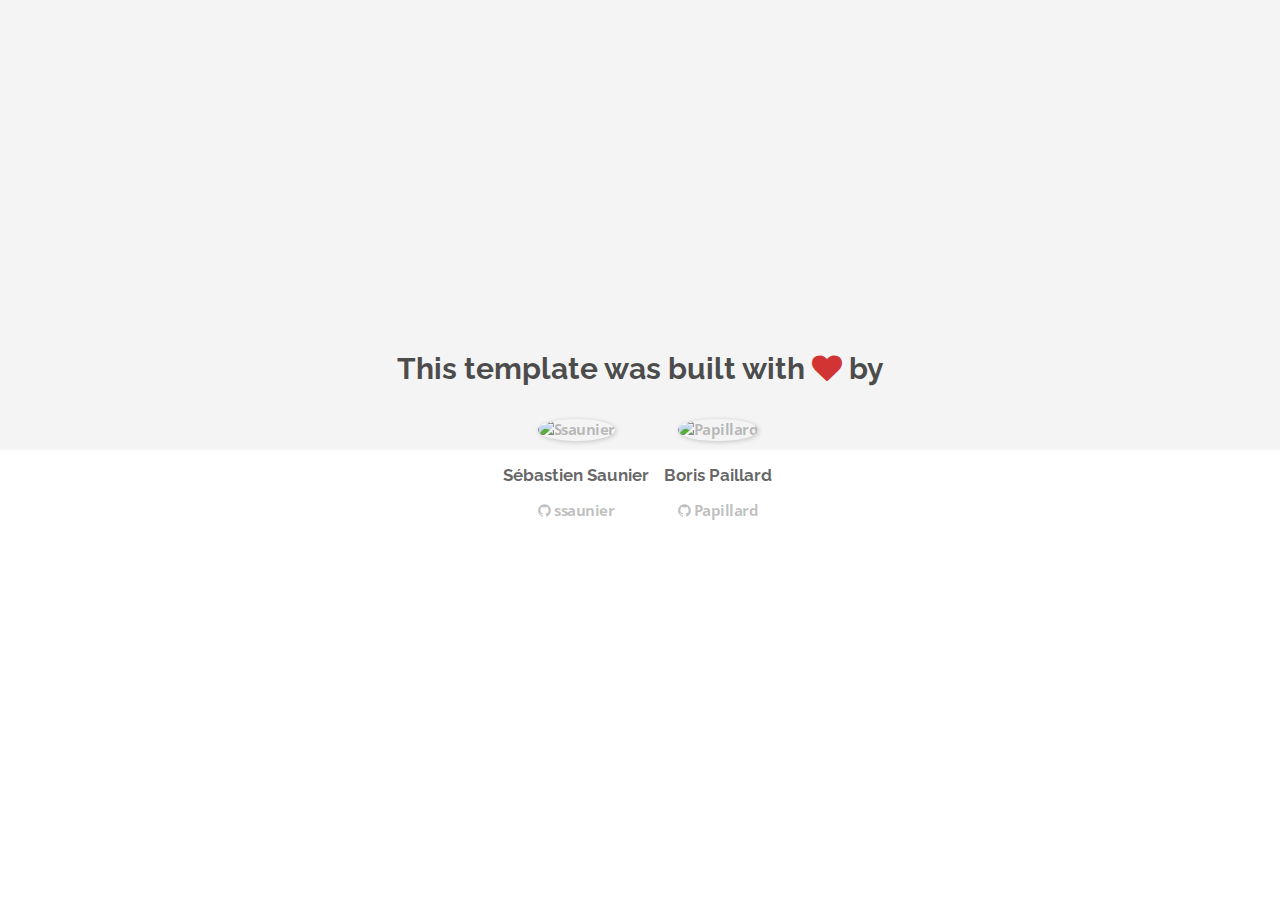
==== about.html @ ae8ff11d "Automated commit at 2017-11-06 14:00:23 UTC by middleman-deploy 2.0.0-alpha" ====
<!doctype html>
<html>
  <head>
    <meta charset="utf-8">
    <meta http-equiv="x-ua-compatible" content="ie=edge">
    <meta name="viewport"
          content="width=device-width, initial-scale=1, shrink-to-fit=no">
    <!-- Use the title from a page's frontmatter if it has one -->
    <title>Le Wagon - Middleman - About</title>
    <link href="stylesheets/application-3c48b980.css" rel="stylesheet" />
    <script src="javascripts/application-93de88c9.js"></script>
    <link href="images/favicon-f15af148.png" rel="icon" type="image/png" />
  </head>
  <body>
    <div id="about">
  <div class="about-content">
    <h1>This template was built with <i class="fa fa-heart"></i> by</h1>
    <ul class="list-inline">
        <li>
<a href="https://kitt.lewagon.com/alumni/ssaunier" target="_blank">            <img src="https://kitt.lewagon.com/placeholder/users/ssaunier" class="img-circle" alt="Ssaunier" />
</a>          <h2>Sébastien Saunier</h2>
          <p>
<a href="https://github.com/ssaunier" target="_blank">              <i class="fa fa-github"></i> ssaunier
</a>          </p>
        </li>
        <li>
<a href="https://kitt.lewagon.com/alumni/Papillard" target="_blank">            <img src="https://kitt.lewagon.com/placeholder/users/Papillard" class="img-circle" alt="Papillard" />
</a>          <h2>Boris Paillard</h2>
          <p>
<a href="https://github.com/Papillard" target="_blank">              <i class="fa fa-github"></i> Papillard
</a>          </p>
        </li>
    </ul>
  </div>
</div>

  </body>
</html>
---- stylesheets/application-3c48b980.css ----
@import url("https://fonts.googleapis.com/css?family=Open+Sans:400,300,700|Raleway:400,100,300,700,500");/*!
 * Bootstrap v3.3.7 (http://getbootstrap.com)
 * Copyright 2011-2016 Twitter, Inc.
 * Licensed under MIT (https://github.com/twbs/bootstrap/blob/master/LICENSE)
 *//*! normalize.css v3.0.3 | MIT License | github.com/necolas/normalize.css */html{font-family:sans-serif;-ms-text-size-adjust:100%;-webkit-text-size-adjust:100%}body{margin:0}article,aside,details,figcaption,figure,footer,header,hgroup,main,menu,nav,section,summary{display:block}audio,canvas,progress,video{display:inline-block;vertical-align:baseline}audio:not([controls]){display:none;height:0}[hidden],template{display:none}a{background-color:transparent}a:active,a:hover{outline:0}abbr[title]{border-bottom:1px dotted}b,strong{font-weight:bold}dfn{font-style:italic}h1{font-size:2em;margin:0.67em 0}mark{background:#ff0;color:#000}small{font-size:80%}sub,sup{font-size:75%;line-height:0;position:relative;vertical-align:baseline}sup{top:-0.5em}sub{bottom:-0.25em}img{border:0}svg:not(:root){overflow:hidden}figure{margin:1em 40px}hr{-webkit-box-sizing:content-box;box-sizing:content-box;height:0}pre{overflow:auto}code,kbd,pre,samp{font-family:monospace, monospace;font-size:1em}button,input,optgroup,select,textarea{color:inherit;font:inherit;margin:0}button{overflow:visible}button,select{text-transform:none}button,html input[type="button"],input[type="reset"],input[type="submit"]{-webkit-appearance:button;cursor:pointer}button[disabled],html input[disabled]{cursor:default}button::-moz-focus-inner,input::-moz-focus-inner{border:0;padding:0}input{line-height:normal}input[type="checkbox"],input[type="radio"]{-webkit-box-sizing:border-box;box-sizing:border-box;padding:0}input[type="number"]::-webkit-inner-spin-button,input[type="number"]::-webkit-outer-spin-button{height:auto}input[type="search"]{-webkit-appearance:textfield;-webkit-box-sizing:content-box;box-sizing:content-box}input[type="search"]::-webkit-search-cancel-button,input[type="search"]::-webkit-search-decoration{-webkit-appearance:none}fieldset{border:1px solid #c0c0c0;margin:0 2px;padding:0.35em 0.625em 0.75em}legend{border:0;padding:0}textarea{overflow:auto}optgroup{font-weight:bold}table{border-collapse:collapse;border-spacing:0}td,th{padding:0}/*! Source: https://github.com/h5bp/html5-boilerplate/blob/master/src/css/main.css */@media print{*,*:before,*:after{background:transparent !important;color:#000 !important;-webkit-box-shadow:none !important;box-shadow:none !important;text-shadow:none !important}a,a:visited{text-decoration:underline}a[href]:after{content:" (" attr(href) ")"}abbr[title]:after{content:" (" attr(title) ")"}a[href^="#"]:after,a[href^="javascript:"]:after{content:""}pre,blockquote{border:1px solid #999;page-break-inside:avoid}thead{display:table-header-group}tr,img{page-break-inside:avoid}img{max-width:100% !important}p,h2,h3{orphans:3;widows:3}h2,h3{page-break-after:avoid}.navbar{display:none}.btn>.caret,.dropup>.btn>.caret{border-top-color:#000 !important}.label{border:1px solid #000}.table{border-collapse:collapse !important}.table td,.table th{background-color:#fff !important}.table-bordered th,.table-bordered td{border:1px solid #ddd !important}}@font-face{font-family:'Glyphicons Halflings';src:url("../assets/bootstrap/glyphicons-halflings-regular-86b6f62b.eot");src:url("../assets/bootstrap/glyphicons-halflings-regular-86b6f62b.eot?#iefix") format("embedded-opentype"),url("../assets/bootstrap/glyphicons-halflings-regular-ca35b697.woff2") format("woff2"),url("../assets/bootstrap/glyphicons-halflings-regular-278e49a8.woff") format("woff"),url("../assets/bootstrap/glyphicons-halflings-regular-44bc1850.ttf") format("truetype"),url("../assets/bootstrap/glyphicons-halflings-regular-de51a849.svg#glyphicons_halflingsregular") format("svg")}.glyphicon{position:relative;top:1px;display:inline-block;font-family:'Glyphicons Halflings';font-style:normal;font-weight:normal;line-height:1;-webkit-font-smoothing:antialiased;-moz-osx-font-smoothing:grayscale}.glyphicon-asterisk:before{content:"\002a"}.glyphicon-plus:before{content:"\002b"}.glyphicon-euro:before,.glyphicon-eur:before{content:"\20ac"}.glyphicon-minus:before{content:"\2212"}.glyphicon-cloud:before{content:"\2601"}.glyphicon-envelope:before{content:"\2709"}.glyphicon-pencil:before{content:"\270f"}.glyphicon-glass:before{content:"\e001"}.glyphicon-music:before{content:"\e002"}.glyphicon-search:before{content:"\e003"}.glyphicon-heart:before{content:"\e005"}.glyphicon-star:before{content:"\e006"}.glyphicon-star-empty:before{content:"\e007"}.glyphicon-user:before{content:"\e008"}.glyphicon-film:before{content:"\e009"}.glyphicon-th-large:before{content:"\e010"}.glyphicon-th:before{content:"\e011"}.glyphicon-th-list:before{content:"\e012"}.glyphicon-ok:before{content:"\e013"}.glyphicon-remove:before{content:"\e014"}.glyphicon-zoom-in:before{content:"\e015"}.glyphicon-zoom-out:before{content:"\e016"}.glyphicon-off:before{content:"\e017"}.glyphicon-signal:before{content:"\e018"}.glyphicon-cog:before{content:"\e019"}.glyphicon-trash:before{content:"\e020"}.glyphicon-home:before{content:"\e021"}.glyphicon-file:before{content:"\e022"}.glyphicon-time:before{content:"\e023"}.glyphicon-road:before{content:"\e024"}.glyphicon-download-alt:before{content:"\e025"}.glyphicon-download:before{content:"\e026"}.glyphicon-upload:before{content:"\e027"}.glyphicon-inbox:before{content:"\e028"}.glyphicon-play-circle:before{content:"\e029"}.glyphicon-repeat:before{content:"\e030"}.glyphicon-refresh:before{content:"\e031"}.glyphicon-list-alt:before{content:"\e032"}.glyphicon-lock:before{content:"\e033"}.glyphicon-flag:before{content:"\e034"}.glyphicon-headphones:before{content:"\e035"}.glyphicon-volume-off:before{content:"\e036"}.glyphicon-volume-down:before{content:"\e037"}.glyphicon-volume-up:before{content:"\e038"}.glyphicon-qrcode:before{content:"\e039"}.glyphicon-barcode:before{content:"\e040"}.glyphicon-tag:before{content:"\e041"}.glyphicon-tags:before{content:"\e042"}.glyphicon-book:before{content:"\e043"}.glyphicon-bookmark:before{content:"\e044"}.glyphicon-print:before{content:"\e045"}.glyphicon-camera:before{content:"\e046"}.glyphicon-font:before{content:"\e047"}.glyphicon-bold:before{content:"\e048"}.glyphicon-italic:before{content:"\e049"}.glyphicon-text-height:before{content:"\e050"}.glyphicon-text-width:before{content:"\e051"}.glyphicon-align-left:before{content:"\e052"}.glyphicon-align-center:before{content:"\e053"}.glyphicon-align-right:before{content:"\e054"}.glyphicon-align-justify:before{content:"\e055"}.glyphicon-list:before{content:"\e056"}.glyphicon-indent-left:before{content:"\e057"}.glyphicon-indent-right:before{content:"\e058"}.glyphicon-facetime-video:before{content:"\e059"}.glyphicon-picture:before{content:"\e060"}.glyphicon-map-marker:before{content:"\e062"}.glyphicon-adjust:before{content:"\e063"}.glyphicon-tint:before{content:"\e064"}.glyphicon-edit:before{content:"\e065"}.glyphicon-share:before{content:"\e066"}.glyphicon-check:before{content:"\e067"}.glyphicon-move:before{content:"\e068"}.glyphicon-step-backward:before{content:"\e069"}.glyphicon-fast-backward:before{content:"\e070"}.glyphicon-backward:before{content:"\e071"}.glyphicon-play:before{content:"\e072"}.glyphicon-pause:before{content:"\e073"}.glyphicon-stop:before{content:"\e074"}.glyphicon-forward:before{content:"\e075"}.glyphicon-fast-forward:before{content:"\e076"}.glyphicon-step-forward:before{content:"\e077"}.glyphicon-eject:before{content:"\e078"}.glyphicon-chevron-left:before{content:"\e079"}.glyphicon-chevron-right:before{content:"\e080"}.glyphicon-plus-sign:before{content:"\e081"}.glyphicon-minus-sign:before{content:"\e082"}.glyphicon-remove-sign:before{content:"\e083"}.glyphicon-ok-sign:before{content:"\e084"}.glyphicon-question-sign:before{content:"\e085"}.glyphicon-info-sign:before{content:"\e086"}.glyphicon-screenshot:before{content:"\e087"}.glyphicon-remove-circle:before{content:"\e088"}.glyphicon-ok-circle:before{content:"\e089"}.glyphicon-ban-circle:before{content:"\e090"}.glyphicon-arrow-left:before{content:"\e091"}.glyphicon-arrow-right:before{content:"\e092"}.glyphicon-arrow-up:before{content:"\e093"}.glyphicon-arrow-down:before{content:"\e094"}.glyphicon-share-alt:before{content:"\e095"}.glyphicon-resize-full:before{content:"\e096"}.glyphicon-resize-small:before{content:"\e097"}.glyphicon-exclamation-sign:before{content:"\e101"}.glyphicon-gift:before{content:"\e102"}.glyphicon-leaf:before{content:"\e103"}.glyphicon-fire:before{content:"\e104"}.glyphicon-eye-open:before{content:"\e105"}.glyphicon-eye-close:before{content:"\e106"}.glyphicon-warning-sign:before{content:"\e107"}.glyphicon-plane:before{content:"\e108"}.glyphicon-calendar:before{content:"\e109"}.glyphicon-random:before{content:"\e110"}.glyphicon-comment:before{content:"\e111"}.glyphicon-magnet:before{content:"\e112"}.glyphicon-chevron-up:before{content:"\e113"}.glyphicon-chevron-down:before{content:"\e114"}.glyphicon-retweet:before{content:"\e115"}.glyphicon-shopping-cart:before{content:"\e116"}.glyphicon-folder-close:before{content:"\e117"}.glyphicon-folder-open:before{content:"\e118"}.glyphicon-resize-vertical:before{content:"\e119"}.glyphicon-resize-horizontal:before{content:"\e120"}.glyphicon-hdd:before{content:"\e121"}.glyphicon-bullhorn:before{content:"\e122"}.glyphicon-bell:before{content:"\e123"}.glyphicon-certificate:before{content:"\e124"}.glyphicon-thumbs-up:before{content:"\e125"}.glyphicon-thumbs-down:before{content:"\e126"}.glyphicon-hand-right:before{content:"\e127"}.glyphicon-hand-left:before{content:"\e128"}.glyphicon-hand-up:before{content:"\e129"}.glyphicon-hand-down:before{content:"\e130"}.glyphicon-circle-arrow-right:before{content:"\e131"}.glyphicon-circle-arrow-left:before{content:"\e132"}.glyphicon-circle-arrow-up:before{content:"\e133"}.glyphicon-circle-arrow-down:before{content:"\e134"}.glyphicon-globe:before{content:"\e135"}.glyphicon-wrench:before{content:"\e136"}.glyphicon-tasks:before{content:"\e137"}.glyphicon-filter:before{content:"\e138"}.glyphicon-briefcase:before{content:"\e139"}.glyphicon-fullscreen:before{content:"\e140"}.glyphicon-dashboard:before{content:"\e141"}.glyphicon-paperclip:before{content:"\e142"}.glyphicon-heart-empty:before{content:"\e143"}.glyphicon-link:before{content:"\e144"}.glyphicon-phone:before{content:"\e145"}.glyphicon-pushpin:before{content:"\e146"}.glyphicon-usd:before{content:"\e148"}.glyphicon-gbp:before{content:"\e149"}.glyphicon-sort:before{content:"\e150"}.glyphicon-sort-by-alphabet:before{content:"\e151"}.glyphicon-sort-by-alphabet-alt:before{content:"\e152"}.glyphicon-sort-by-order:before{content:"\e153"}.glyphicon-sort-by-order-alt:before{content:"\e154"}.glyphicon-sort-by-attributes:before{content:"\e155"}.glyphicon-sort-by-attributes-alt:before{content:"\e156"}.glyphicon-unchecked:before{content:"\e157"}.glyphicon-expand:before{content:"\e158"}.glyphicon-collapse-down:before{content:"\e159"}.glyphicon-collapse-up:before{content:"\e160"}.glyphicon-log-in:before{content:"\e161"}.glyphicon-flash:before{content:"\e162"}.glyphicon-log-out:before{content:"\e163"}.glyphicon-new-window:before{content:"\e164"}.glyphicon-record:before{content:"\e165"}.glyphicon-save:before{content:"\e166"}.glyphicon-open:before{content:"\e167"}.glyphicon-saved:before{content:"\e168"}.glyphicon-import:before{content:"\e169"}.glyphicon-export:before{content:"\e170"}.glyphicon-send:before{content:"\e171"}.glyphicon-floppy-disk:before{content:"\e172"}.glyphicon-floppy-saved:before{content:"\e173"}.glyphicon-floppy-remove:before{content:"\e174"}.glyphicon-floppy-save:before{content:"\e175"}.glyphicon-floppy-open:before{content:"\e176"}.glyphicon-credit-card:before{content:"\e177"}.glyphicon-transfer:before{content:"\e178"}.glyphicon-cutlery:before{content:"\e179"}.glyphicon-header:before{content:"\e180"}.glyphicon-compressed:before{content:"\e181"}.glyphicon-earphone:before{content:"\e182"}.glyphicon-phone-alt:before{content:"\e183"}.glyphicon-tower:before{content:"\e184"}.glyphicon-stats:before{content:"\e185"}.glyphicon-sd-video:before{content:"\e186"}.glyphicon-hd-video:before{content:"\e187"}.glyphicon-subtitles:before{content:"\e188"}.glyphicon-sound-stereo:before{content:"\e189"}.glyphicon-sound-dolby:before{content:"\e190"}.glyphicon-sound-5-1:before{content:"\e191"}.glyphicon-sound-6-1:before{content:"\e192"}.glyphicon-sound-7-1:before{content:"\e193"}.glyphicon-copyright-mark:before{content:"\e194"}.glyphicon-registration-mark:before{content:"\e195"}.glyphicon-cloud-download:before{content:"\e197"}.glyphicon-cloud-upload:before{content:"\e198"}.glyphicon-tree-conifer:before{content:"\e199"}.glyphicon-tree-deciduous:before{content:"\e200"}.glyphicon-cd:before{content:"\e201"}.glyphicon-save-file:before{content:"\e202"}.glyphicon-open-file:before{content:"\e203"}.glyphicon-level-up:before{content:"\e204"}.glyphicon-copy:before{content:"\e205"}.glyphicon-paste:before{content:"\e206"}.glyphicon-alert:before{content:"\e209"}.glyphicon-equalizer:before{content:"\e210"}.glyphicon-king:before{content:"\e211"}.glyphicon-queen:before{content:"\e212"}.glyphicon-pawn:before{content:"\e213"}.glyphicon-bishop:before{content:"\e214"}.glyphicon-knight:before{content:"\e215"}.glyphicon-baby-formula:before{content:"\e216"}.glyphicon-tent:before{content:"\26fa"}.glyphicon-blackboard:before{content:"\e218"}.glyphicon-bed:before{content:"\e219"}.glyphicon-apple:before{content:"\f8ff"}.glyphicon-erase:before{content:"\e221"}.glyphicon-hourglass:before{content:"\231b"}.glyphicon-lamp:before{content:"\e223"}.glyphicon-duplicate:before{content:"\e224"}.glyphicon-piggy-bank:before{content:"\e225"}.glyphicon-scissors:before{content:"\e226"}.glyphicon-bitcoin:before{content:"\e227"}.glyphicon-btc:before{content:"\e227"}.glyphicon-xbt:before{content:"\e227"}.glyphicon-yen:before{content:"\00a5"}.glyphicon-jpy:before{content:"\00a5"}.glyphicon-ruble:before{content:"\20bd"}.glyphicon-rub:before{content:"\20bd"}.glyphicon-scale:before{content:"\e230"}.glyphicon-ice-lolly:before{content:"\e231"}.glyphicon-ice-lolly-tasted:before{content:"\e232"}.glyphicon-education:before{content:"\e233"}.glyphicon-option-horizontal:before{content:"\e234"}.glyphicon-option-vertical:before{content:"\e235"}.glyphicon-menu-hamburger:before{content:"\e236"}.glyphicon-modal-window:before{content:"\e237"}.glyphicon-oil:before{content:"\e238"}.glyphicon-grain:before{content:"\e239"}.glyphicon-sunglasses:before{content:"\e240"}.glyphicon-text-size:before{content:"\e241"}.glyphicon-text-color:before{content:"\e242"}.glyphicon-text-background:before{content:"\e243"}.glyphicon-object-align-top:before{content:"\e244"}.glyphicon-object-align-bottom:before{content:"\e245"}.glyphicon-object-align-horizontal:before{content:"\e246"}.glyphicon-object-align-left:before{content:"\e247"}.glyphicon-object-align-vertical:before{content:"\e248"}.glyphicon-object-align-right:before{content:"\e249"}.glyphicon-triangle-right:before{content:"\e250"}.glyphicon-triangle-left:before{content:"\e251"}.glyphicon-triangle-bottom:before{content:"\e252"}.glyphicon-triangle-top:before{content:"\e253"}.glyphicon-console:before{content:"\e254"}.glyphicon-superscript:before{content:"\e255"}.glyphicon-subscript:before{content:"\e256"}.glyphicon-menu-left:before{content:"\e257"}.glyphicon-menu-right:before{content:"\e258"}.glyphicon-menu-down:before{content:"\e259"}.glyphicon-menu-up:before{content:"\e260"}*{-webkit-box-sizing:border-box;box-sizing:border-box}*:before,*:after{-webkit-box-sizing:border-box;box-sizing:border-box}html{font-size:10px;-webkit-tap-highlight-color:transparent}body{font-family:"Open Sans", "Helvetica", "sans-serif";font-size:18px;line-height:1.42857143;color:#333333;background-color:#F4F4F4}input,button,select,textarea{font-family:inherit;font-size:inherit;line-height:inherit}a{color:#469AE0;text-decoration:none}a:hover,a:focus{color:#1f74ba;text-decoration:underline}a:focus{outline:5px auto -webkit-focus-ring-color;outline-offset:-2px}figure{margin:0}img{vertical-align:middle}.img-responsive{display:block;max-width:100%;height:auto}.img-rounded{border-radius:2px}.img-thumbnail{padding:4px;line-height:1.42857143;background-color:#F4F4F4;border:1px solid #ddd;border-radius:2px;-webkit-transition:all 0.2s ease-in-out;transition:all 0.2s ease-in-out;display:inline-block;max-width:100%;height:auto}.img-circle{border-radius:50%}hr{margin-top:25px;margin-bottom:25px;border:0;border-top:1px solid #eeeeee}.sr-only{position:absolute;width:1px;height:1px;margin:-1px;padding:0;overflow:hidden;clip:rect(0, 0, 0, 0);border:0}.sr-only-focusable:active,.sr-only-focusable:focus{position:static;width:auto;height:auto;margin:0;overflow:visible;clip:auto}[role="button"]{cursor:pointer}h1,h2,h3,h4,h5,h6,.h1,.h2,.h3,.h4,.h5,.h6{font-family:"Raleway", "Helvetica", "sans-serif";font-weight:500;line-height:1.1;color:inherit}h1 small,h1 .small,h2 small,h2 .small,h3 small,h3 .small,h4 small,h4 .small,h5 small,h5 .small,h6 small,h6 .small,.h1 small,.h1 .small,.h2 small,.h2 .small,.h3 small,.h3 .small,.h4 small,.h4 .small,.h5 small,.h5 .small,.h6 small,.h6 .small{font-weight:normal;line-height:1;color:#777777}h1,.h1,h2,.h2,h3,.h3{margin-top:25px;margin-bottom:12.5px}h1 small,h1 .small,.h1 small,.h1 .small,h2 small,h2 .small,.h2 small,.h2 .small,h3 small,h3 .small,.h3 small,.h3 .small{font-size:65%}h4,.h4,h5,.h5,h6,.h6{margin-top:12.5px;margin-bottom:12.5px}h4 small,h4 .small,.h4 small,.h4 .small,h5 small,h5 .small,.h5 small,.h5 .small,h6 small,h6 .small,.h6 small,.h6 .small{font-size:75%}h1,.h1{font-size:46px}h2,.h2{font-size:38px}h3,.h3{font-size:31px}h4,.h4{font-size:23px}h5,.h5{font-size:18px}h6,.h6{font-size:16px}p{margin:0 0 12.5px}.lead{margin-bottom:25px;font-size:20px;font-weight:300;line-height:1.4}@media (min-width: 768px){.lead{font-size:27px}}small,.small{font-size:88%}mark,.mark{background-color:#fcf8e3;padding:.2em}.text-left{text-align:left}.text-right{text-align:right}.text-center{text-align:center}.text-justify{text-align:justify}.text-nowrap{white-space:nowrap}.text-lowercase{text-transform:lowercase}.text-uppercase,.initialism{text-transform:uppercase}.text-capitalize{text-transform:capitalize}.text-muted{color:#777777}.text-primary{color:#469AE0}a.text-primary:hover,a.text-primary:focus{color:#2381d0}.text-success{color:#3c763d}a.text-success:hover,a.text-success:focus{color:#2b542c}.text-info{color:#31708f}a.text-info:hover,a.text-info:focus{color:#245269}.text-warning{color:#8a6d3b}a.text-warning:hover,a.text-warning:focus{color:#66512c}.text-danger{color:#a94442}a.text-danger:hover,a.text-danger:focus{color:#843534}.bg-primary{color:#fff}.bg-primary{background-color:#469AE0}a.bg-primary:hover,a.bg-primary:focus{background-color:#2381d0}.bg-success{background-color:#dff0d8}a.bg-success:hover,a.bg-success:focus{background-color:#c1e2b3}.bg-info{background-color:#d9edf7}a.bg-info:hover,a.bg-info:focus{background-color:#afd9ee}.bg-warning{background-color:#fcf8e3}a.bg-warning:hover,a.bg-warning:focus{background-color:#f7ecb5}.bg-danger{background-color:#f2dede}a.bg-danger:hover,a.bg-danger:focus{background-color:#e4b9b9}.page-header{padding-bottom:11.5px;margin:50px 0 25px;border-bottom:1px solid #eeeeee}ul,ol{margin-top:0;margin-bottom:12.5px}ul ul,ul ol,ol ul,ol ol{margin-bottom:0}.list-unstyled{padding-left:0;list-style:none}.list-inline{padding-left:0;list-style:none;margin-left:-5px}.list-inline>li{display:inline-block;padding-left:5px;padding-right:5px}dl{margin-top:0;margin-bottom:25px}dt,dd{line-height:1.42857143}dt{font-weight:bold}dd{margin-left:0}.dl-horizontal dd:before,.dl-horizontal dd:after{content:" ";display:table}.dl-horizontal dd:after{clear:both}@media (min-width: 768px){.dl-horizontal dt{float:left;width:160px;clear:left;text-align:right;overflow:hidden;text-overflow:ellipsis;white-space:nowrap}.dl-horizontal dd{margin-left:180px}}abbr[title],abbr[data-original-title]{cursor:help;border-bottom:1px dotted #777777}.initialism{font-size:90%}blockquote{padding:12.5px 25px;margin:0 0 25px;font-size:22.5px;border-left:5px solid #eeeeee}blockquote p:last-child,blockquote ul:last-child,blockquote ol:last-child{margin-bottom:0}blockquote footer,blockquote small,blockquote .small{display:block;font-size:80%;line-height:1.42857143;color:#777777}blockquote footer:before,blockquote small:before,blockquote .small:before{content:'\2014 \00A0'}.blockquote-reverse,blockquote.pull-right{padding-right:15px;padding-left:0;border-right:5px solid #eeeeee;border-left:0;text-align:right}.blockquote-reverse footer:before,.blockquote-reverse small:before,.blockquote-reverse .small:before,blockquote.pull-right footer:before,blockquote.pull-right small:before,blockquote.pull-right .small:before{content:''}.blockquote-reverse footer:after,.blockquote-reverse small:after,.blockquote-reverse .small:after,blockquote.pull-right footer:after,blockquote.pull-right small:after,blockquote.pull-right .small:after{content:'\00A0 \2014'}address{margin-bottom:25px;font-style:normal;line-height:1.42857143}code,kbd,pre,samp{font-family:Menlo, Monaco, Consolas, "Courier New", monospace}code{padding:2px 4px;font-size:90%;color:#c7254e;background-color:#f9f2f4;border-radius:2px}kbd{padding:2px 4px;font-size:90%;color:#fff;background-color:#333;border-radius:2px;-webkit-box-shadow:inset 0 -1px 0 rgba(0,0,0,0.25);box-shadow:inset 0 -1px 0 rgba(0,0,0,0.25)}kbd kbd{padding:0;font-size:100%;font-weight:bold;-webkit-box-shadow:none;box-shadow:none}pre{display:block;padding:12px;margin:0 0 12.5px;font-size:17px;line-height:1.42857143;word-break:break-all;word-wrap:break-word;color:#333333;background-color:#f5f5f5;border:1px solid #ccc;border-radius:2px}pre code{padding:0;font-size:inherit;color:inherit;white-space:pre-wrap;background-color:transparent;border-radius:0}.pre-scrollable{max-height:340px;overflow-y:scroll}.container{margin-right:auto;margin-left:auto;padding-left:15px;padding-right:15px}.container:before,.container:after{content:" ";display:table}.container:after{clear:both}@media (min-width: 768px){.container{width:750px}}@media (min-width: 992px){.container{width:970px}}@media (min-width: 1200px){.container{width:1170px}}.container-fluid{margin-right:auto;margin-left:auto;padding-left:15px;padding-right:15px}.container-fluid:before,.container-fluid:after{content:" ";display:table}.container-fluid:after{clear:both}.row{margin-left:-15px;margin-right:-15px}.row:before,.row:after{content:" ";display:table}.row:after{clear:both}.col-xs-1,.col-sm-1,.col-md-1,.col-lg-1,.col-xs-2,.col-sm-2,.col-md-2,.col-lg-2,.col-xs-3,.col-sm-3,.col-md-3,.col-lg-3,.col-xs-4,.col-sm-4,.col-md-4,.col-lg-4,.col-xs-5,.col-sm-5,.col-md-5,.col-lg-5,.col-xs-6,.col-sm-6,.col-md-6,.col-lg-6,.col-xs-7,.col-sm-7,.col-md-7,.col-lg-7,.col-xs-8,.col-sm-8,.col-md-8,.col-lg-8,.col-xs-9,.col-sm-9,.col-md-9,.col-lg-9,.col-xs-10,.col-sm-10,.col-md-10,.col-lg-10,.col-xs-11,.col-sm-11,.col-md-11,.col-lg-11,.col-xs-12,.col-sm-12,.col-md-12,.col-lg-12{position:relative;min-height:1px;padding-left:15px;padding-right:15px}.col-xs-1,.col-xs-2,.col-xs-3,.col-xs-4,.col-xs-5,.col-xs-6,.col-xs-7,.col-xs-8,.col-xs-9,.col-xs-10,.col-xs-11,.col-xs-12{float:left}.col-xs-1{width:8.33333333%}.col-xs-2{width:16.66666667%}.col-xs-3{width:25%}.col-xs-4{width:33.33333333%}.col-xs-5{width:41.66666667%}.col-xs-6{width:50%}.col-xs-7{width:58.33333333%}.col-xs-8{width:66.66666667%}.col-xs-9{width:75%}.col-xs-10{width:83.33333333%}.col-xs-11{width:91.66666667%}.col-xs-12{width:100%}.col-xs-pull-0{right:auto}.col-xs-pull-1{right:8.33333333%}.col-xs-pull-2{right:16.66666667%}.col-xs-pull-3{right:25%}.col-xs-pull-4{right:33.33333333%}.col-xs-pull-5{right:41.66666667%}.col-xs-pull-6{right:50%}.col-xs-pull-7{right:58.33333333%}.col-xs-pull-8{right:66.66666667%}.col-xs-pull-9{right:75%}.col-xs-pull-10{right:83.33333333%}.col-xs-pull-11{right:91.66666667%}.col-xs-pull-12{right:100%}.col-xs-push-0{left:auto}.col-xs-push-1{left:8.33333333%}.col-xs-push-2{left:16.66666667%}.col-xs-push-3{left:25%}.col-xs-push-4{left:33.33333333%}.col-xs-push-5{left:41.66666667%}.col-xs-push-6{left:50%}.col-xs-push-7{left:58.33333333%}.col-xs-push-8{left:66.66666667%}.col-xs-push-9{left:75%}.col-xs-push-10{left:83.33333333%}.col-xs-push-11{left:91.66666667%}.col-xs-push-12{left:100%}.col-xs-offset-0{margin-left:0%}.col-xs-offset-1{margin-left:8.33333333%}.col-xs-offset-2{margin-left:16.66666667%}.col-xs-offset-3{margin-left:25%}.col-xs-offset-4{margin-left:33.33333333%}.col-xs-offset-5{margin-left:41.66666667%}.col-xs-offset-6{margin-left:50%}.col-xs-offset-7{margin-left:58.33333333%}.col-xs-offset-8{margin-left:66.66666667%}.col-xs-offset-9{margin-left:75%}.col-xs-offset-10{margin-left:83.33333333%}.col-xs-offset-11{margin-left:91.66666667%}.col-xs-offset-12{margin-left:100%}@media (min-width: 768px){.col-sm-1,.col-sm-2,.col-sm-3,.col-sm-4,.col-sm-5,.col-sm-6,.col-sm-7,.col-sm-8,.col-sm-9,.col-sm-10,.col-sm-11,.col-sm-12{float:left}.col-sm-1{width:8.33333333%}.col-sm-2{width:16.66666667%}.col-sm-3{width:25%}.col-sm-4{width:33.33333333%}.col-sm-5{width:41.66666667%}.col-sm-6{width:50%}.col-sm-7{width:58.33333333%}.col-sm-8{width:66.66666667%}.col-sm-9{width:75%}.col-sm-10{width:83.33333333%}.col-sm-11{width:91.66666667%}.col-sm-12{width:100%}.col-sm-pull-0{right:auto}.col-sm-pull-1{right:8.33333333%}.col-sm-pull-2{right:16.66666667%}.col-sm-pull-3{right:25%}.col-sm-pull-4{right:33.33333333%}.col-sm-pull-5{right:41.66666667%}.col-sm-pull-6{right:50%}.col-sm-pull-7{right:58.33333333%}.col-sm-pull-8{right:66.66666667%}.col-sm-pull-9{right:75%}.col-sm-pull-10{right:83.33333333%}.col-sm-pull-11{right:91.66666667%}.col-sm-pull-12{right:100%}.col-sm-push-0{left:auto}.col-sm-push-1{left:8.33333333%}.col-sm-push-2{left:16.66666667%}.col-sm-push-3{left:25%}.col-sm-push-4{left:33.33333333%}.col-sm-push-5{left:41.66666667%}.col-sm-push-6{left:50%}.col-sm-push-7{left:58.33333333%}.col-sm-push-8{left:66.66666667%}.col-sm-push-9{left:75%}.col-sm-push-10{left:83.33333333%}.col-sm-push-11{left:91.66666667%}.col-sm-push-12{left:100%}.col-sm-offset-0{margin-left:0%}.col-sm-offset-1{margin-left:8.33333333%}.col-sm-offset-2{margin-left:16.66666667%}.col-sm-offset-3{margin-left:25%}.col-sm-offset-4{margin-left:33.33333333%}.col-sm-offset-5{margin-left:41.66666667%}.col-sm-offset-6{margin-left:50%}.col-sm-offset-7{margin-left:58.33333333%}.col-sm-offset-8{margin-left:66.66666667%}.col-sm-offset-9{margin-left:75%}.col-sm-offset-10{margin-left:83.33333333%}.col-sm-offset-11{margin-left:91.66666667%}.col-sm-offset-12{margin-left:100%}}@media (min-width: 992px){.col-md-1,.col-md-2,.col-md-3,.col-md-4,.col-md-5,.col-md-6,.col-md-7,.col-md-8,.col-md-9,.col-md-10,.col-md-11,.col-md-12{float:left}.col-md-1{width:8.33333333%}.col-md-2{width:16.66666667%}.col-md-3{width:25%}.col-md-4{width:33.33333333%}.col-md-5{width:41.66666667%}.col-md-6{width:50%}.col-md-7{width:58.33333333%}.col-md-8{width:66.66666667%}.col-md-9{width:75%}.col-md-10{width:83.33333333%}.col-md-11{width:91.66666667%}.col-md-12{width:100%}.col-md-pull-0{right:auto}.col-md-pull-1{right:8.33333333%}.col-md-pull-2{right:16.66666667%}.col-md-pull-3{right:25%}.col-md-pull-4{right:33.33333333%}.col-md-pull-5{right:41.66666667%}.col-md-pull-6{right:50%}.col-md-pull-7{right:58.33333333%}.col-md-pull-8{right:66.66666667%}.col-md-pull-9{right:75%}.col-md-pull-10{right:83.33333333%}.col-md-pull-11{right:91.66666667%}.col-md-pull-12{right:100%}.col-md-push-0{left:auto}.col-md-push-1{left:8.33333333%}.col-md-push-2{left:16.66666667%}.col-md-push-3{left:25%}.col-md-push-4{left:33.33333333%}.col-md-push-5{left:41.66666667%}.col-md-push-6{left:50%}.col-md-push-7{left:58.33333333%}.col-md-push-8{left:66.66666667%}.col-md-push-9{left:75%}.col-md-push-10{left:83.33333333%}.col-md-push-11{left:91.66666667%}.col-md-push-12{left:100%}.col-md-offset-0{margin-left:0%}.col-md-offset-1{margin-left:8.33333333%}.col-md-offset-2{margin-left:16.66666667%}.col-md-offset-3{margin-left:25%}.col-md-offset-4{margin-left:33.33333333%}.col-md-offset-5{margin-left:41.66666667%}.col-md-offset-6{margin-left:50%}.col-md-offset-7{margin-left:58.33333333%}.col-md-offset-8{margin-left:66.66666667%}.col-md-offset-9{margin-left:75%}.col-md-offset-10{margin-left:83.33333333%}.col-md-offset-11{margin-left:91.66666667%}.col-md-offset-12{margin-left:100%}}@media (min-width: 1200px){.col-lg-1,.col-lg-2,.col-lg-3,.col-lg-4,.col-lg-5,.col-lg-6,.col-lg-7,.col-lg-8,.col-lg-9,.col-lg-10,.col-lg-11,.col-lg-12{float:left}.col-lg-1{width:8.33333333%}.col-lg-2{width:16.66666667%}.col-lg-3{width:25%}.col-lg-4{width:33.33333333%}.col-lg-5{width:41.66666667%}.col-lg-6{width:50%}.col-lg-7{width:58.33333333%}.col-lg-8{width:66.66666667%}.col-lg-9{width:75%}.col-lg-10{width:83.33333333%}.col-lg-11{width:91.66666667%}.col-lg-12{width:100%}.col-lg-pull-0{right:auto}.col-lg-pull-1{right:8.33333333%}.col-lg-pull-2{right:16.66666667%}.col-lg-pull-3{right:25%}.col-lg-pull-4{right:33.33333333%}.col-lg-pull-5{right:41.66666667%}.col-lg-pull-6{right:50%}.col-lg-pull-7{right:58.33333333%}.col-lg-pull-8{right:66.66666667%}.col-lg-pull-9{right:75%}.col-lg-pull-10{right:83.33333333%}.col-lg-pull-11{right:91.66666667%}.col-lg-pull-12{right:100%}.col-lg-push-0{left:auto}.col-lg-push-1{left:8.33333333%}.col-lg-push-2{left:16.66666667%}.col-lg-push-3{left:25%}.col-lg-push-4{left:33.33333333%}.col-lg-push-5{left:41.66666667%}.col-lg-push-6{left:50%}.col-lg-push-7{left:58.33333333%}.col-lg-push-8{left:66.66666667%}.col-lg-push-9{left:75%}.col-lg-push-10{left:83.33333333%}.col-lg-push-11{left:91.66666667%}.col-lg-push-12{left:100%}.col-lg-offset-0{margin-left:0%}.col-lg-offset-1{margin-left:8.33333333%}.col-lg-offset-2{margin-left:16.66666667%}.col-lg-offset-3{margin-left:25%}.col-lg-offset-4{margin-left:33.33333333%}.col-lg-offset-5{margin-left:41.66666667%}.col-lg-offset-6{margin-left:50%}.col-lg-offset-7{margin-left:58.33333333%}.col-lg-offset-8{margin-left:66.66666667%}.col-lg-offset-9{margin-left:75%}.col-lg-offset-10{margin-left:83.33333333%}.col-lg-offset-11{margin-left:91.66666667%}.col-lg-offset-12{margin-left:100%}}table{background-color:transparent}caption{padding-top:8px;padding-bottom:8px;color:#777777;text-align:left}th{text-align:left}.table{width:100%;max-width:100%;margin-bottom:25px}.table>thead>tr>th,.table>thead>tr>td,.table>tbody>tr>th,.table>tbody>tr>td,.table>tfoot>tr>th,.table>tfoot>tr>td{padding:8px;line-height:1.42857143;vertical-align:top;border-top:1px solid #ddd}.table>thead>tr>th{vertical-align:bottom;border-bottom:2px solid #ddd}.table>caption+thead>tr:first-child>th,.table>caption+thead>tr:first-child>td,.table>colgroup+thead>tr:first-child>th,.table>colgroup+thead>tr:first-child>td,.table>thead:first-child>tr:first-child>th,.table>thead:first-child>tr:first-child>td{border-top:0}.table>tbody+tbody{border-top:2px solid #ddd}.table .table{background-color:#F4F4F4}.table-condensed>thead>tr>th,.table-condensed>thead>tr>td,.table-condensed>tbody>tr>th,.table-condensed>tbody>tr>td,.table-condensed>tfoot>tr>th,.table-condensed>tfoot>tr>td{padding:5px}.table-bordered{border:1px solid #ddd}.table-bordered>thead>tr>th,.table-bordered>thead>tr>td,.table-bordered>tbody>tr>th,.table-bordered>tbody>tr>td,.table-bordered>tfoot>tr>th,.table-bordered>tfoot>tr>td{border:1px solid #ddd}.table-bordered>thead>tr>th,.table-bordered>thead>tr>td{border-bottom-width:2px}.table-striped>tbody>tr:nth-of-type(odd){background-color:#f9f9f9}.table-hover>tbody>tr:hover{background-color:#f5f5f5}table col[class*="col-"]{position:static;float:none;display:table-column}table td[class*="col-"],table th[class*="col-"]{position:static;float:none;display:table-cell}.table>thead>tr>td.active,.table>thead>tr>th.active,.table>thead>tr.active>td,.table>thead>tr.active>th,.table>tbody>tr>td.active,.table>tbody>tr>th.active,.table>tbody>tr.active>td,.table>tbody>tr.active>th,.table>tfoot>tr>td.active,.table>tfoot>tr>th.active,.table>tfoot>tr.active>td,.table>tfoot>tr.active>th{background-color:#f5f5f5}.table-hover>tbody>tr>td.active:hover,.table-hover>tbody>tr>th.active:hover,.table-hover>tbody>tr.active:hover>td,.table-hover>tbody>tr:hover>.active,.table-hover>tbody>tr.active:hover>th{background-color:#e8e8e8}.table>thead>tr>td.success,.table>thead>tr>th.success,.table>thead>tr.success>td,.table>thead>tr.success>th,.table>tbody>tr>td.success,.table>tbody>tr>th.success,.table>tbody>tr.success>td,.table>tbody>tr.success>th,.table>tfoot>tr>td.success,.table>tfoot>tr>th.success,.table>tfoot>tr.success>td,.table>tfoot>tr.success>th{background-color:#dff0d8}.table-hover>tbody>tr>td.success:hover,.table-hover>tbody>tr>th.success:hover,.table-hover>tbody>tr.success:hover>td,.table-hover>tbody>tr:hover>.success,.table-hover>tbody>tr.success:hover>th{background-color:#d0e9c6}.table>thead>tr>td.info,.table>thead>tr>th.info,.table>thead>tr.info>td,.table>thead>tr.info>th,.table>tbody>tr>td.info,.table>tbody>tr>th.info,.table>tbody>tr.info>td,.table>tbody>tr.info>th,.table>tfoot>tr>td.info,.table>tfoot>tr>th.info,.table>tfoot>tr.info>td,.table>tfoot>tr.info>th{background-color:#d9edf7}.table-hover>tbody>tr>td.info:hover,.table-hover>tbody>tr>th.info:hover,.table-hover>tbody>tr.info:hover>td,.table-hover>tbody>tr:hover>.info,.table-hover>tbody>tr.info:hover>th{background-color:#c4e3f3}.table>thead>tr>td.warning,.table>thead>tr>th.warning,.table>thead>tr.warning>td,.table>thead>tr.warning>th,.table>tbody>tr>td.warning,.table>tbody>tr>th.warning,.table>tbody>tr.warning>td,.table>tbody>tr.warning>th,.table>tfoot>tr>td.warning,.table>tfoot>tr>th.warning,.table>tfoot>tr.warning>td,.table>tfoot>tr.warning>th{background-color:#fcf8e3}.table-hover>tbody>tr>td.warning:hover,.table-hover>tbody>tr>th.warning:hover,.table-hover>tbody>tr.warning:hover>td,.table-hover>tbody>tr:hover>.warning,.table-hover>tbody>tr.warning:hover>th{background-color:#faf2cc}.table>thead>tr>td.danger,.table>thead>tr>th.danger,.table>thead>tr.danger>td,.table>thead>tr.danger>th,.table>tbody>tr>td.danger,.table>tbody>tr>th.danger,.table>tbody>tr.danger>td,.table>tbody>tr.danger>th,.table>tfoot>tr>td.danger,.table>tfoot>tr>th.danger,.table>tfoot>tr.danger>td,.table>tfoot>tr.danger>th{background-color:#f2dede}.table-hover>tbody>tr>td.danger:hover,.table-hover>tbody>tr>th.danger:hover,.table-hover>tbody>tr.danger:hover>td,.table-hover>tbody>tr:hover>.danger,.table-hover>tbody>tr.danger:hover>th{background-color:#ebcccc}.table-responsive{overflow-x:auto;min-height:0.01%}@media screen and (max-width: 767px){.table-responsive{width:100%;margin-bottom:18.75px;overflow-y:hidden;-ms-overflow-style:-ms-autohiding-scrollbar;border:1px solid #ddd}.table-responsive>.table{margin-bottom:0}.table-responsive>.table>thead>tr>th,.table-responsive>.table>thead>tr>td,.table-responsive>.table>tbody>tr>th,.table-responsive>.table>tbody>tr>td,.table-responsive>.table>tfoot>tr>th,.table-responsive>.table>tfoot>tr>td{white-space:nowrap}.table-responsive>.table-bordered{border:0}.table-responsive>.table-bordered>thead>tr>th:first-child,.table-responsive>.table-bordered>thead>tr>td:first-child,.table-responsive>.table-bordered>tbody>tr>th:first-child,.table-responsive>.table-bordered>tbody>tr>td:first-child,.table-responsive>.table-bordered>tfoot>tr>th:first-child,.table-responsive>.table-bordered>tfoot>tr>td:first-child{border-left:0}.table-responsive>.table-bordered>thead>tr>th:last-child,.table-responsive>.table-bordered>thead>tr>td:last-child,.table-responsive>.table-bordered>tbody>tr>th:last-child,.table-responsive>.table-bordered>tbody>tr>td:last-child,.table-responsive>.table-bordered>tfoot>tr>th:last-child,.table-responsive>.table-bordered>tfoot>tr>td:last-child{border-right:0}.table-responsive>.table-bordered>tbody>tr:last-child>th,.table-responsive>.table-bordered>tbody>tr:last-child>td,.table-responsive>.table-bordered>tfoot>tr:last-child>th,.table-responsive>.table-bordered>tfoot>tr:last-child>td{border-bottom:0}}fieldset{padding:0;margin:0;border:0;min-width:0}legend{display:block;width:100%;padding:0;margin-bottom:25px;font-size:27px;line-height:inherit;color:#333333;border:0;border-bottom:1px solid #e5e5e5}label{display:inline-block;max-width:100%;margin-bottom:5px;font-weight:bold}input[type="search"]{-webkit-box-sizing:border-box;box-sizing:border-box}input[type="radio"],input[type="checkbox"]{margin:4px 0 0;margin-top:1px \9;line-height:normal}input[type="file"]{display:block}input[type="range"]{display:block;width:100%}select[multiple],select[size]{height:auto}input[type="file"]:focus,input[type="radio"]:focus,input[type="checkbox"]:focus{outline:5px auto -webkit-focus-ring-color;outline-offset:-2px}output{display:block;padding-top:7px;font-size:18px;line-height:1.42857143;color:#000000}.form-control{display:block;width:100%;height:39px;padding:6px 12px;font-size:18px;line-height:1.42857143;color:#000000;background-color:#fff;background-image:none;border:1px solid #ccc;border-radius:2px;-webkit-box-shadow:inset 0 1px 1px rgba(0,0,0,0.075);box-shadow:inset 0 1px 1px rgba(0,0,0,0.075);-webkit-transition:border-color ease-in-out 0.15s, box-shadow ease-in-out 0.15s;-webkit-transition:border-color ease-in-out 0.15s, -webkit-box-shadow ease-in-out 0.15s;transition:border-color ease-in-out 0.15s, -webkit-box-shadow ease-in-out 0.15s;transition:border-color ease-in-out 0.15s, box-shadow ease-in-out 0.15s;transition:border-color ease-in-out 0.15s, box-shadow ease-in-out 0.15s, -webkit-box-shadow ease-in-out 0.15s}.form-control:focus{border-color:#66afe9;outline:0;-webkit-box-shadow:inset 0 1px 1px rgba(0,0,0,0.075),0 0 8px rgba(102,175,233,0.6);box-shadow:inset 0 1px 1px rgba(0,0,0,0.075),0 0 8px rgba(102,175,233,0.6)}.form-control::-moz-placeholder{color:#999;opacity:1}.form-control:-ms-input-placeholder{color:#999}.form-control::-webkit-input-placeholder{color:#999}.form-control::-ms-expand{border:0;background-color:transparent}.form-control[disabled],.form-control[readonly],fieldset[disabled] .form-control{background-color:#eeeeee;opacity:1}.form-control[disabled],fieldset[disabled] .form-control{cursor:not-allowed}textarea.form-control{height:auto}input[type="search"]{-webkit-appearance:none}@media screen and (-webkit-min-device-pixel-ratio: 0){input[type="date"].form-control,input[type="time"].form-control,input[type="datetime-local"].form-control,input[type="month"].form-control{line-height:39px}input[type="date"].input-sm,.input-group-sm>input[type="date"].form-control,.input-group-sm>input[type="date"].input-group-addon,.input-group-sm>.input-group-btn>input[type="date"].btn,.input-group-sm input[type="date"],input[type="time"].input-sm,.input-group-sm>input[type="time"].form-control,.input-group-sm>input[type="time"].input-group-addon,.input-group-sm>.input-group-btn>input[type="time"].btn,.input-group-sm input[type="time"],input[type="datetime-local"].input-sm,.input-group-sm>input[type="datetime-local"].form-control,.input-group-sm>input[type="datetime-local"].input-group-addon,.input-group-sm>.input-group-btn>input[type="datetime-local"].btn,.input-group-sm input[type="datetime-local"],input[type="month"].input-sm,.input-group-sm>input[type="month"].form-control,.input-group-sm>input[type="month"].input-group-addon,.input-group-sm>.input-group-btn>input[type="month"].btn,.input-group-sm input[type="month"]{line-height:36px}input[type="date"].input-lg,.input-group-lg>input[type="date"].form-control,.input-group-lg>input[type="date"].input-group-addon,.input-group-lg>.input-group-btn>input[type="date"].btn,.input-group-lg input[type="date"],input[type="time"].input-lg,.input-group-lg>input[type="time"].form-control,.input-group-lg>input[type="time"].input-group-addon,.input-group-lg>.input-group-btn>input[type="time"].btn,.input-group-lg input[type="time"],input[type="datetime-local"].input-lg,.input-group-lg>input[type="datetime-local"].form-control,.input-group-lg>input[type="datetime-local"].input-group-addon,.input-group-lg>.input-group-btn>input[type="datetime-local"].btn,.input-group-lg input[type="datetime-local"],input[type="month"].input-lg,.input-group-lg>input[type="month"].form-control,.input-group-lg>input[type="month"].input-group-addon,.input-group-lg>.input-group-btn>input[type="month"].btn,.input-group-lg input[type="month"]{line-height:53px}}.form-group{margin-bottom:15px}.radio,.checkbox{position:relative;display:block;margin-top:10px;margin-bottom:10px}.radio label,.checkbox label{min-height:25px;padding-left:20px;margin-bottom:0;font-weight:normal;cursor:pointer}.radio input[type="radio"],.radio-inline input[type="radio"],.checkbox input[type="checkbox"],.checkbox-inline input[type="checkbox"]{position:absolute;margin-left:-20px;margin-top:4px \9}.radio+.radio,.checkbox+.checkbox{margin-top:-5px}.radio-inline,.checkbox-inline{position:relative;display:inline-block;padding-left:20px;margin-bottom:0;vertical-align:middle;font-weight:normal;cursor:pointer}.radio-inline+.radio-inline,.checkbox-inline+.checkbox-inline{margin-top:0;margin-left:10px}input[type="radio"][disabled],input[type="radio"].disabled,fieldset[disabled] input[type="radio"],input[type="checkbox"][disabled],input[type="checkbox"].disabled,fieldset[disabled] input[type="checkbox"]{cursor:not-allowed}.radio-inline.disabled,fieldset[disabled] .radio-inline,.checkbox-inline.disabled,fieldset[disabled] .checkbox-inline{cursor:not-allowed}.radio.disabled label,fieldset[disabled] .radio label,.checkbox.disabled label,fieldset[disabled] .checkbox label{cursor:not-allowed}.form-control-static{padding-top:7px;padding-bottom:7px;margin-bottom:0;min-height:43px}.form-control-static.input-lg,.input-group-lg>.form-control-static.form-control,.input-group-lg>.form-control-static.input-group-addon,.input-group-lg>.input-group-btn>.form-control-static.btn,.form-control-static.input-sm,.input-group-sm>.form-control-static.form-control,.input-group-sm>.form-control-static.input-group-addon,.input-group-sm>.input-group-btn>.form-control-static.btn{padding-left:0;padding-right:0}.input-sm,.input-group-sm>.form-control,.input-group-sm>.input-group-addon,.input-group-sm>.input-group-btn>.btn{height:36px;padding:5px 10px;font-size:16px;line-height:1.5;border-radius:2px}select.input-sm,.input-group-sm>select.form-control,.input-group-sm>select.input-group-addon,.input-group-sm>.input-group-btn>select.btn{height:36px;line-height:36px}textarea.input-sm,.input-group-sm>textarea.form-control,.input-group-sm>textarea.input-group-addon,.input-group-sm>.input-group-btn>textarea.btn,select[multiple].input-sm,.input-group-sm>select[multiple].form-control,.input-group-sm>select[multiple].input-group-addon,.input-group-sm>.input-group-btn>select[multiple].btn{height:auto}.form-group-sm .form-control{height:36px;padding:5px 10px;font-size:16px;line-height:1.5;border-radius:2px}.form-group-sm select.form-control{height:36px;line-height:36px}.form-group-sm textarea.form-control,.form-group-sm select[multiple].form-control{height:auto}.form-group-sm .form-control-static{height:36px;min-height:41px;padding:6px 10px;font-size:16px;line-height:1.5}.input-lg,.input-group-lg>.form-control,.input-group-lg>.input-group-addon,.input-group-lg>.input-group-btn>.btn{height:53px;padding:10px 16px;font-size:23px;line-height:1.3333333;border-radius:2px}select.input-lg,.input-group-lg>select.form-control,.input-group-lg>select.input-group-addon,.input-group-lg>.input-group-btn>select.btn{height:53px;line-height:53px}textarea.input-lg,.input-group-lg>textarea.form-control,.input-group-lg>textarea.input-group-addon,.input-group-lg>.input-group-btn>textarea.btn,select[multiple].input-lg,.input-group-lg>select[multiple].form-control,.input-group-lg>select[multiple].input-group-addon,.input-group-lg>.input-group-btn>select[multiple].btn{height:auto}.form-group-lg .form-control{height:53px;padding:10px 16px;font-size:23px;line-height:1.3333333;border-radius:2px}.form-group-lg select.form-control{height:53px;line-height:53px}.form-group-lg textarea.form-control,.form-group-lg select[multiple].form-control{height:auto}.form-group-lg .form-control-static{height:53px;min-height:48px;padding:11px 16px;font-size:23px;line-height:1.3333333}.has-feedback{position:relative}.has-feedback .form-control{padding-right:48.75px}.form-control-feedback{position:absolute;top:0;right:0;z-index:2;display:block;width:39px;height:39px;line-height:39px;text-align:center;pointer-events:none}.input-lg+.form-control-feedback,.input-group-lg>.form-control+.form-control-feedback,.input-group-lg>.input-group-addon+.form-control-feedback,.input-group-lg>.input-group-btn>.btn+.form-control-feedback,.input-group-lg+.form-control-feedback,.form-group-lg .form-control+.form-control-feedback{width:53px;height:53px;line-height:53px}.input-sm+.form-control-feedback,.input-group-sm>.form-control+.form-control-feedback,.input-group-sm>.input-group-addon+.form-control-feedback,.input-group-sm>.input-group-btn>.btn+.form-control-feedback,.input-group-sm+.form-control-feedback,.form-group-sm .form-control+.form-control-feedback{width:36px;height:36px;line-height:36px}.has-success .help-block,.has-success .control-label,.has-success .radio,.has-success .checkbox,.has-success .radio-inline,.has-success .checkbox-inline,.has-success.radio label,.has-success.checkbox label,.has-success.radio-inline label,.has-success.checkbox-inline label{color:#3c763d}.has-success .form-control{border-color:#3c763d;-webkit-box-shadow:inset 0 1px 1px rgba(0,0,0,0.075);box-shadow:inset 0 1px 1px rgba(0,0,0,0.075)}.has-success .form-control:focus{border-color:#2b542c;-webkit-box-shadow:inset 0 1px 1px rgba(0,0,0,0.075),0 0 6px #67b168;box-shadow:inset 0 1px 1px rgba(0,0,0,0.075),0 0 6px #67b168}.has-success .input-group-addon{color:#3c763d;border-color:#3c763d;background-color:#dff0d8}.has-success .form-control-feedback{color:#3c763d}.has-warning .help-block,.has-warning .control-label,.has-warning .radio,.has-warning .checkbox,.has-warning .radio-inline,.has-warning .checkbox-inline,.has-warning.radio label,.has-warning.checkbox label,.has-warning.radio-inline label,.has-warning.checkbox-inline label{color:#8a6d3b}.has-warning .form-control{border-color:#8a6d3b;-webkit-box-shadow:inset 0 1px 1px rgba(0,0,0,0.075);box-shadow:inset 0 1px 1px rgba(0,0,0,0.075)}.has-warning .form-control:focus{border-color:#66512c;-webkit-box-shadow:inset 0 1px 1px rgba(0,0,0,0.075),0 0 6px #c0a16b;box-shadow:inset 0 1px 1px rgba(0,0,0,0.075),0 0 6px #c0a16b}.has-warning .input-group-addon{color:#8a6d3b;border-color:#8a6d3b;background-color:#fcf8e3}.has-warning .form-control-feedback{color:#8a6d3b}.has-error .help-block,.has-error .control-label,.has-error .radio,.has-error .checkbox,.has-error .radio-inline,.has-error .checkbox-inline,.has-error.radio label,.has-error.checkbox label,.has-error.radio-inline label,.has-error.checkbox-inline label{color:#a94442}.has-error .form-control{border-color:#a94442;-webkit-box-shadow:inset 0 1px 1px rgba(0,0,0,0.075);box-shadow:inset 0 1px 1px rgba(0,0,0,0.075)}.has-error .form-control:focus{border-color:#843534;-webkit-box-shadow:inset 0 1px 1px rgba(0,0,0,0.075),0 0 6px #ce8483;box-shadow:inset 0 1px 1px rgba(0,0,0,0.075),0 0 6px #ce8483}.has-error .input-group-addon{color:#a94442;border-color:#a94442;background-color:#f2dede}.has-error .form-control-feedback{color:#a94442}.has-feedback label ~ .form-control-feedback{top:30px}.has-feedback label.sr-only ~ .form-control-feedback{top:0}.help-block{display:block;margin-top:5px;margin-bottom:10px;color:#737373}@media (min-width: 768px){.form-inline .form-group{display:inline-block;margin-bottom:0;vertical-align:middle}.form-inline .form-control{display:inline-block;width:auto;vertical-align:middle}.form-inline .form-control-static{display:inline-block}.form-inline .input-group{display:inline-table;vertical-align:middle}.form-inline .input-group .input-group-addon,.form-inline .input-group .input-group-btn,.form-inline .input-group .form-control{width:auto}.form-inline .input-group>.form-control{width:100%}.form-inline .control-label{margin-bottom:0;vertical-align:middle}.form-inline .radio,.form-inline .checkbox{display:inline-block;margin-top:0;margin-bottom:0;vertical-align:middle}.form-inline .radio label,.form-inline .checkbox label{padding-left:0}.form-inline .radio input[type="radio"],.form-inline .checkbox input[type="checkbox"]{position:relative;margin-left:0}.form-inline .has-feedback .form-control-feedback{top:0}}.form-horizontal .radio,.form-horizontal .checkbox,.form-horizontal .radio-inline,.form-horizontal .checkbox-inline{margin-top:0;margin-bottom:0;padding-top:7px}.form-horizontal .radio,.form-horizontal .checkbox{min-height:32px}.form-horizontal .form-group{margin-left:-15px;margin-right:-15px}.form-horizontal .form-group:before,.form-horizontal .form-group:after{content:" ";display:table}.form-horizontal .form-group:after{clear:both}@media (min-width: 768px){.form-horizontal .control-label{text-align:right;margin-bottom:0;padding-top:7px}}.form-horizontal .has-feedback .form-control-feedback{right:15px}@media (min-width: 768px){.form-horizontal .form-group-lg .control-label{padding-top:11px;font-size:23px}}@media (min-width: 768px){.form-horizontal .form-group-sm .control-label{padding-top:6px;font-size:16px}}.btn{display:inline-block;margin-bottom:0;font-weight:normal;text-align:center;vertical-align:middle;-ms-touch-action:manipulation;touch-action:manipulation;cursor:pointer;background-image:none;border:1px solid transparent;white-space:nowrap;padding:6px 12px;font-size:18px;line-height:1.42857143;border-radius:2px;-webkit-user-select:none;-moz-user-select:none;-ms-user-select:none;user-select:none}.btn:focus,.btn.focus,.btn:active:focus,.btn:active.focus,.btn.active:focus,.btn.active.focus{outline:5px auto -webkit-focus-ring-color;outline-offset:-2px}.btn:hover,.btn:focus,.btn.focus{color:#333;text-decoration:none}.btn:active,.btn.active{outline:0;background-image:none;-webkit-box-shadow:inset 0 3px 5px rgba(0,0,0,0.125);box-shadow:inset 0 3px 5px rgba(0,0,0,0.125)}.btn.disabled,.btn[disabled],fieldset[disabled] .btn{cursor:not-allowed;opacity:0.65;filter:alpha(opacity=65);-webkit-box-shadow:none;box-shadow:none}a.btn.disabled,fieldset[disabled] a.btn{pointer-events:none}.btn-default{color:#333;background-color:#fff;border-color:#ccc}.btn-default:focus,.btn-default.focus{color:#333;background-color:#e6e6e6;border-color:#8c8c8c}.btn-default:hover{color:#333;background-color:#e6e6e6;border-color:#adadad}.btn-default:active,.btn-default.active,.open>.btn-default.dropdown-toggle{color:#333;background-color:#e6e6e6;border-color:#adadad}.btn-default:active:hover,.btn-default:active:focus,.btn-default:active.focus,.btn-default.active:hover,.btn-default.active:focus,.btn-default.active.focus,.open>.btn-default.dropdown-toggle:hover,.open>.btn-default.dropdown-toggle:focus,.open>.btn-default.dropdown-toggle.focus{color:#333;background-color:#d4d4d4;border-color:#8c8c8c}.btn-default:active,.btn-default.active,.open>.btn-default.dropdown-toggle{background-image:none}.btn-default.disabled:hover,.btn-default.disabled:focus,.btn-default.disabled.focus,.btn-default[disabled]:hover,.btn-default[disabled]:focus,.btn-default[disabled].focus,fieldset[disabled] .btn-default:hover,fieldset[disabled] .btn-default:focus,fieldset[disabled] .btn-default.focus{background-color:#fff;border-color:#ccc}.btn-default .badge{color:#fff;background-color:#333}.btn-primary{color:#fff;background-color:#469AE0;border-color:#308edc}.btn-primary:focus,.btn-primary.focus{color:#fff;background-color:#2381d0;border-color:#144b79}.btn-primary:hover{color:#fff;background-color:#2381d0;border-color:#1e6eb2}.btn-primary:active,.btn-primary.active,.open>.btn-primary.dropdown-toggle{color:#fff;background-color:#2381d0;border-color:#1e6eb2}.btn-primary:active:hover,.btn-primary:active:focus,.btn-primary:active.focus,.btn-primary.active:hover,.btn-primary.active:focus,.btn-primary.active.focus,.open>.btn-primary.dropdown-toggle:hover,.open>.btn-primary.dropdown-toggle:focus,.open>.btn-primary.dropdown-toggle.focus{color:#fff;background-color:#1e6eb2;border-color:#144b79}.btn-primary:active,.btn-primary.active,.open>.btn-primary.dropdown-toggle{background-image:none}.btn-primary.disabled:hover,.btn-primary.disabled:focus,.btn-primary.disabled.focus,.btn-primary[disabled]:hover,.btn-primary[disabled]:focus,.btn-primary[disabled].focus,fieldset[disabled] .btn-primary:hover,fieldset[disabled] .btn-primary:focus,fieldset[disabled] .btn-primary.focus{background-color:#469AE0;border-color:#308edc}.btn-primary .badge{color:#469AE0;background-color:#fff}.btn-success{color:#fff;background-color:#32B796;border-color:#2da386}.btn-success:focus,.btn-success.focus{color:#fff;background-color:#278f75;border-color:#113f34}.btn-success:hover{color:#fff;background-color:#278f75;border-color:#1f735e}.btn-success:active,.btn-success.active,.open>.btn-success.dropdown-toggle{color:#fff;background-color:#278f75;border-color:#1f735e}.btn-success:active:hover,.btn-success:active:focus,.btn-success:active.focus,.btn-success.active:hover,.btn-success.active:focus,.btn-success.active.focus,.open>.btn-success.dropdown-toggle:hover,.open>.btn-success.dropdown-toggle:focus,.open>.btn-success.dropdown-toggle.focus{color:#fff;background-color:#1f735e;border-color:#113f34}.btn-success:active,.btn-success.active,.open>.btn-success.dropdown-toggle{background-image:none}.btn-success.disabled:hover,.btn-success.disabled:focus,.btn-success.disabled.focus,.btn-success[disabled]:hover,.btn-success[disabled]:focus,.btn-success[disabled].focus,fieldset[disabled] .btn-success:hover,fieldset[disabled] .btn-success:focus,fieldset[disabled] .btn-success.focus{background-color:#32B796;border-color:#2da386}.btn-success .badge{color:#32B796;background-color:#fff}.btn-info{color:#fff;background-color:#FDB631;border-color:#fdad18}.btn-info:focus,.btn-info.focus{color:#fff;background-color:#f9a302;border-color:#946101}.btn-info:hover{color:#fff;background-color:#f9a302;border-color:#d58c02}.btn-info:active,.btn-info.active,.open>.btn-info.dropdown-toggle{color:#fff;background-color:#f9a302;border-color:#d58c02}.btn-info:active:hover,.btn-info:active:focus,.btn-info:active.focus,.btn-info.active:hover,.btn-info.active:focus,.btn-info.active.focus,.open>.btn-info.dropdown-toggle:hover,.open>.btn-info.dropdown-toggle:focus,.open>.btn-info.dropdown-toggle.focus{color:#fff;background-color:#d58c02;border-color:#946101}.btn-info:active,.btn-info.active,.open>.btn-info.dropdown-toggle{background-image:none}.btn-info.disabled:hover,.btn-info.disabled:focus,.btn-info.disabled.focus,.btn-info[disabled]:hover,.btn-info[disabled]:focus,.btn-info[disabled].focus,fieldset[disabled] .btn-info:hover,fieldset[disabled] .btn-info:focus,fieldset[disabled] .btn-info.focus{background-color:#FDB631;border-color:#fdad18}.btn-info .badge{color:#FDB631;background-color:#fff}.btn-warning{color:#fff;background-color:#E67E22;border-color:#d67118}.btn-warning:focus,.btn-warning.focus{color:#fff;background-color:#bf6516;border-color:#64350b}.btn-warning:hover{color:#fff;background-color:#bf6516;border-color:#9f5412}.btn-warning:active,.btn-warning.active,.open>.btn-warning.dropdown-toggle{color:#fff;background-color:#bf6516;border-color:#9f5412}.btn-warning:active:hover,.btn-warning:active:focus,.btn-warning:active.focus,.btn-warning.active:hover,.btn-warning.active:focus,.btn-warning.active.focus,.open>.btn-warning.dropdown-toggle:hover,.open>.btn-warning.dropdown-toggle:focus,.open>.btn-warning.dropdown-toggle.focus{color:#fff;background-color:#9f5412;border-color:#64350b}.btn-warning:active,.btn-warning.active,.open>.btn-warning.dropdown-toggle{background-image:none}.btn-warning.disabled:hover,.btn-warning.disabled:focus,.btn-warning.disabled.focus,.btn-warning[disabled]:hover,.btn-warning[disabled]:focus,.btn-warning[disabled].focus,fieldset[disabled] .btn-warning:hover,fieldset[disabled] .btn-warning:focus,fieldset[disabled] .btn-warning.focus{background-color:#E67E22;border-color:#d67118}.btn-warning .badge{color:#E67E22;background-color:#fff}.btn-danger{color:#fff;background-color:#EE5F5B;border-color:#ec4844}.btn-danger:focus,.btn-danger.focus{color:#fff;background-color:#e9322d;border-color:#9f1411}.btn-danger:hover{color:#fff;background-color:#e9322d;border-color:#dc1c17}.btn-danger:active,.btn-danger.active,.open>.btn-danger.dropdown-toggle{color:#fff;background-color:#e9322d;border-color:#dc1c17}.btn-danger:active:hover,.btn-danger:active:focus,.btn-danger:active.focus,.btn-danger.active:hover,.btn-danger.active:focus,.btn-danger.active.focus,.open>.btn-danger.dropdown-toggle:hover,.open>.btn-danger.dropdown-toggle:focus,.open>.btn-danger.dropdown-toggle.focus{color:#fff;background-color:#dc1c17;border-color:#9f1411}.btn-danger:active,.btn-danger.active,.open>.btn-danger.dropdown-toggle{background-image:none}.btn-danger.disabled:hover,.btn-danger.disabled:focus,.btn-danger.disabled.focus,.btn-danger[disabled]:hover,.btn-danger[disabled]:focus,.btn-danger[disabled].focus,fieldset[disabled] .btn-danger:hover,fieldset[disabled] .btn-danger:focus,fieldset[disabled] .btn-danger.focus{background-color:#EE5F5B;border-color:#ec4844}.btn-danger .badge{color:#EE5F5B;background-color:#fff}.btn-link{color:#469AE0;font-weight:normal;border-radius:0}.btn-link,.btn-link:active,.btn-link.active,.btn-link[disabled],fieldset[disabled] .btn-link{background-color:transparent;-webkit-box-shadow:none;box-shadow:none}.btn-link,.btn-link:hover,.btn-link:focus,.btn-link:active{border-color:transparent}.btn-link:hover,.btn-link:focus{color:#1f74ba;text-decoration:underline;background-color:transparent}.btn-link[disabled]:hover,.btn-link[disabled]:focus,fieldset[disabled] .btn-link:hover,fieldset[disabled] .btn-link:focus{color:#777777;text-decoration:none}.btn-lg,.btn-group-lg>.btn{padding:10px 16px;font-size:23px;line-height:1.3333333;border-radius:2px}.btn-sm,.btn-group-sm>.btn{padding:5px 10px;font-size:16px;line-height:1.5;border-radius:2px}.btn-xs,.btn-group-xs>.btn{padding:1px 5px;font-size:16px;line-height:1.5;border-radius:2px}.btn-block{display:block;width:100%}.btn-block+.btn-block{margin-top:5px}input[type="submit"].btn-block,input[type="reset"].btn-block,input[type="button"].btn-block{width:100%}.fade{opacity:0;-webkit-transition:opacity 0.15s linear;transition:opacity 0.15s linear}.fade.in{opacity:1}.collapse{display:none}.collapse.in{display:block}tr.collapse.in{display:table-row}tbody.collapse.in{display:table-row-group}.collapsing{position:relative;height:0;overflow:hidden;-webkit-transition-property:height, visibility;transition-property:height, visibility;-webkit-transition-duration:0.35s;transition-duration:0.35s;-webkit-transition-timing-function:ease;transition-timing-function:ease}.caret{display:inline-block;width:0;height:0;margin-left:2px;vertical-align:middle;border-top:4px dashed;border-top:4px solid \9;border-right:4px solid transparent;border-left:4px solid transparent}.dropup,.dropdown{position:relative}.dropdown-toggle:focus{outline:0}.dropdown-menu{position:absolute;top:100%;left:0;z-index:1000;display:none;float:left;min-width:160px;padding:5px 0;margin:2px 0 0;list-style:none;font-size:18px;text-align:left;background-color:#fff;border:1px solid #ccc;border:1px solid rgba(0,0,0,0.15);border-radius:2px;-webkit-box-shadow:0 6px 12px rgba(0,0,0,0.175);box-shadow:0 6px 12px rgba(0,0,0,0.175);background-clip:padding-box}.dropdown-menu.pull-right{right:0;left:auto}.dropdown-menu .divider{height:1px;margin:11.5px 0;overflow:hidden;background-color:#e5e5e5}.dropdown-menu>li>a{display:block;padding:3px 20px;clear:both;font-weight:normal;line-height:1.42857143;color:#333333;white-space:nowrap}.dropdown-menu>li>a:hover,.dropdown-menu>li>a:focus{text-decoration:none;color:#262626;background-color:#f5f5f5}.dropdown-menu>.active>a,.dropdown-menu>.active>a:hover,.dropdown-menu>.active>a:focus{color:#fff;text-decoration:none;outline:0;background-color:#469AE0}.dropdown-menu>.disabled>a,.dropdown-menu>.disabled>a:hover,.dropdown-menu>.disabled>a:focus{color:#777777}.dropdown-menu>.disabled>a:hover,.dropdown-menu>.disabled>a:focus{text-decoration:none;background-color:transparent;background-image:none;filter:progid:DXImageTransform.Microsoft.gradient(enabled = false);cursor:not-allowed}.open>.dropdown-menu{display:block}.open>a{outline:0}.dropdown-menu-right{left:auto;right:0}.dropdown-menu-left{left:0;right:auto}.dropdown-header{display:block;padding:3px 20px;font-size:16px;line-height:1.42857143;color:#777777;white-space:nowrap}.dropdown-backdrop{position:fixed;left:0;right:0;bottom:0;top:0;z-index:990}.pull-right>.dropdown-menu{right:0;left:auto}.dropup .caret,.navbar-fixed-bottom .dropdown .caret{border-top:0;border-bottom:4px dashed;border-bottom:4px solid \9;content:""}.dropup .dropdown-menu,.navbar-fixed-bottom .dropdown .dropdown-menu{top:auto;bottom:100%;margin-bottom:2px}@media (min-width: 768px){.navbar-right .dropdown-menu{right:0;left:auto}.navbar-right .dropdown-menu-left{left:0;right:auto}}.btn-group,.btn-group-vertical{position:relative;display:inline-block;vertical-align:middle}.btn-group>.btn,.btn-group-vertical>.btn{position:relative;float:left}.btn-group>.btn:hover,.btn-group>.btn:focus,.btn-group>.btn:active,.btn-group>.btn.active,.btn-group-vertical>.btn:hover,.btn-group-vertical>.btn:focus,.btn-group-vertical>.btn:active,.btn-group-vertical>.btn.active{z-index:2}.btn-group .btn+.btn,.btn-group .btn+.btn-group,.btn-group .btn-group+.btn,.btn-group .btn-group+.btn-group{margin-left:-1px}.btn-toolbar{margin-left:-5px}.btn-toolbar:before,.btn-toolbar:after{content:" ";display:table}.btn-toolbar:after{clear:both}.btn-toolbar .btn,.btn-toolbar .btn-group,.btn-toolbar .input-group{float:left}.btn-toolbar>.btn,.btn-toolbar>.btn-group,.btn-toolbar>.input-group{margin-left:5px}.btn-group>.btn:not(:first-child):not(:last-child):not(.dropdown-toggle){border-radius:0}.btn-group>.btn:first-child{margin-left:0}.btn-group>.btn:first-child:not(:last-child):not(.dropdown-toggle){border-bottom-right-radius:0;border-top-right-radius:0}.btn-group>.btn:last-child:not(:first-child),.btn-group>.dropdown-toggle:not(:first-child){border-bottom-left-radius:0;border-top-left-radius:0}.btn-group>.btn-group{float:left}.btn-group>.btn-group:not(:first-child):not(:last-child)>.btn{border-radius:0}.btn-group>.btn-group:first-child:not(:last-child)>.btn:last-child,.btn-group>.btn-group:first-child:not(:last-child)>.dropdown-toggle{border-bottom-right-radius:0;border-top-right-radius:0}.btn-group>.btn-group:last-child:not(:first-child)>.btn:first-child{border-bottom-left-radius:0;border-top-left-radius:0}.btn-group .dropdown-toggle:active,.btn-group.open .dropdown-toggle{outline:0}.btn-group>.btn+.dropdown-toggle{padding-left:8px;padding-right:8px}.btn-group>.btn-lg+.dropdown-toggle,.btn-group-lg.btn-group>.btn+.dropdown-toggle{padding-left:12px;padding-right:12px}.btn-group.open .dropdown-toggle{-webkit-box-shadow:inset 0 3px 5px rgba(0,0,0,0.125);box-shadow:inset 0 3px 5px rgba(0,0,0,0.125)}.btn-group.open .dropdown-toggle.btn-link{-webkit-box-shadow:none;box-shadow:none}.btn .caret{margin-left:0}.btn-lg .caret,.btn-group-lg>.btn .caret{border-width:5px 5px 0;border-bottom-width:0}.dropup .btn-lg .caret,.dropup .btn-group-lg>.btn .caret{border-width:0 5px 5px}.btn-group-vertical>.btn,.btn-group-vertical>.btn-group,.btn-group-vertical>.btn-group>.btn{display:block;float:none;width:100%;max-width:100%}.btn-group-vertical>.btn-group:before,.btn-group-vertical>.btn-group:after{content:" ";display:table}.btn-group-vertical>.btn-group:after{clear:both}.btn-group-vertical>.btn-group>.btn{float:none}.btn-group-vertical>.btn+.btn,.btn-group-vertical>.btn+.btn-group,.btn-group-vertical>.btn-group+.btn,.btn-group-vertical>.btn-group+.btn-group{margin-top:-1px;margin-left:0}.btn-group-vertical>.btn:not(:first-child):not(:last-child){border-radius:0}.btn-group-vertical>.btn:first-child:not(:last-child){border-top-right-radius:2px;border-top-left-radius:2px;border-bottom-right-radius:0;border-bottom-left-radius:0}.btn-group-vertical>.btn:last-child:not(:first-child){border-top-right-radius:0;border-top-left-radius:0;border-bottom-right-radius:2px;border-bottom-left-radius:2px}.btn-group-vertical>.btn-group:not(:first-child):not(:last-child)>.btn{border-radius:0}.btn-group-vertical>.btn-group:first-child:not(:last-child)>.btn:last-child,.btn-group-vertical>.btn-group:first-child:not(:last-child)>.dropdown-toggle{border-bottom-right-radius:0;border-bottom-left-radius:0}.btn-group-vertical>.btn-group:last-child:not(:first-child)>.btn:first-child{border-top-right-radius:0;border-top-left-radius:0}.btn-group-justified{display:table;width:100%;table-layout:fixed;border-collapse:separate}.btn-group-justified>.btn,.btn-group-justified>.btn-group{float:none;display:table-cell;width:1%}.btn-group-justified>.btn-group .btn{width:100%}.btn-group-justified>.btn-group .dropdown-menu{left:auto}[data-toggle="buttons"]>.btn input[type="radio"],[data-toggle="buttons"]>.btn input[type="checkbox"],[data-toggle="buttons"]>.btn-group>.btn input[type="radio"],[data-toggle="buttons"]>.btn-group>.btn input[type="checkbox"]{position:absolute;clip:rect(0, 0, 0, 0);pointer-events:none}.input-group{position:relative;display:table;border-collapse:separate}.input-group[class*="col-"]{float:none;padding-left:0;padding-right:0}.input-group .form-control{position:relative;z-index:2;float:left;width:100%;margin-bottom:0}.input-group .form-control:focus{z-index:3}.input-group-addon,.input-group-btn,.input-group .form-control{display:table-cell}.input-group-addon:not(:first-child):not(:last-child),.input-group-btn:not(:first-child):not(:last-child),.input-group .form-control:not(:first-child):not(:last-child){border-radius:0}.input-group-addon,.input-group-btn{width:1%;white-space:nowrap;vertical-align:middle}.input-group-addon{padding:6px 12px;font-size:18px;font-weight:normal;line-height:1;color:#000000;text-align:center;background-color:#eeeeee;border:1px solid #ccc;border-radius:2px}.input-group-addon.input-sm,.input-group-sm>.input-group-addon,.input-group-sm>.input-group-btn>.input-group-addon.btn{padding:5px 10px;font-size:16px;border-radius:2px}.input-group-addon.input-lg,.input-group-lg>.input-group-addon,.input-group-lg>.input-group-btn>.input-group-addon.btn{padding:10px 16px;font-size:23px;border-radius:2px}.input-group-addon input[type="radio"],.input-group-addon input[type="checkbox"]{margin-top:0}.input-group .form-control:first-child,.input-group-addon:first-child,.input-group-btn:first-child>.btn,.input-group-btn:first-child>.btn-group>.btn,.input-group-btn:first-child>.dropdown-toggle,.input-group-btn:last-child>.btn:not(:last-child):not(.dropdown-toggle),.input-group-btn:last-child>.btn-group:not(:last-child)>.btn{border-bottom-right-radius:0;border-top-right-radius:0}.input-group-addon:first-child{border-right:0}.input-group .form-control:last-child,.input-group-addon:last-child,.input-group-btn:last-child>.btn,.input-group-btn:last-child>.btn-group>.btn,.input-group-btn:last-child>.dropdown-toggle,.input-group-btn:first-child>.btn:not(:first-child),.input-group-btn:first-child>.btn-group:not(:first-child)>.btn{border-bottom-left-radius:0;border-top-left-radius:0}.input-group-addon:last-child{border-left:0}.input-group-btn{position:relative;font-size:0;white-space:nowrap}.input-group-btn>.btn{position:relative}.input-group-btn>.btn+.btn{margin-left:-1px}.input-group-btn>.btn:hover,.input-group-btn>.btn:focus,.input-group-btn>.btn:active{z-index:2}.input-group-btn:first-child>.btn,.input-group-btn:first-child>.btn-group{margin-right:-1px}.input-group-btn:last-child>.btn,.input-group-btn:last-child>.btn-group{z-index:2;margin-left:-1px}.nav{margin-bottom:0;padding-left:0;list-style:none}.nav:before,.nav:after{content:" ";display:table}.nav:after{clear:both}.nav>li{position:relative;display:block}.nav>li>a{position:relative;display:block;padding:10px 15px}.nav>li>a:hover,.nav>li>a:focus{text-decoration:none;background-color:#eeeeee}.nav>li.disabled>a{color:#777777}.nav>li.disabled>a:hover,.nav>li.disabled>a:focus{color:#777777;text-decoration:none;background-color:transparent;cursor:not-allowed}.nav .open>a,.nav .open>a:hover,.nav .open>a:focus{background-color:#eeeeee;border-color:#469AE0}.nav .nav-divider{height:1px;margin:11.5px 0;overflow:hidden;background-color:#e5e5e5}.nav>li>a>img{max-width:none}.nav-tabs{border-bottom:1px solid #ddd}.nav-tabs>li{float:left;margin-bottom:-1px}.nav-tabs>li>a{margin-right:2px;line-height:1.42857143;border:1px solid transparent;border-radius:2px 2px 0 0}.nav-tabs>li>a:hover{border-color:#eeeeee #eeeeee #ddd}.nav-tabs>li.active>a,.nav-tabs>li.active>a:hover,.nav-tabs>li.active>a:focus{color:#000000;background-color:#F4F4F4;border:1px solid #ddd;border-bottom-color:transparent;cursor:default}.nav-pills>li{float:left}.nav-pills>li>a{border-radius:2px}.nav-pills>li+li{margin-left:2px}.nav-pills>li.active>a,.nav-pills>li.active>a:hover,.nav-pills>li.active>a:focus{color:#fff;background-color:#469AE0}.nav-stacked>li{float:none}.nav-stacked>li+li{margin-top:2px;margin-left:0}.nav-justified,.nav-tabs.nav-justified{width:100%}.nav-justified>li,.nav-tabs.nav-justified>li{float:none}.nav-justified>li>a,.nav-tabs.nav-justified>li>a{text-align:center;margin-bottom:5px}.nav-justified>.dropdown .dropdown-menu{top:auto;left:auto}@media (min-width: 768px){.nav-justified>li,.nav-tabs.nav-justified>li{display:table-cell;width:1%}.nav-justified>li>a,.nav-tabs.nav-justified>li>a{margin-bottom:0}}.nav-tabs-justified,.nav-tabs.nav-justified{border-bottom:0}.nav-tabs-justified>li>a,.nav-tabs.nav-justified>li>a{margin-right:0;border-radius:2px}.nav-tabs-justified>.active>a,.nav-tabs.nav-justified>.active>a,.nav-tabs-justified>.active>a:hover,.nav-tabs.nav-justified>.active>a:hover,.nav-tabs-justified>.active>a:focus,.nav-tabs.nav-justified>.active>a:focus{border:1px solid #ddd}@media (min-width: 768px){.nav-tabs-justified>li>a,.nav-tabs.nav-justified>li>a{border-bottom:1px solid #ddd;border-radius:2px 2px 0 0}.nav-tabs-justified>.active>a,.nav-tabs.nav-justified>.active>a,.nav-tabs-justified>.active>a:hover,.nav-tabs.nav-justified>.active>a:hover,.nav-tabs-justified>.active>a:focus,.nav-tabs.nav-justified>.active>a:focus{border-bottom-color:#F4F4F4}}.tab-content>.tab-pane{display:none}.tab-content>.active{display:block}.nav-tabs .dropdown-menu{margin-top:-1px;border-top-right-radius:0;border-top-left-radius:0}.navbar{position:relative;min-height:50px;margin-bottom:25px;border:1px solid transparent}.navbar:before,.navbar:after{content:" ";display:table}.navbar:after{clear:both}@media (min-width: 768px){.navbar{border-radius:2px}}.navbar-header:before,.navbar-header:after{content:" ";display:table}.navbar-header:after{clear:both}@media (min-width: 768px){.navbar-header{float:left}}.navbar-collapse{overflow-x:visible;padding-right:15px;padding-left:15px;border-top:1px solid transparent;-webkit-box-shadow:inset 0 1px 0 rgba(255,255,255,0.1);box-shadow:inset 0 1px 0 rgba(255,255,255,0.1);-webkit-overflow-scrolling:touch}.navbar-collapse:before,.navbar-collapse:after{content:" ";display:table}.navbar-collapse:after{clear:both}.navbar-collapse.in{overflow-y:auto}@media (min-width: 768px){.navbar-collapse{width:auto;border-top:0;-webkit-box-shadow:none;box-shadow:none}.navbar-collapse.collapse{display:block !important;height:auto !important;padding-bottom:0;overflow:visible !important}.navbar-collapse.in{overflow-y:visible}.navbar-fixed-top .navbar-collapse,.navbar-static-top .navbar-collapse,.navbar-fixed-bottom .navbar-collapse{padding-left:0;padding-right:0}}.navbar-fixed-top .navbar-collapse,.navbar-fixed-bottom .navbar-collapse{max-height:340px}@media (max-device-width: 480px) and (orientation: landscape){.navbar-fixed-top .navbar-collapse,.navbar-fixed-bottom .navbar-collapse{max-height:200px}}.container>.navbar-header,.container>.navbar-collapse,.container-fluid>.navbar-header,.container-fluid>.navbar-collapse{margin-right:-15px;margin-left:-15px}@media (min-width: 768px){.container>.navbar-header,.container>.navbar-collapse,.container-fluid>.navbar-header,.container-fluid>.navbar-collapse{margin-right:0;margin-left:0}}.navbar-static-top{z-index:1000;border-width:0 0 1px}@media (min-width: 768px){.navbar-static-top{border-radius:0}}.navbar-fixed-top,.navbar-fixed-bottom{position:fixed;right:0;left:0;z-index:1030}@media (min-width: 768px){.navbar-fixed-top,.navbar-fixed-bottom{border-radius:0}}.navbar-fixed-top{top:0;border-width:0 0 1px}.navbar-fixed-bottom{bottom:0;margin-bottom:0;border-width:1px 0 0}.navbar-brand{float:left;padding:12.5px 15px;font-size:23px;line-height:25px;height:50px}.navbar-brand:hover,.navbar-brand:focus{text-decoration:none}.navbar-brand>img{display:block}@media (min-width: 768px){.navbar>.container .navbar-brand,.navbar>.container-fluid .navbar-brand{margin-left:-15px}}.navbar-toggle{position:relative;float:right;margin-right:15px;padding:9px 10px;margin-top:8px;margin-bottom:8px;background-color:transparent;background-image:none;border:1px solid transparent;border-radius:2px}.navbar-toggle:focus{outline:0}.navbar-toggle .icon-bar{display:block;width:22px;height:2px;border-radius:1px}.navbar-toggle .icon-bar+.icon-bar{margin-top:4px}@media (min-width: 768px){.navbar-toggle{display:none}}.navbar-nav{margin:6.25px -15px}.navbar-nav>li>a{padding-top:10px;padding-bottom:10px;line-height:25px}@media (max-width: 767px){.navbar-nav .open .dropdown-menu{position:static;float:none;width:auto;margin-top:0;background-color:transparent;border:0;-webkit-box-shadow:none;box-shadow:none}.navbar-nav .open .dropdown-menu>li>a,.navbar-nav .open .dropdown-menu .dropdown-header{padding:5px 15px 5px 25px}.navbar-nav .open .dropdown-menu>li>a{line-height:25px}.navbar-nav .open .dropdown-menu>li>a:hover,.navbar-nav .open .dropdown-menu>li>a:focus{background-image:none}}@media (min-width: 768px){.navbar-nav{float:left;margin:0}.navbar-nav>li{float:left}.navbar-nav>li>a{padding-top:12.5px;padding-bottom:12.5px}}.navbar-form{margin-left:-15px;margin-right:-15px;padding:10px 15px;border-top:1px solid transparent;border-bottom:1px solid transparent;-webkit-box-shadow:inset 0 1px 0 rgba(255,255,255,0.1),0 1px 0 rgba(255,255,255,0.1);box-shadow:inset 0 1px 0 rgba(255,255,255,0.1),0 1px 0 rgba(255,255,255,0.1);margin-top:5.5px;margin-bottom:5.5px}@media (min-width: 768px){.navbar-form .form-group{display:inline-block;margin-bottom:0;vertical-align:middle}.navbar-form .form-control{display:inline-block;width:auto;vertical-align:middle}.navbar-form .form-control-static{display:inline-block}.navbar-form .input-group{display:inline-table;vertical-align:middle}.navbar-form .input-group .input-group-addon,.navbar-form .input-group .input-group-btn,.navbar-form .input-group .form-control{width:auto}.navbar-form .input-group>.form-control{width:100%}.navbar-form .control-label{margin-bottom:0;vertical-align:middle}.navbar-form .radio,.navbar-form .checkbox{display:inline-block;margin-top:0;margin-bottom:0;vertical-align:middle}.navbar-form .radio label,.navbar-form .checkbox label{padding-left:0}.navbar-form .radio input[type="radio"],.navbar-form .checkbox input[type="checkbox"]{position:relative;margin-left:0}.navbar-form .has-feedback .form-control-feedback{top:0}}@media (max-width: 767px){.navbar-form .form-group{margin-bottom:5px}.navbar-form .form-group:last-child{margin-bottom:0}}@media (min-width: 768px){.navbar-form{width:auto;border:0;margin-left:0;margin-right:0;padding-top:0;padding-bottom:0;-webkit-box-shadow:none;box-shadow:none}}.navbar-nav>li>.dropdown-menu{margin-top:0;border-top-right-radius:0;border-top-left-radius:0}.navbar-fixed-bottom .navbar-nav>li>.dropdown-menu{margin-bottom:0;border-top-right-radius:2px;border-top-left-radius:2px;border-bottom-right-radius:0;border-bottom-left-radius:0}.navbar-btn{margin-top:5.5px;margin-bottom:5.5px}.navbar-btn.btn-sm,.btn-group-sm>.navbar-btn.btn{margin-top:7px;margin-bottom:7px}.navbar-btn.btn-xs,.btn-group-xs>.navbar-btn.btn{margin-top:14px;margin-bottom:14px}.navbar-text{margin-top:12.5px;margin-bottom:12.5px}@media (min-width: 768px){.navbar-text{float:left;margin-left:15px;margin-right:15px}}@media (min-width: 768px){.navbar-left{float:left !important}.navbar-right{float:right !important;margin-right:-15px}.navbar-right ~ .navbar-right{margin-right:0}}.navbar-default{background-color:#f8f8f8;border-color:#e7e7e7}.navbar-default .navbar-brand{color:#777}.navbar-default .navbar-brand:hover,.navbar-default .navbar-brand:focus{color:#5e5e5e;background-color:transparent}.navbar-default .navbar-text{color:#777}.navbar-default .navbar-nav>li>a{color:#777}.navbar-default .navbar-nav>li>a:hover,.navbar-default .navbar-nav>li>a:focus{color:#333;background-color:transparent}.navbar-default .navbar-nav>.active>a,.navbar-default .navbar-nav>.active>a:hover,.navbar-default .navbar-nav>.active>a:focus{color:#555;background-color:#e7e7e7}.navbar-default .navbar-nav>.disabled>a,.navbar-default .navbar-nav>.disabled>a:hover,.navbar-default .navbar-nav>.disabled>a:focus{color:#ccc;background-color:transparent}.navbar-default .navbar-toggle{border-color:#ddd}.navbar-default .navbar-toggle:hover,.navbar-default .navbar-toggle:focus{background-color:#ddd}.navbar-default .navbar-toggle .icon-bar{background-color:#888}.navbar-default .navbar-collapse,.navbar-default .navbar-form{border-color:#e7e7e7}.navbar-default .navbar-nav>.open>a,.navbar-default .navbar-nav>.open>a:hover,.navbar-default .navbar-nav>.open>a:focus{background-color:#e7e7e7;color:#555}@media (max-width: 767px){.navbar-default .navbar-nav .open .dropdown-menu>li>a{color:#777}.navbar-default .navbar-nav .open .dropdown-menu>li>a:hover,.navbar-default .navbar-nav .open .dropdown-menu>li>a:focus{color:#333;background-color:transparent}.navbar-default .navbar-nav .open .dropdown-menu>.active>a,.navbar-default .navbar-nav .open .dropdown-menu>.active>a:hover,.navbar-default .navbar-nav .open .dropdown-menu>.active>a:focus{color:#555;background-color:#e7e7e7}.navbar-default .navbar-nav .open .dropdown-menu>.disabled>a,.navbar-default .navbar-nav .open .dropdown-menu>.disabled>a:hover,.navbar-default .navbar-nav .open .dropdown-menu>.disabled>a:focus{color:#ccc;background-color:transparent}}.navbar-default .navbar-link{color:#777}.navbar-default .navbar-link:hover{color:#333}.navbar-default .btn-link{color:#777}.navbar-default .btn-link:hover,.navbar-default .btn-link:focus{color:#333}.navbar-default .btn-link[disabled]:hover,.navbar-default .btn-link[disabled]:focus,fieldset[disabled] .navbar-default .btn-link:hover,fieldset[disabled] .navbar-default .btn-link:focus{color:#ccc}.navbar-inverse{background-color:#222;border-color:#090909}.navbar-inverse .navbar-brand{color:#9d9d9d}.navbar-inverse .navbar-brand:hover,.navbar-inverse .navbar-brand:focus{color:#fff;background-color:transparent}.navbar-inverse .navbar-text{color:#9d9d9d}.navbar-inverse .navbar-nav>li>a{color:#9d9d9d}.navbar-inverse .navbar-nav>li>a:hover,.navbar-inverse .navbar-nav>li>a:focus{color:#fff;background-color:transparent}.navbar-inverse .navbar-nav>.active>a,.navbar-inverse .navbar-nav>.active>a:hover,.navbar-inverse .navbar-nav>.active>a:focus{color:#fff;background-color:#090909}.navbar-inverse .navbar-nav>.disabled>a,.navbar-inverse .navbar-nav>.disabled>a:hover,.navbar-inverse .navbar-nav>.disabled>a:focus{color:#444;background-color:transparent}.navbar-inverse .navbar-toggle{border-color:#333}.navbar-inverse .navbar-toggle:hover,.navbar-inverse .navbar-toggle:focus{background-color:#333}.navbar-inverse .navbar-toggle .icon-bar{background-color:#fff}.navbar-inverse .navbar-collapse,.navbar-inverse .navbar-form{border-color:#101010}.navbar-inverse .navbar-nav>.open>a,.navbar-inverse .navbar-nav>.open>a:hover,.navbar-inverse .navbar-nav>.open>a:focus{background-color:#090909;color:#fff}@media (max-width: 767px){.navbar-inverse .navbar-nav .open .dropdown-menu>.dropdown-header{border-color:#090909}.navbar-inverse .navbar-nav .open .dropdown-menu .divider{background-color:#090909}.navbar-inverse .navbar-nav .open .dropdown-menu>li>a{color:#9d9d9d}.navbar-inverse .navbar-nav .open .dropdown-menu>li>a:hover,.navbar-inverse .navbar-nav .open .dropdown-menu>li>a:focus{color:#fff;background-color:transparent}.navbar-inverse .navbar-nav .open .dropdown-menu>.active>a,.navbar-inverse .navbar-nav .open .dropdown-menu>.active>a:hover,.navbar-inverse .navbar-nav .open .dropdown-menu>.active>a:focus{color:#fff;background-color:#090909}.navbar-inverse .navbar-nav .open .dropdown-menu>.disabled>a,.navbar-inverse .navbar-nav .open .dropdown-menu>.disabled>a:hover,.navbar-inverse .navbar-nav .open .dropdown-menu>.disabled>a:focus{color:#444;background-color:transparent}}.navbar-inverse .navbar-link{color:#9d9d9d}.navbar-inverse .navbar-link:hover{color:#fff}.navbar-inverse .btn-link{color:#9d9d9d}.navbar-inverse .btn-link:hover,.navbar-inverse .btn-link:focus{color:#fff}.navbar-inverse .btn-link[disabled]:hover,.navbar-inverse .btn-link[disabled]:focus,fieldset[disabled] .navbar-inverse .btn-link:hover,fieldset[disabled] .navbar-inverse .btn-link:focus{color:#444}.breadcrumb{padding:8px 15px;margin-bottom:25px;list-style:none;background-color:#f5f5f5;border-radius:2px}.breadcrumb>li{display:inline-block}.breadcrumb>li+li:before{content:"/ ";padding:0 5px;color:#ccc}.breadcrumb>.active{color:#777777}.pagination{display:inline-block;padding-left:0;margin:25px 0;border-radius:2px}.pagination>li{display:inline}.pagination>li>a,.pagination>li>span{position:relative;float:left;padding:6px 12px;line-height:1.42857143;text-decoration:none;color:#469AE0;background-color:#fff;border:1px solid #ddd;margin-left:-1px}.pagination>li:first-child>a,.pagination>li:first-child>span{margin-left:0;border-bottom-left-radius:2px;border-top-left-radius:2px}.pagination>li:last-child>a,.pagination>li:last-child>span{border-bottom-right-radius:2px;border-top-right-radius:2px}.pagination>li>a:hover,.pagination>li>a:focus,.pagination>li>span:hover,.pagination>li>span:focus{z-index:2;color:#1f74ba;background-color:#eeeeee;border-color:#ddd}.pagination>.active>a,.pagination>.active>a:hover,.pagination>.active>a:focus,.pagination>.active>span,.pagination>.active>span:hover,.pagination>.active>span:focus{z-index:3;color:#fff;background-color:#469AE0;border-color:#469AE0;cursor:default}.pagination>.disabled>span,.pagination>.disabled>span:hover,.pagination>.disabled>span:focus,.pagination>.disabled>a,.pagination>.disabled>a:hover,.pagination>.disabled>a:focus{color:#777777;background-color:#fff;border-color:#ddd;cursor:not-allowed}.pagination-lg>li>a,.pagination-lg>li>span{padding:10px 16px;font-size:23px;line-height:1.3333333}.pagination-lg>li:first-child>a,.pagination-lg>li:first-child>span{border-bottom-left-radius:2px;border-top-left-radius:2px}.pagination-lg>li:last-child>a,.pagination-lg>li:last-child>span{border-bottom-right-radius:2px;border-top-right-radius:2px}.pagination-sm>li>a,.pagination-sm>li>span{padding:5px 10px;font-size:16px;line-height:1.5}.pagination-sm>li:first-child>a,.pagination-sm>li:first-child>span{border-bottom-left-radius:2px;border-top-left-radius:2px}.pagination-sm>li:last-child>a,.pagination-sm>li:last-child>span{border-bottom-right-radius:2px;border-top-right-radius:2px}.pager{padding-left:0;margin:25px 0;list-style:none;text-align:center}.pager:before,.pager:after{content:" ";display:table}.pager:after{clear:both}.pager li{display:inline}.pager li>a,.pager li>span{display:inline-block;padding:5px 14px;background-color:#fff;border:1px solid #ddd;border-radius:15px}.pager li>a:hover,.pager li>a:focus{text-decoration:none;background-color:#eeeeee}.pager .next>a,.pager .next>span{float:right}.pager .previous>a,.pager .previous>span{float:left}.pager .disabled>a,.pager .disabled>a:hover,.pager .disabled>a:focus,.pager .disabled>span{color:#777777;background-color:#fff;cursor:not-allowed}.label{display:inline;padding:.2em .6em .3em;font-size:75%;font-weight:bold;line-height:1;color:#fff;text-align:center;white-space:nowrap;vertical-align:baseline;border-radius:.25em}.label:empty{display:none}.btn .label{position:relative;top:-1px}a.label:hover,a.label:focus{color:#fff;text-decoration:none;cursor:pointer}.label-default{background-color:#777777}.label-default[href]:hover,.label-default[href]:focus{background-color:#5e5e5e}.label-primary{background-color:#469AE0}.label-primary[href]:hover,.label-primary[href]:focus{background-color:#2381d0}.label-success{background-color:#32B796}.label-success[href]:hover,.label-success[href]:focus{background-color:#278f75}.label-info{background-color:#FDB631}.label-info[href]:hover,.label-info[href]:focus{background-color:#f9a302}.label-warning{background-color:#E67E22}.label-warning[href]:hover,.label-warning[href]:focus{background-color:#bf6516}.label-danger{background-color:#EE5F5B}.label-danger[href]:hover,.label-danger[href]:focus{background-color:#e9322d}.badge{display:inline-block;min-width:10px;padding:3px 7px;font-size:16px;font-weight:bold;color:#fff;line-height:1;vertical-align:middle;white-space:nowrap;text-align:center;background-color:#777777;border-radius:10px}.badge:empty{display:none}.btn .badge{position:relative;top:-1px}.btn-xs .badge,.btn-group-xs>.btn .badge,.btn-group-xs>.btn .badge{top:0;padding:1px 5px}.list-group-item.active>.badge,.nav-pills>.active>a>.badge{color:#469AE0;background-color:#fff}.list-group-item>.badge{float:right}.list-group-item>.badge+.badge{margin-right:5px}.nav-pills>li>a>.badge{margin-left:3px}a.badge:hover,a.badge:focus{color:#fff;text-decoration:none;cursor:pointer}.jumbotron{padding-top:30px;padding-bottom:30px;margin-bottom:30px;color:inherit;background-color:#eeeeee}.jumbotron h1,.jumbotron .h1{color:inherit}.jumbotron p{margin-bottom:15px;font-size:27px;font-weight:200}.jumbotron>hr{border-top-color:#d5d5d5}.container .jumbotron,.container-fluid .jumbotron{border-radius:2px;padding-left:15px;padding-right:15px}.jumbotron .container{max-width:100%}@media screen and (min-width: 768px){.jumbotron{padding-top:48px;padding-bottom:48px}.container .jumbotron,.container-fluid .jumbotron{padding-left:60px;padding-right:60px}.jumbotron h1,.jumbotron .h1{font-size:81px}}.thumbnail{display:block;padding:4px;margin-bottom:25px;line-height:1.42857143;background-color:#F4F4F4;border:1px solid #ddd;border-radius:2px;-webkit-transition:border 0.2s ease-in-out;transition:border 0.2s ease-in-out}.thumbnail>img,.thumbnail a>img{display:block;max-width:100%;height:auto;margin-left:auto;margin-right:auto}.thumbnail .caption{padding:9px;color:#333333}a.thumbnail:hover,a.thumbnail:focus,a.thumbnail.active{border-color:#469AE0}.alert{padding:15px;margin-bottom:25px;border:1px solid transparent;border-radius:2px}.alert h4{margin-top:0;color:inherit}.alert .alert-link{font-weight:bold}.alert>p,.alert>ul{margin-bottom:0}.alert>p+p{margin-top:5px}.alert-dismissable,.alert-dismissible{padding-right:35px}.alert-dismissable .close,.alert-dismissible .close{position:relative;top:-2px;right:-21px;color:inherit}.alert-success{background-color:#dff0d8;border-color:#d6e9c6;color:#3c763d}.alert-success hr{border-top-color:#c9e2b3}.alert-success .alert-link{color:#2b542c}.alert-info{background-color:#d9edf7;border-color:#bce8f1;color:#31708f}.alert-info hr{border-top-color:#a6e1ec}.alert-info .alert-link{color:#245269}.alert-warning{background-color:#fcf8e3;border-color:#faebcc;color:#8a6d3b}.alert-warning hr{border-top-color:#f7e1b5}.alert-warning .alert-link{color:#66512c}.alert-danger{background-color:#f2dede;border-color:#ebccd1;color:#a94442}.alert-danger hr{border-top-color:#e4b9c0}.alert-danger .alert-link{color:#843534}@-webkit-keyframes progress-bar-stripes{from{background-position:40px 0}to{background-position:0 0}}@keyframes progress-bar-stripes{from{background-position:40px 0}to{background-position:0 0}}.progress{overflow:hidden;height:25px;margin-bottom:25px;background-color:#f5f5f5;border-radius:2px;-webkit-box-shadow:inset 0 1px 2px rgba(0,0,0,0.1);box-shadow:inset 0 1px 2px rgba(0,0,0,0.1)}.progress-bar{float:left;width:0%;height:100%;font-size:16px;line-height:25px;color:#fff;text-align:center;background-color:#469AE0;-webkit-box-shadow:inset 0 -1px 0 rgba(0,0,0,0.15);box-shadow:inset 0 -1px 0 rgba(0,0,0,0.15);-webkit-transition:width 0.6s ease;transition:width 0.6s ease}.progress-striped .progress-bar,.progress-bar-striped{background-image:linear-gradient(45deg, rgba(255,255,255,0.15) 25%, transparent 25%, transparent 50%, rgba(255,255,255,0.15) 50%, rgba(255,255,255,0.15) 75%, transparent 75%, transparent);background-size:40px 40px}.progress.active .progress-bar,.progress-bar.active{-webkit-animation:progress-bar-stripes 2s linear infinite;animation:progress-bar-stripes 2s linear infinite}.progress-bar-success{background-color:#32B796}.progress-striped .progress-bar-success{background-image:linear-gradient(45deg, rgba(255,255,255,0.15) 25%, transparent 25%, transparent 50%, rgba(255,255,255,0.15) 50%, rgba(255,255,255,0.15) 75%, transparent 75%, transparent)}.progress-bar-info{background-color:#FDB631}.progress-striped .progress-bar-info{background-image:linear-gradient(45deg, rgba(255,255,255,0.15) 25%, transparent 25%, transparent 50%, rgba(255,255,255,0.15) 50%, rgba(255,255,255,0.15) 75%, transparent 75%, transparent)}.progress-bar-warning{background-color:#E67E22}.progress-striped .progress-bar-warning{background-image:linear-gradient(45deg, rgba(255,255,255,0.15) 25%, transparent 25%, transparent 50%, rgba(255,255,255,0.15) 50%, rgba(255,255,255,0.15) 75%, transparent 75%, transparent)}.progress-bar-danger{background-color:#EE5F5B}.progress-striped .progress-bar-danger{background-image:linear-gradient(45deg, rgba(255,255,255,0.15) 25%, transparent 25%, transparent 50%, rgba(255,255,255,0.15) 50%, rgba(255,255,255,0.15) 75%, transparent 75%, transparent)}.media{margin-top:15px}.media:first-child{margin-top:0}.media,.media-body{zoom:1;overflow:hidden}.media-body{width:10000px}.media-object{display:block}.media-object.img-thumbnail{max-width:none}.media-right,.media>.pull-right{padding-left:10px}.media-left,.media>.pull-left{padding-right:10px}.media-left,.media-right,.media-body{display:table-cell;vertical-align:top}.media-middle{vertical-align:middle}.media-bottom{vertical-align:bottom}.media-heading{margin-top:0;margin-bottom:5px}.media-list{padding-left:0;list-style:none}.list-group{margin-bottom:20px;padding-left:0}.list-group-item{position:relative;display:block;padding:10px 15px;margin-bottom:-1px;background-color:#fff;border:1px solid #ddd}.list-group-item:first-child{border-top-right-radius:2px;border-top-left-radius:2px}.list-group-item:last-child{margin-bottom:0;border-bottom-right-radius:2px;border-bottom-left-radius:2px}a.list-group-item,button.list-group-item{color:#555}a.list-group-item .list-group-item-heading,button.list-group-item .list-group-item-heading{color:#333}a.list-group-item:hover,a.list-group-item:focus,button.list-group-item:hover,button.list-group-item:focus{text-decoration:none;color:#555;background-color:#f5f5f5}button.list-group-item{width:100%;text-align:left}.list-group-item.disabled,.list-group-item.disabled:hover,.list-group-item.disabled:focus{background-color:#eeeeee;color:#777777;cursor:not-allowed}.list-group-item.disabled .list-group-item-heading,.list-group-item.disabled:hover .list-group-item-heading,.list-group-item.disabled:focus .list-group-item-heading{color:inherit}.list-group-item.disabled .list-group-item-text,.list-group-item.disabled:hover .list-group-item-text,.list-group-item.disabled:focus .list-group-item-text{color:#777777}.list-group-item.active,.list-group-item.active:hover,.list-group-item.active:focus{z-index:2;color:#fff;background-color:#469AE0;border-color:#469AE0}.list-group-item.active .list-group-item-heading,.list-group-item.active .list-group-item-heading>small,.list-group-item.active .list-group-item-heading>.small,.list-group-item.active:hover .list-group-item-heading,.list-group-item.active:hover .list-group-item-heading>small,.list-group-item.active:hover .list-group-item-heading>.small,.list-group-item.active:focus .list-group-item-heading,.list-group-item.active:focus .list-group-item-heading>small,.list-group-item.active:focus .list-group-item-heading>.small{color:inherit}.list-group-item.active .list-group-item-text,.list-group-item.active:hover .list-group-item-text,.list-group-item.active:focus .list-group-item-text{color:#f5f9fd}.list-group-item-success{color:#3c763d;background-color:#dff0d8}a.list-group-item-success,button.list-group-item-success{color:#3c763d}a.list-group-item-success .list-group-item-heading,button.list-group-item-success .list-group-item-heading{color:inherit}a.list-group-item-success:hover,a.list-group-item-success:focus,button.list-group-item-success:hover,button.list-group-item-success:focus{color:#3c763d;background-color:#d0e9c6}a.list-group-item-success.active,a.list-group-item-success.active:hover,a.list-group-item-success.active:focus,button.list-group-item-success.active,button.list-group-item-success.active:hover,button.list-group-item-success.active:focus{color:#fff;background-color:#3c763d;border-color:#3c763d}.list-group-item-info{color:#31708f;background-color:#d9edf7}a.list-group-item-info,button.list-group-item-info{color:#31708f}a.list-group-item-info .list-group-item-heading,button.list-group-item-info .list-group-item-heading{color:inherit}a.list-group-item-info:hover,a.list-group-item-info:focus,button.list-group-item-info:hover,button.list-group-item-info:focus{color:#31708f;background-color:#c4e3f3}a.list-group-item-info.active,a.list-group-item-info.active:hover,a.list-group-item-info.active:focus,button.list-group-item-info.active,button.list-group-item-info.active:hover,button.list-group-item-info.active:focus{color:#fff;background-color:#31708f;border-color:#31708f}.list-group-item-warning{color:#8a6d3b;background-color:#fcf8e3}a.list-group-item-warning,button.list-group-item-warning{color:#8a6d3b}a.list-group-item-warning .list-group-item-heading,button.list-group-item-warning .list-group-item-heading{color:inherit}a.list-group-item-warning:hover,a.list-group-item-warning:focus,button.list-group-item-warning:hover,button.list-group-item-warning:focus{color:#8a6d3b;background-color:#faf2cc}a.list-group-item-warning.active,a.list-group-item-warning.active:hover,a.list-group-item-warning.active:focus,button.list-group-item-warning.active,button.list-group-item-warning.active:hover,button.list-group-item-warning.active:focus{color:#fff;background-color:#8a6d3b;border-color:#8a6d3b}.list-group-item-danger{color:#a94442;background-color:#f2dede}a.list-group-item-danger,button.list-group-item-danger{color:#a94442}a.list-group-item-danger .list-group-item-heading,button.list-group-item-danger .list-group-item-heading{color:inherit}a.list-group-item-danger:hover,a.list-group-item-danger:focus,button.list-group-item-danger:hover,button.list-group-item-danger:focus{color:#a94442;background-color:#ebcccc}a.list-group-item-danger.active,a.list-group-item-danger.active:hover,a.list-group-item-danger.active:focus,button.list-group-item-danger.active,button.list-group-item-danger.active:hover,button.list-group-item-danger.active:focus{color:#fff;background-color:#a94442;border-color:#a94442}.list-group-item-heading{margin-top:0;margin-bottom:5px}.list-group-item-text{margin-bottom:0;line-height:1.3}.panel{margin-bottom:25px;background-color:#fff;border:1px solid transparent;border-radius:2px;-webkit-box-shadow:0 1px 1px rgba(0,0,0,0.05);box-shadow:0 1px 1px rgba(0,0,0,0.05)}.panel-body{padding:15px}.panel-body:before,.panel-body:after{content:" ";display:table}.panel-body:after{clear:both}.panel-heading{padding:10px 15px;border-bottom:1px solid transparent;border-top-right-radius:1px;border-top-left-radius:1px}.panel-heading>.dropdown .dropdown-toggle{color:inherit}.panel-title{margin-top:0;margin-bottom:0;font-size:21px;color:inherit}.panel-title>a,.panel-title>small,.panel-title>.small,.panel-title>small>a,.panel-title>.small>a{color:inherit}.panel-footer{padding:10px 15px;background-color:#f5f5f5;border-top:1px solid #ddd;border-bottom-right-radius:1px;border-bottom-left-radius:1px}.panel>.list-group,.panel>.panel-collapse>.list-group{margin-bottom:0}.panel>.list-group .list-group-item,.panel>.panel-collapse>.list-group .list-group-item{border-width:1px 0;border-radius:0}.panel>.list-group:first-child .list-group-item:first-child,.panel>.panel-collapse>.list-group:first-child .list-group-item:first-child{border-top:0;border-top-right-radius:1px;border-top-left-radius:1px}.panel>.list-group:last-child .list-group-item:last-child,.panel>.panel-collapse>.list-group:last-child .list-group-item:last-child{border-bottom:0;border-bottom-right-radius:1px;border-bottom-left-radius:1px}.panel>.panel-heading+.panel-collapse>.list-group .list-group-item:first-child{border-top-right-radius:0;border-top-left-radius:0}.panel-heading+.list-group .list-group-item:first-child{border-top-width:0}.list-group+.panel-footer{border-top-width:0}.panel>.table,.panel>.table-responsive>.table,.panel>.panel-collapse>.table{margin-bottom:0}.panel>.table caption,.panel>.table-responsive>.table caption,.panel>.panel-collapse>.table caption{padding-left:15px;padding-right:15px}.panel>.table:first-child,.panel>.table-responsive:first-child>.table:first-child{border-top-right-radius:1px;border-top-left-radius:1px}.panel>.table:first-child>thead:first-child>tr:first-child,.panel>.table:first-child>tbody:first-child>tr:first-child,.panel>.table-responsive:first-child>.table:first-child>thead:first-child>tr:first-child,.panel>.table-responsive:first-child>.table:first-child>tbody:first-child>tr:first-child{border-top-left-radius:1px;border-top-right-radius:1px}.panel>.table:first-child>thead:first-child>tr:first-child td:first-child,.panel>.table:first-child>thead:first-child>tr:first-child th:first-child,.panel>.table:first-child>tbody:first-child>tr:first-child td:first-child,.panel>.table:first-child>tbody:first-child>tr:first-child th:first-child,.panel>.table-responsive:first-child>.table:first-child>thead:first-child>tr:first-child td:first-child,.panel>.table-responsive:first-child>.table:first-child>thead:first-child>tr:first-child th:first-child,.panel>.table-responsive:first-child>.table:first-child>tbody:first-child>tr:first-child td:first-child,.panel>.table-responsive:first-child>.table:first-child>tbody:first-child>tr:first-child th:first-child{border-top-left-radius:1px}.panel>.table:first-child>thead:first-child>tr:first-child td:last-child,.panel>.table:first-child>thead:first-child>tr:first-child th:last-child,.panel>.table:first-child>tbody:first-child>tr:first-child td:last-child,.panel>.table:first-child>tbody:first-child>tr:first-child th:last-child,.panel>.table-responsive:first-child>.table:first-child>thead:first-child>tr:first-child td:last-child,.panel>.table-responsive:first-child>.table:first-child>thead:first-child>tr:first-child th:last-child,.panel>.table-responsive:first-child>.table:first-child>tbody:first-child>tr:first-child td:last-child,.panel>.table-responsive:first-child>.table:first-child>tbody:first-child>tr:first-child th:last-child{border-top-right-radius:1px}.panel>.table:last-child,.panel>.table-responsive:last-child>.table:last-child{border-bottom-right-radius:1px;border-bottom-left-radius:1px}.panel>.table:last-child>tbody:last-child>tr:last-child,.panel>.table:last-child>tfoot:last-child>tr:last-child,.panel>.table-responsive:last-child>.table:last-child>tbody:last-child>tr:last-child,.panel>.table-responsive:last-child>.table:last-child>tfoot:last-child>tr:last-child{border-bottom-left-radius:1px;border-bottom-right-radius:1px}.panel>.table:last-child>tbody:last-child>tr:last-child td:first-child,.panel>.table:last-child>tbody:last-child>tr:last-child th:first-child,.panel>.table:last-child>tfoot:last-child>tr:last-child td:first-child,.panel>.table:last-child>tfoot:last-child>tr:last-child th:first-child,.panel>.table-responsive:last-child>.table:last-child>tbody:last-child>tr:last-child td:first-child,.panel>.table-responsive:last-child>.table:last-child>tbody:last-child>tr:last-child th:first-child,.panel>.table-responsive:last-child>.table:last-child>tfoot:last-child>tr:last-child td:first-child,.panel>.table-responsive:last-child>.table:last-child>tfoot:last-child>tr:last-child th:first-child{border-bottom-left-radius:1px}.panel>.table:last-child>tbody:last-child>tr:last-child td:last-child,.panel>.table:last-child>tbody:last-child>tr:last-child th:last-child,.panel>.table:last-child>tfoot:last-child>tr:last-child td:last-child,.panel>.table:last-child>tfoot:last-child>tr:last-child th:last-child,.panel>.table-responsive:last-child>.table:last-child>tbody:last-child>tr:last-child td:last-child,.panel>.table-responsive:last-child>.table:last-child>tbody:last-child>tr:last-child th:last-child,.panel>.table-responsive:last-child>.table:last-child>tfoot:last-child>tr:last-child td:last-child,.panel>.table-responsive:last-child>.table:last-child>tfoot:last-child>tr:last-child th:last-child{border-bottom-right-radius:1px}.panel>.panel-body+.table,.panel>.panel-body+.table-responsive,.panel>.table+.panel-body,.panel>.table-responsive+.panel-body{border-top:1px solid #ddd}.panel>.table>tbody:first-child>tr:first-child th,.panel>.table>tbody:first-child>tr:first-child td{border-top:0}.panel>.table-bordered,.panel>.table-responsive>.table-bordered{border:0}.panel>.table-bordered>thead>tr>th:first-child,.panel>.table-bordered>thead>tr>td:first-child,.panel>.table-bordered>tbody>tr>th:first-child,.panel>.table-bordered>tbody>tr>td:first-child,.panel>.table-bordered>tfoot>tr>th:first-child,.panel>.table-bordered>tfoot>tr>td:first-child,.panel>.table-responsive>.table-bordered>thead>tr>th:first-child,.panel>.table-responsive>.table-bordered>thead>tr>td:first-child,.panel>.table-responsive>.table-bordered>tbody>tr>th:first-child,.panel>.table-responsive>.table-bordered>tbody>tr>td:first-child,.panel>.table-responsive>.table-bordered>tfoot>tr>th:first-child,.panel>.table-responsive>.table-bordered>tfoot>tr>td:first-child{border-left:0}.panel>.table-bordered>thead>tr>th:last-child,.panel>.table-bordered>thead>tr>td:last-child,.panel>.table-bordered>tbody>tr>th:last-child,.panel>.table-bordered>tbody>tr>td:last-child,.panel>.table-bordered>tfoot>tr>th:last-child,.panel>.table-bordered>tfoot>tr>td:last-child,.panel>.table-responsive>.table-bordered>thead>tr>th:last-child,.panel>.table-responsive>.table-bordered>thead>tr>td:last-child,.panel>.table-responsive>.table-bordered>tbody>tr>th:last-child,.panel>.table-responsive>.table-bordered>tbody>tr>td:last-child,.panel>.table-responsive>.table-bordered>tfoot>tr>th:last-child,.panel>.table-responsive>.table-bordered>tfoot>tr>td:last-child{border-right:0}.panel>.table-bordered>thead>tr:first-child>td,.panel>.table-bordered>thead>tr:first-child>th,.panel>.table-bordered>tbody>tr:first-child>td,.panel>.table-bordered>tbody>tr:first-child>th,.panel>.table-responsive>.table-bordered>thead>tr:first-child>td,.panel>.table-responsive>.table-bordered>thead>tr:first-child>th,.panel>.table-responsive>.table-bordered>tbody>tr:first-child>td,.panel>.table-responsive>.table-bordered>tbody>tr:first-child>th{border-bottom:0}.panel>.table-bordered>tbody>tr:last-child>td,.panel>.table-bordered>tbody>tr:last-child>th,.panel>.table-bordered>tfoot>tr:last-child>td,.panel>.table-bordered>tfoot>tr:last-child>th,.panel>.table-responsive>.table-bordered>tbody>tr:last-child>td,.panel>.table-responsive>.table-bordered>tbody>tr:last-child>th,.panel>.table-responsive>.table-bordered>tfoot>tr:last-child>td,.panel>.table-responsive>.table-bordered>tfoot>tr:last-child>th{border-bottom:0}.panel>.table-responsive{border:0;margin-bottom:0}.panel-group{margin-bottom:25px}.panel-group .panel{margin-bottom:0;border-radius:2px}.panel-group .panel+.panel{margin-top:5px}.panel-group .panel-heading{border-bottom:0}.panel-group .panel-heading+.panel-collapse>.panel-body,.panel-group .panel-heading+.panel-collapse>.list-group{border-top:1px solid #ddd}.panel-group .panel-footer{border-top:0}.panel-group .panel-footer+.panel-collapse .panel-body{border-bottom:1px solid #ddd}.panel-default{border-color:#ddd}.panel-default>.panel-heading{color:#333333;background-color:#f5f5f5;border-color:#ddd}.panel-default>.panel-heading+.panel-collapse>.panel-body{border-top-color:#ddd}.panel-default>.panel-heading .badge{color:#f5f5f5;background-color:#333333}.panel-default>.panel-footer+.panel-collapse>.panel-body{border-bottom-color:#ddd}.panel-primary{border-color:#469AE0}.panel-primary>.panel-heading{color:#fff;background-color:#469AE0;border-color:#469AE0}.panel-primary>.panel-heading+.panel-collapse>.panel-body{border-top-color:#469AE0}.panel-primary>.panel-heading .badge{color:#469AE0;background-color:#fff}.panel-primary>.panel-footer+.panel-collapse>.panel-body{border-bottom-color:#469AE0}.panel-success{border-color:#d6e9c6}.panel-success>.panel-heading{color:#3c763d;background-color:#dff0d8;border-color:#d6e9c6}.panel-success>.panel-heading+.panel-collapse>.panel-body{border-top-color:#d6e9c6}.panel-success>.panel-heading .badge{color:#dff0d8;background-color:#3c763d}.panel-success>.panel-footer+.panel-collapse>.panel-body{border-bottom-color:#d6e9c6}.panel-info{border-color:#bce8f1}.panel-info>.panel-heading{color:#31708f;background-color:#d9edf7;border-color:#bce8f1}.panel-info>.panel-heading+.panel-collapse>.panel-body{border-top-color:#bce8f1}.panel-info>.panel-heading .badge{color:#d9edf7;background-color:#31708f}.panel-info>.panel-footer+.panel-collapse>.panel-body{border-bottom-color:#bce8f1}.panel-warning{border-color:#faebcc}.panel-warning>.panel-heading{color:#8a6d3b;background-color:#fcf8e3;border-color:#faebcc}.panel-warning>.panel-heading+.panel-collapse>.panel-body{border-top-color:#faebcc}.panel-warning>.panel-heading .badge{color:#fcf8e3;background-color:#8a6d3b}.panel-warning>.panel-footer+.panel-collapse>.panel-body{border-bottom-color:#faebcc}.panel-danger{border-color:#ebccd1}.panel-danger>.panel-heading{color:#a94442;background-color:#f2dede;border-color:#ebccd1}.panel-danger>.panel-heading+.panel-collapse>.panel-body{border-top-color:#ebccd1}.panel-danger>.panel-heading .badge{color:#f2dede;background-color:#a94442}.panel-danger>.panel-footer+.panel-collapse>.panel-body{border-bottom-color:#ebccd1}.embed-responsive{position:relative;display:block;height:0;padding:0;overflow:hidden}.embed-responsive .embed-responsive-item,.embed-responsive iframe,.embed-responsive embed,.embed-responsive object,.embed-responsive video{position:absolute;top:0;left:0;bottom:0;height:100%;width:100%;border:0}.embed-responsive-16by9{padding-bottom:56.25%}.embed-responsive-4by3{padding-bottom:75%}.well{min-height:20px;padding:19px;margin-bottom:20px;background-color:#f5f5f5;border:1px solid #e3e3e3;border-radius:2px;-webkit-box-shadow:inset 0 1px 1px rgba(0,0,0,0.05);box-shadow:inset 0 1px 1px rgba(0,0,0,0.05)}.well blockquote{border-color:#ddd;border-color:rgba(0,0,0,0.15)}.well-lg{padding:24px;border-radius:2px}.well-sm{padding:9px;border-radius:2px}.close{float:right;font-size:27px;font-weight:bold;line-height:1;color:#000;text-shadow:0 1px 0 #fff;opacity:0.2;filter:alpha(opacity=20)}.close:hover,.close:focus{color:#000;text-decoration:none;cursor:pointer;opacity:0.5;filter:alpha(opacity=50)}button.close{padding:0;cursor:pointer;background:transparent;border:0;-webkit-appearance:none}.modal-open{overflow:hidden}.modal{display:none;overflow:hidden;position:fixed;top:0;right:0;bottom:0;left:0;z-index:1050;-webkit-overflow-scrolling:touch;outline:0}.modal.fade .modal-dialog{-webkit-transform:translate(0, -25%);transform:translate(0, -25%);-webkit-transition:-webkit-transform 0.3s ease-out;transition:-webkit-transform 0.3s ease-out;transition:transform 0.3s ease-out;transition:transform 0.3s ease-out, -webkit-transform 0.3s ease-out}.modal.in .modal-dialog{-webkit-transform:translate(0, 0);transform:translate(0, 0)}.modal-open .modal{overflow-x:hidden;overflow-y:auto}.modal-dialog{position:relative;width:auto;margin:10px}.modal-content{position:relative;background-color:#fff;border:1px solid #999;border:1px solid rgba(0,0,0,0.2);border-radius:2px;-webkit-box-shadow:0 3px 9px rgba(0,0,0,0.5);box-shadow:0 3px 9px rgba(0,0,0,0.5);background-clip:padding-box;outline:0}.modal-backdrop{position:fixed;top:0;right:0;bottom:0;left:0;z-index:1040;background-color:#000}.modal-backdrop.fade{opacity:0;filter:alpha(opacity=0)}.modal-backdrop.in{opacity:0.5;filter:alpha(opacity=50)}.modal-header{padding:15px;border-bottom:1px solid #e5e5e5}.modal-header:before,.modal-header:after{content:" ";display:table}.modal-header:after{clear:both}.modal-header .close{margin-top:-2px}.modal-title{margin:0;line-height:1.42857143}.modal-body{position:relative;padding:15px}.modal-footer{padding:15px;text-align:right;border-top:1px solid #e5e5e5}.modal-footer:before,.modal-footer:after{content:" ";display:table}.modal-footer:after{clear:both}.modal-footer .btn+.btn{margin-left:5px;margin-bottom:0}.modal-footer .btn-group .btn+.btn{margin-left:-1px}.modal-footer .btn-block+.btn-block{margin-left:0}.modal-scrollbar-measure{position:absolute;top:-9999px;width:50px;height:50px;overflow:scroll}@media (min-width: 768px){.modal-dialog{width:600px;margin:30px auto}.modal-content{-webkit-box-shadow:0 5px 15px rgba(0,0,0,0.5);box-shadow:0 5px 15px rgba(0,0,0,0.5)}.modal-sm{width:300px}}@media (min-width: 992px){.modal-lg{width:900px}}.tooltip{position:absolute;z-index:1070;display:block;font-family:"Open Sans", "Helvetica", "sans-serif";font-style:normal;font-weight:normal;letter-spacing:normal;line-break:auto;line-height:1.42857143;text-align:left;text-align:start;text-decoration:none;text-shadow:none;text-transform:none;white-space:normal;word-break:normal;word-spacing:normal;word-wrap:normal;font-size:16px;opacity:0;filter:alpha(opacity=0)}.tooltip.in{opacity:0.9;filter:alpha(opacity=90)}.tooltip.top{margin-top:-3px;padding:5px 0}.tooltip.right{margin-left:3px;padding:0 5px}.tooltip.bottom{margin-top:3px;padding:5px 0}.tooltip.left{margin-left:-3px;padding:0 5px}.tooltip-inner{max-width:200px;padding:3px 8px;color:#fff;text-align:center;background-color:#000;border-radius:2px}.tooltip-arrow{position:absolute;width:0;height:0;border-color:transparent;border-style:solid}.tooltip.top .tooltip-arrow{bottom:0;left:50%;margin-left:-5px;border-width:5px 5px 0;border-top-color:#000}.tooltip.top-left .tooltip-arrow{bottom:0;right:5px;margin-bottom:-5px;border-width:5px 5px 0;border-top-color:#000}.tooltip.top-right .tooltip-arrow{bottom:0;left:5px;margin-bottom:-5px;border-width:5px 5px 0;border-top-color:#000}.tooltip.right .tooltip-arrow{top:50%;left:0;margin-top:-5px;border-width:5px 5px 5px 0;border-right-color:#000}.tooltip.left .tooltip-arrow{top:50%;right:0;margin-top:-5px;border-width:5px 0 5px 5px;border-left-color:#000}.tooltip.bottom .tooltip-arrow{top:0;left:50%;margin-left:-5px;border-width:0 5px 5px;border-bottom-color:#000}.tooltip.bottom-left .tooltip-arrow{top:0;right:5px;margin-top:-5px;border-width:0 5px 5px;border-bottom-color:#000}.tooltip.bottom-right .tooltip-arrow{top:0;left:5px;margin-top:-5px;border-width:0 5px 5px;border-bottom-color:#000}.popover{position:absolute;top:0;left:0;z-index:1060;display:none;max-width:276px;padding:1px;font-family:"Open Sans", "Helvetica", "sans-serif";font-style:normal;font-weight:normal;letter-spacing:normal;line-break:auto;line-height:1.42857143;text-align:left;text-align:start;text-decoration:none;text-shadow:none;text-transform:none;white-space:normal;word-break:normal;word-spacing:normal;word-wrap:normal;font-size:18px;background-color:#fff;background-clip:padding-box;border:1px solid #ccc;border:1px solid rgba(0,0,0,0.2);border-radius:2px;-webkit-box-shadow:0 5px 10px rgba(0,0,0,0.2);box-shadow:0 5px 10px rgba(0,0,0,0.2)}.popover.top{margin-top:-10px}.popover.right{margin-left:10px}.popover.bottom{margin-top:10px}.popover.left{margin-left:-10px}.popover-title{margin:0;padding:8px 14px;font-size:18px;background-color:#f7f7f7;border-bottom:1px solid #ebebeb;border-radius:1px 1px 0 0}.popover-content{padding:9px 14px}.popover>.arrow,.popover>.arrow:after{position:absolute;display:block;width:0;height:0;border-color:transparent;border-style:solid}.popover>.arrow{border-width:11px}.popover>.arrow:after{border-width:10px;content:""}.popover.top>.arrow{left:50%;margin-left:-11px;border-bottom-width:0;border-top-color:#999999;border-top-color:rgba(0,0,0,0.25);bottom:-11px}.popover.top>.arrow:after{content:" ";bottom:1px;margin-left:-10px;border-bottom-width:0;border-top-color:#fff}.popover.right>.arrow{top:50%;left:-11px;margin-top:-11px;border-left-width:0;border-right-color:#999999;border-right-color:rgba(0,0,0,0.25)}.popover.right>.arrow:after{content:" ";left:1px;bottom:-10px;border-left-width:0;border-right-color:#fff}.popover.bottom>.arrow{left:50%;margin-left:-11px;border-top-width:0;border-bottom-color:#999999;border-bottom-color:rgba(0,0,0,0.25);top:-11px}.popover.bottom>.arrow:after{content:" ";top:1px;margin-left:-10px;border-top-width:0;border-bottom-color:#fff}.popover.left>.arrow{top:50%;right:-11px;margin-top:-11px;border-right-width:0;border-left-color:#999999;border-left-color:rgba(0,0,0,0.25)}.popover.left>.arrow:after{content:" ";right:1px;border-right-width:0;border-left-color:#fff;bottom:-10px}.carousel{position:relative}.carousel-inner{position:relative;overflow:hidden;width:100%}.carousel-inner>.item{display:none;position:relative;-webkit-transition:0.6s ease-in-out left;transition:0.6s ease-in-out left}.carousel-inner>.item>img,.carousel-inner>.item>a>img{display:block;max-width:100%;height:auto;line-height:1}@media all and (transform-3d), (-webkit-transform-3d){.carousel-inner>.item{-webkit-transition:-webkit-transform 0.6s ease-in-out;transition:-webkit-transform 0.6s ease-in-out;transition:transform 0.6s ease-in-out;transition:transform 0.6s ease-in-out, -webkit-transform 0.6s ease-in-out;-webkit-backface-visibility:hidden;backface-visibility:hidden;-webkit-perspective:1000px;perspective:1000px}.carousel-inner>.item.next,.carousel-inner>.item.active.right{-webkit-transform:translate3d(100%, 0, 0);transform:translate3d(100%, 0, 0);left:0}.carousel-inner>.item.prev,.carousel-inner>.item.active.left{-webkit-transform:translate3d(-100%, 0, 0);transform:translate3d(-100%, 0, 0);left:0}.carousel-inner>.item.next.left,.carousel-inner>.item.prev.right,.carousel-inner>.item.active{-webkit-transform:translate3d(0, 0, 0);transform:translate3d(0, 0, 0);left:0}}.carousel-inner>.active,.carousel-inner>.next,.carousel-inner>.prev{display:block}.carousel-inner>.active{left:0}.carousel-inner>.next,.carousel-inner>.prev{position:absolute;top:0;width:100%}.carousel-inner>.next{left:100%}.carousel-inner>.prev{left:-100%}.carousel-inner>.next.left,.carousel-inner>.prev.right{left:0}.carousel-inner>.active.left{left:-100%}.carousel-inner>.active.right{left:100%}.carousel-control{position:absolute;top:0;left:0;bottom:0;width:15%;opacity:0.5;filter:alpha(opacity=50);font-size:20px;color:#fff;text-align:center;text-shadow:0 1px 2px rgba(0,0,0,0.6);background-color:transparent}.carousel-control.left{background-image:-webkit-gradient(linear, left top, right top, from(rgba(0,0,0,0.5)), to(rgba(0,0,0,0.0001)));background-image:linear-gradient(to right, rgba(0,0,0,0.5) 0%, rgba(0,0,0,0.0001) 100%);background-repeat:repeat-x;filter:progid:DXImageTransform.Microsoft.gradient(startColorstr='#80000000', endColorstr='#00000000', GradientType=1)}.carousel-control.right{left:auto;right:0;background-image:-webkit-gradient(linear, left top, right top, from(rgba(0,0,0,0.0001)), to(rgba(0,0,0,0.5)));background-image:linear-gradient(to right, rgba(0,0,0,0.0001) 0%, rgba(0,0,0,0.5) 100%);background-repeat:repeat-x;filter:progid:DXImageTransform.Microsoft.gradient(startColorstr='#00000000', endColorstr='#80000000', GradientType=1)}.carousel-control:hover,.carousel-control:focus{outline:0;color:#fff;text-decoration:none;opacity:0.9;filter:alpha(opacity=90)}.carousel-control .icon-prev,.carousel-control .icon-next,.carousel-control .glyphicon-chevron-left,.carousel-control .glyphicon-chevron-right{position:absolute;top:50%;margin-top:-10px;z-index:5;display:inline-block}.carousel-control .icon-prev,.carousel-control .glyphicon-chevron-left{left:50%;margin-left:-10px}.carousel-control .icon-next,.carousel-control .glyphicon-chevron-right{right:50%;margin-right:-10px}.carousel-control .icon-prev,.carousel-control .icon-next{width:20px;height:20px;line-height:1;font-family:serif}.carousel-control .icon-prev:before{content:'\2039'}.carousel-control .icon-next:before{content:'\203a'}.carousel-indicators{position:absolute;bottom:10px;left:50%;z-index:15;width:60%;margin-left:-30%;padding-left:0;list-style:none;text-align:center}.carousel-indicators li{display:inline-block;width:10px;height:10px;margin:1px;text-indent:-999px;border:1px solid #fff;border-radius:10px;cursor:pointer;background-color:#000 \9;background-color:transparent}.carousel-indicators .active{margin:0;width:12px;height:12px;background-color:#fff}.carousel-caption{position:absolute;left:15%;right:15%;bottom:20px;z-index:10;padding-top:20px;padding-bottom:20px;color:#fff;text-align:center;text-shadow:0 1px 2px rgba(0,0,0,0.6)}.carousel-caption .btn{text-shadow:none}@media screen and (min-width: 768px){.carousel-control .glyphicon-chevron-left,.carousel-control .glyphicon-chevron-right,.carousel-control .icon-prev,.carousel-control .icon-next{width:30px;height:30px;margin-top:-10px;font-size:30px}.carousel-control .glyphicon-chevron-left,.carousel-control .icon-prev{margin-left:-10px}.carousel-control .glyphicon-chevron-right,.carousel-control .icon-next{margin-right:-10px}.carousel-caption{left:20%;right:20%;padding-bottom:30px}.carousel-indicators{bottom:20px}}.clearfix:before,.clearfix:after{content:" ";display:table}.clearfix:after{clear:both}.center-block{display:block;margin-left:auto;margin-right:auto}.pull-right{float:right !important}.pull-left{float:left !important}.hide{display:none !important}.show{display:block !important}.invisible{visibility:hidden}.text-hide{font:0/0 a;color:transparent;text-shadow:none;background-color:transparent;border:0}.hidden{display:none !important}.affix{position:fixed}@-ms-viewport{width:device-width}.visible-xs{display:none !important}.visible-sm{display:none !important}.visible-md{display:none !important}.visible-lg{display:none !important}.visible-xs-block,.visible-xs-inline,.visible-xs-inline-block,.visible-sm-block,.visible-sm-inline,.visible-sm-inline-block,.visible-md-block,.visible-md-inline,.visible-md-inline-block,.visible-lg-block,.visible-lg-inline,.visible-lg-inline-block{display:none !important}@media (max-width: 767px){.visible-xs{display:block !important}table.visible-xs{display:table !important}tr.visible-xs{display:table-row !important}th.visible-xs,td.visible-xs{display:table-cell !important}}@media (max-width: 767px){.visible-xs-block{display:block !important}}@media (max-width: 767px){.visible-xs-inline{display:inline !important}}@media (max-width: 767px){.visible-xs-inline-block{display:inline-block !important}}@media (min-width: 768px) and (max-width: 991px){.visible-sm{display:block !important}table.visible-sm{display:table !important}tr.visible-sm{display:table-row !important}th.visible-sm,td.visible-sm{display:table-cell !important}}@media (min-width: 768px) and (max-width: 991px){.visible-sm-block{display:block !important}}@media (min-width: 768px) and (max-width: 991px){.visible-sm-inline{display:inline !important}}@media (min-width: 768px) and (max-width: 991px){.visible-sm-inline-block{display:inline-block !important}}@media (min-width: 992px) and (max-width: 1199px){.visible-md{display:block !important}table.visible-md{display:table !important}tr.visible-md{display:table-row !important}th.visible-md,td.visible-md{display:table-cell !important}}@media (min-width: 992px) and (max-width: 1199px){.visible-md-block{display:block !important}}@media (min-width: 992px) and (max-width: 1199px){.visible-md-inline{display:inline !important}}@media (min-width: 992px) and (max-width: 1199px){.visible-md-inline-block{display:inline-block !important}}@media (min-width: 1200px){.visible-lg{display:block !important}table.visible-lg{display:table !important}tr.visible-lg{display:table-row !important}th.visible-lg,td.visible-lg{display:table-cell !important}}@media (min-width: 1200px){.visible-lg-block{display:block !important}}@media (min-width: 1200px){.visible-lg-inline{display:inline !important}}@media (min-width: 1200px){.visible-lg-inline-block{display:inline-block !important}}@media (max-width: 767px){.hidden-xs{display:none !important}}@media (min-width: 768px) and (max-width: 991px){.hidden-sm{display:none !important}}@media (min-width: 992px) and (max-width: 1199px){.hidden-md{display:none !important}}@media (min-width: 1200px){.hidden-lg{display:none !important}}.visible-print{display:none !important}@media print{.visible-print{display:block !important}table.visible-print{display:table !important}tr.visible-print{display:table-row !important}th.visible-print,td.visible-print{display:table-cell !important}}.visible-print-block{display:none !important}@media print{.visible-print-block{display:block !important}}.visible-print-inline{display:none !important}@media print{.visible-print-inline{display:inline !important}}.visible-print-inline-block{display:none !important}@media print{.visible-print-inline-block{display:inline-block !important}}@media print{.hidden-print{display:none !important}}/*!
 *  Font Awesome 4.2.0 by @davegandy - http://fontawesome.io - @fontawesome
 *  License - http://fontawesome.io/license (Font: SIL OFL 1.1, CSS: MIT License)
 */@font-face{font-family:'FontAwesome';src:url(../assets/fontawesome-webfont-01839790.eot?v=4.2.0);src:url(../assets/fontawesome-webfont-01839790.eot?#iefix&v=4.2.0) format("embedded-opentype"),url(../assets/fontawesome-webfont-7d65e022.woff?v=4.2.0) format("woff"),url(../assets/fontawesome-webfont-6225ccc4.ttf?v=4.2.0) format("truetype"),url(../assets/fontawesome-webfont-cd980eab.svg?v=4.2.0#fontawesomeregular) format("svg");font-weight:normal;font-style:normal}.fa{display:inline-block;font:normal normal normal 14px/1 FontAwesome;font-size:inherit;text-rendering:auto;-webkit-font-smoothing:antialiased;-moz-osx-font-smoothing:grayscale}.fa-lg{font-size:1.33333333em;line-height:0.75em;vertical-align:-15%}.fa-2x{font-size:2em}.fa-3x{font-size:3em}.fa-4x{font-size:4em}.fa-5x{font-size:5em}.fa-fw{width:1.28571429em;text-align:center}.fa-ul{padding-left:0;margin-left:2.14285714em;list-style-type:none}.fa-ul>li{position:relative}.fa-li{position:absolute;left:-2.14285714em;width:2.14285714em;top:0.14285714em;text-align:center}.fa-li.fa-lg{left:-1.85714286em}.fa-border{padding:.2em .25em .15em;border:solid 0.08em #eee;border-radius:.1em}.pull-right{float:right}.pull-left{float:left}.fa.pull-left{margin-right:.3em}.fa.pull-right{margin-left:.3em}.fa-spin{-webkit-animation:fa-spin 2s infinite linear;animation:fa-spin 2s infinite linear}@-webkit-keyframes fa-spin{0%{-webkit-transform:rotate(0deg);transform:rotate(0deg)}100%{-webkit-transform:rotate(359deg);transform:rotate(359deg)}}@keyframes fa-spin{0%{-webkit-transform:rotate(0deg);transform:rotate(0deg)}100%{-webkit-transform:rotate(359deg);transform:rotate(359deg)}}.fa-rotate-90{filter:progid:DXImageTransform.Microsoft.BasicImage(rotation=1);-webkit-transform:rotate(90deg);transform:rotate(90deg)}.fa-rotate-180{filter:progid:DXImageTransform.Microsoft.BasicImage(rotation=2);-webkit-transform:rotate(180deg);transform:rotate(180deg)}.fa-rotate-270{filter:progid:DXImageTransform.Microsoft.BasicImage(rotation=3);-webkit-transform:rotate(270deg);transform:rotate(270deg)}.fa-flip-horizontal{filter:progid:DXImageTransform.Microsoft.BasicImage(rotation=0);-webkit-transform:scale(-1, 1);transform:scale(-1, 1)}.fa-flip-vertical{filter:progid:DXImageTransform.Microsoft.BasicImage(rotation=2);-webkit-transform:scale(1, -1);transform:scale(1, -1)}:root .fa-rotate-90,:root .fa-rotate-180,:root .fa-rotate-270,:root .fa-flip-horizontal,:root .fa-flip-vertical{-webkit-filter:none;filter:none}.fa-stack{position:relative;display:inline-block;width:2em;height:2em;line-height:2em;vertical-align:middle}.fa-stack-1x,.fa-stack-2x{position:absolute;left:0;width:100%;text-align:center}.fa-stack-1x{line-height:inherit}.fa-stack-2x{font-size:2em}.fa-inverse{color:#fff}.fa-glass:before{content:""}.fa-music:before{content:""}.fa-search:before{content:""}.fa-envelope-o:before{content:""}.fa-heart:before{content:""}.fa-star:before{content:""}.fa-star-o:before{content:""}.fa-user:before{content:""}.fa-film:before{content:""}.fa-th-large:before{content:""}.fa-th:before{content:""}.fa-th-list:before{content:""}.fa-check:before{content:""}.fa-remove:before,.fa-close:before,.fa-times:before{content:""}.fa-search-plus:before{content:""}.fa-search-minus:before{content:""}.fa-power-off:before{content:""}.fa-signal:before{content:""}.fa-gear:before,.fa-cog:before{content:""}.fa-trash-o:before{content:""}.fa-home:before{content:""}.fa-file-o:before{content:""}.fa-clock-o:before{content:""}.fa-road:before{content:""}.fa-download:before{content:""}.fa-arrow-circle-o-down:before{content:""}.fa-arrow-circle-o-up:before{content:""}.fa-inbox:before{content:""}.fa-play-circle-o:before{content:""}.fa-rotate-right:before,.fa-repeat:before{content:""}.fa-refresh:before{content:""}.fa-list-alt:before{content:""}.fa-lock:before{content:""}.fa-flag:before{content:""}.fa-headphones:before{content:""}.fa-volume-off:before{content:""}.fa-volume-down:before{content:""}.fa-volume-up:before{content:""}.fa-qrcode:before{content:""}.fa-barcode:before{content:""}.fa-tag:before{content:""}.fa-tags:before{content:""}.fa-book:before{content:""}.fa-bookmark:before{content:""}.fa-print:before{content:""}.fa-camera:before{content:""}.fa-font:before{content:""}.fa-bold:before{content:""}.fa-italic:before{content:""}.fa-text-height:before{content:""}.fa-text-width:before{content:""}.fa-align-left:before{content:""}.fa-align-center:before{content:""}.fa-align-right:before{content:""}.fa-align-justify:before{content:""}.fa-list:before{content:""}.fa-dedent:before,.fa-outdent:before{content:""}.fa-indent:before{content:""}.fa-video-camera:before{content:""}.fa-photo:before,.fa-image:before,.fa-picture-o:before{content:""}.fa-pencil:before{content:""}.fa-map-marker:before{content:""}.fa-adjust:before{content:""}.fa-tint:before{content:""}.fa-edit:before,.fa-pencil-square-o:before{content:""}.fa-share-square-o:before{content:""}.fa-check-square-o:before{content:""}.fa-arrows:before{content:""}.fa-step-backward:before{content:""}.fa-fast-backward:before{content:""}.fa-backward:before{content:""}.fa-play:before{content:""}.fa-pause:before{content:""}.fa-stop:before{content:""}.fa-forward:before{content:""}.fa-fast-forward:before{content:""}.fa-step-forward:before{content:""}.fa-eject:before{content:""}.fa-chevron-left:before{content:""}.fa-chevron-right:before{content:""}.fa-plus-circle:before{content:""}.fa-minus-circle:before{content:""}.fa-times-circle:before{content:""}.fa-check-circle:before{content:""}.fa-question-circle:before{content:""}.fa-info-circle:before{content:""}.fa-crosshairs:before{content:""}.fa-times-circle-o:before{content:""}.fa-check-circle-o:before{content:""}.fa-ban:before{content:""}.fa-arrow-left:before{content:""}.fa-arrow-right:before{content:""}.fa-arrow-up:before{content:""}.fa-arrow-down:before{content:""}.fa-mail-forward:before,.fa-share:before{content:""}.fa-expand:before{content:""}.fa-compress:before{content:""}.fa-plus:before{content:""}.fa-minus:before{content:""}.fa-asterisk:before{content:""}.fa-exclamation-circle:before{content:""}.fa-gift:before{content:""}.fa-leaf:before{content:""}.fa-fire:before{content:""}.fa-eye:before{content:""}.fa-eye-slash:before{content:""}.fa-warning:before,.fa-exclamation-triangle:before{content:""}.fa-plane:before{content:""}.fa-calendar:before{content:""}.fa-random:before{content:""}.fa-comment:before{content:""}.fa-magnet:before{content:""}.fa-chevron-up:before{content:""}.fa-chevron-down:before{content:""}.fa-retweet:before{content:""}.fa-shopping-cart:before{content:""}.fa-folder:before{content:""}.fa-folder-open:before{content:""}.fa-arrows-v:before{content:""}.fa-arrows-h:before{content:""}.fa-bar-chart-o:before,.fa-bar-chart:before{content:""}.fa-twitter-square:before{content:""}.fa-facebook-square:before{content:""}.fa-camera-retro:before{content:""}.fa-key:before{content:""}.fa-gears:before,.fa-cogs:before{content:""}.fa-comments:before{content:""}.fa-thumbs-o-up:before{content:""}.fa-thumbs-o-down:before{content:""}.fa-star-half:before{content:""}.fa-heart-o:before{content:""}.fa-sign-out:before{content:""}.fa-linkedin-square:before{content:""}.fa-thumb-tack:before{content:""}.fa-external-link:before{content:""}.fa-sign-in:before{content:""}.fa-trophy:before{content:""}.fa-github-square:before{content:""}.fa-upload:before{content:""}.fa-lemon-o:before{content:""}.fa-phone:before{content:""}.fa-square-o:before{content:""}.fa-bookmark-o:before{content:""}.fa-phone-square:before{content:""}.fa-twitter:before{content:""}.fa-facebook:before{content:""}.fa-github:before{content:""}.fa-unlock:before{content:""}.fa-credit-card:before{content:""}.fa-rss:before{content:""}.fa-hdd-o:before{content:""}.fa-bullhorn:before{content:""}.fa-bell:before{content:""}.fa-certificate:before{content:""}.fa-hand-o-right:before{content:""}.fa-hand-o-left:before{content:""}.fa-hand-o-up:before{content:""}.fa-hand-o-down:before{content:""}.fa-arrow-circle-left:before{content:""}.fa-arrow-circle-right:before{content:""}.fa-arrow-circle-up:before{content:""}.fa-arrow-circle-down:before{content:""}.fa-globe:before{content:""}.fa-wrench:before{content:""}.fa-tasks:before{content:""}.fa-filter:before{content:""}.fa-briefcase:before{content:""}.fa-arrows-alt:before{content:""}.fa-group:before,.fa-users:before{content:""}.fa-chain:before,.fa-link:before{content:""}.fa-cloud:before{content:""}.fa-flask:before{content:""}.fa-cut:before,.fa-scissors:before{content:""}.fa-copy:before,.fa-files-o:before{content:""}.fa-paperclip:before{content:""}.fa-save:before,.fa-floppy-o:before{content:""}.fa-square:before{content:""}.fa-navicon:before,.fa-reorder:before,.fa-bars:before{content:""}.fa-list-ul:before{content:""}.fa-list-ol:before{content:""}.fa-strikethrough:before{content:""}.fa-underline:before{content:""}.fa-table:before{content:""}.fa-magic:before{content:""}.fa-truck:before{content:""}.fa-pinterest:before{content:""}.fa-pinterest-square:before{content:""}.fa-google-plus-square:before{content:""}.fa-google-plus:before{content:""}.fa-money:before{content:""}.fa-caret-down:before{content:""}.fa-caret-up:before{content:""}.fa-caret-left:before{content:""}.fa-caret-right:before{content:""}.fa-columns:before{content:""}.fa-unsorted:before,.fa-sort:before{content:""}.fa-sort-down:before,.fa-sort-desc:before{content:""}.fa-sort-up:before,.fa-sort-asc:before{content:""}.fa-envelope:before{content:""}.fa-linkedin:before{content:""}.fa-rotate-left:before,.fa-undo:before{content:""}.fa-legal:before,.fa-gavel:before{content:""}.fa-dashboard:before,.fa-tachometer:before{content:""}.fa-comment-o:before{content:""}.fa-comments-o:before{content:""}.fa-flash:before,.fa-bolt:before{content:""}.fa-sitemap:before{content:""}.fa-umbrella:before{content:""}.fa-paste:before,.fa-clipboard:before{content:""}.fa-lightbulb-o:before{content:""}.fa-exchange:before{content:""}.fa-cloud-download:before{content:""}.fa-cloud-upload:before{content:""}.fa-user-md:before{content:""}.fa-stethoscope:before{content:""}.fa-suitcase:before{content:""}.fa-bell-o:before{content:""}.fa-coffee:before{content:""}.fa-cutlery:before{content:""}.fa-file-text-o:before{content:""}.fa-building-o:before{content:""}.fa-hospital-o:before{content:""}.fa-ambulance:before{content:""}.fa-medkit:before{content:""}.fa-fighter-jet:before{content:""}.fa-beer:before{content:""}.fa-h-square:before{content:""}.fa-plus-square:before{content:""}.fa-angle-double-left:before{content:""}.fa-angle-double-right:before{content:""}.fa-angle-double-up:before{content:""}.fa-angle-double-down:before{content:""}.fa-angle-left:before{content:""}.fa-angle-right:before{content:""}.fa-angle-up:before{content:""}.fa-angle-down:before{content:""}.fa-desktop:before{content:""}.fa-laptop:before{content:""}.fa-tablet:before{content:""}.fa-mobile-phone:before,.fa-mobile:before{content:""}.fa-circle-o:before{content:""}.fa-quote-left:before{content:""}.fa-quote-right:before{content:""}.fa-spinner:before{content:""}.fa-circle:before{content:""}.fa-mail-reply:before,.fa-reply:before{content:""}.fa-github-alt:before{content:""}.fa-folder-o:before{content:""}.fa-folder-open-o:before{content:""}.fa-smile-o:before{content:""}.fa-frown-o:before{content:""}.fa-meh-o:before{content:""}.fa-gamepad:before{content:""}.fa-keyboard-o:before{content:""}.fa-flag-o:before{content:""}.fa-flag-checkered:before{content:""}.fa-terminal:before{content:""}.fa-code:before{content:""}.fa-mail-reply-all:before,.fa-reply-all:before{content:""}.fa-star-half-empty:before,.fa-star-half-full:before,.fa-star-half-o:before{content:""}.fa-location-arrow:before{content:""}.fa-crop:before{content:""}.fa-code-fork:before{content:""}.fa-unlink:before,.fa-chain-broken:before{content:""}.fa-question:before{content:""}.fa-info:before{content:""}.fa-exclamation:before{content:""}.fa-superscript:before{content:""}.fa-subscript:before{content:""}.fa-eraser:before{content:""}.fa-puzzle-piece:before{content:""}.fa-microphone:before{content:""}.fa-microphone-slash:before{content:""}.fa-shield:before{content:""}.fa-calendar-o:before{content:""}.fa-fire-extinguisher:before{content:""}.fa-rocket:before{content:""}.fa-maxcdn:before{content:""}.fa-chevron-circle-left:before{content:""}.fa-chevron-circle-right:before{content:""}.fa-chevron-circle-up:before{content:""}.fa-chevron-circle-down:before{content:""}.fa-html5:before{content:""}.fa-css3:before{content:""}.fa-anchor:before{content:""}.fa-unlock-alt:before{content:""}.fa-bullseye:before{content:""}.fa-ellipsis-h:before{content:""}.fa-ellipsis-v:before{content:""}.fa-rss-square:before{content:""}.fa-play-circle:before{content:""}.fa-ticket:before{content:""}.fa-minus-square:before{content:""}.fa-minus-square-o:before{content:""}.fa-level-up:before{content:""}.fa-level-down:before{content:""}.fa-check-square:before{content:""}.fa-pencil-square:before{content:""}.fa-external-link-square:before{content:""}.fa-share-square:before{content:""}.fa-compass:before{content:""}.fa-toggle-down:before,.fa-caret-square-o-down:before{content:""}.fa-toggle-up:before,.fa-caret-square-o-up:before{content:""}.fa-toggle-right:before,.fa-caret-square-o-right:before{content:""}.fa-euro:before,.fa-eur:before{content:""}.fa-gbp:before{content:""}.fa-dollar:before,.fa-usd:before{content:""}.fa-rupee:before,.fa-inr:before{content:""}.fa-cny:before,.fa-rmb:before,.fa-yen:before,.fa-jpy:before{content:""}.fa-ruble:before,.fa-rouble:before,.fa-rub:before{content:""}.fa-won:before,.fa-krw:before{content:""}.fa-bitcoin:before,.fa-btc:before{content:""}.fa-file:before{content:""}.fa-file-text:before{content:""}.fa-sort-alpha-asc:before{content:""}.fa-sort-alpha-desc:before{content:""}.fa-sort-amount-asc:before{content:""}.fa-sort-amount-desc:before{content:""}.fa-sort-numeric-asc:before{content:""}.fa-sort-numeric-desc:before{content:""}.fa-thumbs-up:before{content:""}.fa-thumbs-down:before{content:""}.fa-youtube-square:before{content:""}.fa-youtube:before{content:""}.fa-xing:before{content:""}.fa-xing-square:before{content:""}.fa-youtube-play:before{content:""}.fa-dropbox:before{content:""}.fa-stack-overflow:before{content:""}.fa-instagram:before{content:""}.fa-flickr:before{content:""}.fa-adn:before{content:""}.fa-bitbucket:before{content:""}.fa-bitbucket-square:before{content:""}.fa-tumblr:before{content:""}.fa-tumblr-square:before{content:""}.fa-long-arrow-down:before{content:""}.fa-long-arrow-up:before{content:""}.fa-long-arrow-left:before{content:""}.fa-long-arrow-right:before{content:""}.fa-apple:before{content:""}.fa-windows:before{content:""}.fa-android:before{content:""}.fa-linux:before{content:""}.fa-dribbble:before{content:""}.fa-skype:before{content:""}.fa-foursquare:before{content:""}.fa-trello:before{content:""}.fa-female:before{content:""}.fa-male:before{content:""}.fa-gittip:before{content:""}.fa-sun-o:before{content:""}.fa-moon-o:before{content:""}.fa-archive:before{content:""}.fa-bug:before{content:""}.fa-vk:before{content:""}.fa-weibo:before{content:""}.fa-renren:before{content:""}.fa-pagelines:before{content:""}.fa-stack-exchange:before{content:""}.fa-arrow-circle-o-right:before{content:""}.fa-arrow-circle-o-left:before{content:""}.fa-toggle-left:before,.fa-caret-square-o-left:before{content:""}.fa-dot-circle-o:before{content:""}.fa-wheelchair:before{content:""}.fa-vimeo-square:before{content:""}.fa-turkish-lira:before,.fa-try:before{content:""}.fa-plus-square-o:before{content:""}.fa-space-shuttle:before{content:""}.fa-slack:before{content:""}.fa-envelope-square:before{content:""}.fa-wordpress:before{content:""}.fa-openid:before{content:""}.fa-institution:before,.fa-bank:before,.fa-university:before{content:""}.fa-mortar-board:before,.fa-graduation-cap:before{content:""}.fa-yahoo:before{content:""}.fa-google:before{content:""}.fa-reddit:before{content:""}.fa-reddit-square:before{content:""}.fa-stumbleupon-circle:before{content:""}.fa-stumbleupon:before{content:""}.fa-delicious:before{content:""}.fa-digg:before{content:""}.fa-pied-piper:before{content:""}.fa-pied-piper-alt:before{content:""}.fa-drupal:before{content:""}.fa-joomla:before{content:""}.fa-language:before{content:""}.fa-fax:before{content:""}.fa-building:before{content:""}.fa-child:before{content:""}.fa-paw:before{content:""}.fa-spoon:before{content:""}.fa-cube:before{content:""}.fa-cubes:before{content:""}.fa-behance:before{content:""}.fa-behance-square:before{content:""}.fa-steam:before{content:""}.fa-steam-square:before{content:""}.fa-recycle:before{content:""}.fa-automobile:before,.fa-car:before{content:""}.fa-cab:before,.fa-taxi:before{content:""}.fa-tree:before{content:""}.fa-spotify:before{content:""}.fa-deviantart:before{content:""}.fa-soundcloud:before{content:""}.fa-database:before{content:""}.fa-file-pdf-o:before{content:""}.fa-file-word-o:before{content:""}.fa-file-excel-o:before{content:""}.fa-file-powerpoint-o:before{content:""}.fa-file-photo-o:before,.fa-file-picture-o:before,.fa-file-image-o:before{content:""}.fa-file-zip-o:before,.fa-file-archive-o:before{content:""}.fa-file-sound-o:before,.fa-file-audio-o:before{content:""}.fa-file-movie-o:before,.fa-file-video-o:before{content:""}.fa-file-code-o:before{content:""}.fa-vine:before{content:""}.fa-codepen:before{content:""}.fa-jsfiddle:before{content:""}.fa-life-bouy:before,.fa-life-buoy:before,.fa-life-saver:before,.fa-support:before,.fa-life-ring:before{content:""}.fa-circle-o-notch:before{content:""}.fa-ra:before,.fa-rebel:before{content:""}.fa-ge:before,.fa-empire:before{content:""}.fa-git-square:before{content:""}.fa-git:before{content:""}.fa-hacker-news:before{content:""}.fa-tencent-weibo:before{content:""}.fa-qq:before{content:""}.fa-wechat:before,.fa-weixin:before{content:""}.fa-send:before,.fa-paper-plane:before{content:""}.fa-send-o:before,.fa-paper-plane-o:before{content:""}.fa-history:before{content:""}.fa-circle-thin:before{content:""}.fa-header:before{content:""}.fa-paragraph:before{content:""}.fa-sliders:before{content:""}.fa-share-alt:before{content:""}.fa-share-alt-square:before{content:""}.fa-bomb:before{content:""}.fa-soccer-ball-o:before,.fa-futbol-o:before{content:""}.fa-tty:before{content:""}.fa-binoculars:before{content:""}.fa-plug:before{content:""}.fa-slideshare:before{content:""}.fa-twitch:before{content:""}.fa-yelp:before{content:""}.fa-newspaper-o:before{content:""}.fa-wifi:before{content:""}.fa-calculator:before{content:""}.fa-paypal:before{content:""}.fa-google-wallet:before{content:""}.fa-cc-visa:before{content:""}.fa-cc-mastercard:before{content:""}.fa-cc-discover:before{content:""}.fa-cc-amex:before{content:""}.fa-cc-paypal:before{content:""}.fa-cc-stripe:before{content:""}.fa-bell-slash:before{content:""}.fa-bell-slash-o:before{content:""}.fa-trash:before{content:""}.fa-copyright:before{content:""}.fa-at:before{content:""}.fa-eyedropper:before{content:""}.fa-paint-brush:before{content:""}.fa-birthday-cake:before{content:""}.fa-area-chart:before{content:""}.fa-pie-chart:before{content:""}.fa-line-chart:before{content:""}.fa-lastfm:before{content:""}.fa-lastfm-square:before{content:""}.fa-toggle-off:before{content:""}.fa-toggle-on:before{content:""}.fa-bicycle:before{content:""}.fa-bus:before{content:""}.fa-ioxhost:before{content:""}.fa-angellist:before{content:""}.fa-cc:before{content:""}.fa-shekel:before,.fa-sheqel:before,.fa-ils:before{content:""}.fa-meanpath:before{content:""}.alert{margin:0;text-align:center;color:white}.alert-info{background:#32B796}.alert-warning{background:#EE5F5B}.navbar-wagon{-webkit-box-shadow:0 1px 5px 0 rgba(0,0,0,0.07),0 1px 0 0 rgba(0,0,0,0.03);box-shadow:0 1px 5px 0 rgba(0,0,0,0.07),0 1px 0 0 rgba(0,0,0,0.03);background:white;-webkit-transition:all 0.3s ease;transition:all 0.3s ease;height:70px;padding:0px 30px;display:-webkit-box;display:-ms-flexbox;display:flex;-webkit-box-align:center;-ms-flex-align:center;align-items:center;-webkit-box-pack:justify;-ms-flex-pack:justify;justify-content:space-between}.navbar-wagon-brand img{height:50px}.navbar-wagon .avatar{height:35px;width:35px;border-radius:50%}.navbar-wagon-right{display:-webkit-box;display:-ms-flexbox;display:flex;-webkit-box-align:center;-ms-flex-align:center;align-items:center;-webkit-box-pack:justify;-ms-flex-pack:justify;justify-content:space-between}.navbar-wagon-item{cursor:pointer;padding:0 20px}.navbar-wagon-link{color:#616668;font-size:14px}.navbar-wagon-link:hover{color:#da552f;text-decoration:none}.navbar-wagon-dropdown-menu{margin-top:15px;-webkit-box-shadow:1px 1px 4px #E6E6E6;box-shadow:1px 1px 4px #E6E6E6;border-color:#E6E6E6}.navbar-wagon-dropdown-menu li>a{-webkit-transition:color 0.3s ease;transition:color 0.3s ease;font-weight:lighter !important;color:#999999 !important;font-size:15px !important;line-height:22px !important;padding:10px 20px}.navbar-wagon-dropdown-menu li>a:hover{background:transparent !important;color:black !important}.navbar-wagon-dropdown-menu:before{content:' ';height:10px;width:10px;position:absolute;right:10px;top:-6px;background-color:white;-webkit-transform:rotate(45deg);transform:rotate(45deg);border-left:1px solid #E6E6E6;border-top:1px solid #E6E6E6}#home{background-color:#D23333;color:white;height:100vh;display:-webkit-box;display:-ms-flexbox;display:flex;-webkit-box-align:center;-ms-flex-align:center;align-items:center;-ms-flex-pack:distribute;justify-content:space-around;text-align:center}#home p{margin-top:1.5em}#home a{color:rgba(0,0,0,0.4);font-weight:bold;font-size:16px}#about{height:100vh;display:-webkit-box;display:-ms-flexbox;display:flex;-webkit-box-align:center;-ms-flex-align:center;align-items:center;-ms-flex-pack:distribute;justify-content:space-around;text-align:center;background-image:-webkit-gradient(linear, left bottom, left top, color-stop(50%, #fff), color-stop(50%, #F4F4F4));background-image:linear-gradient(0deg, #fff 50%, #F4F4F4 50%)}#about img{width:150px;-webkit-box-shadow:1px 1px 5px rgba(0,0,0,0.2);box-shadow:1px 1px 5px rgba(0,0,0,0.2)}#about h1{font-size:30px;font-weight:bolder;margin-bottom:30px;margin-top:0px;color:rgba(0,0,0,0.7)}#about h2{font-size:17px;font-weight:bold;color:rgba(0,0,0,0.6)}#about a{color:rgba(0,0,0,0.25);font-weight:bold;letter-spacing:-0.5px;font-size:15px}#about .fa-heart{color:#D23333}
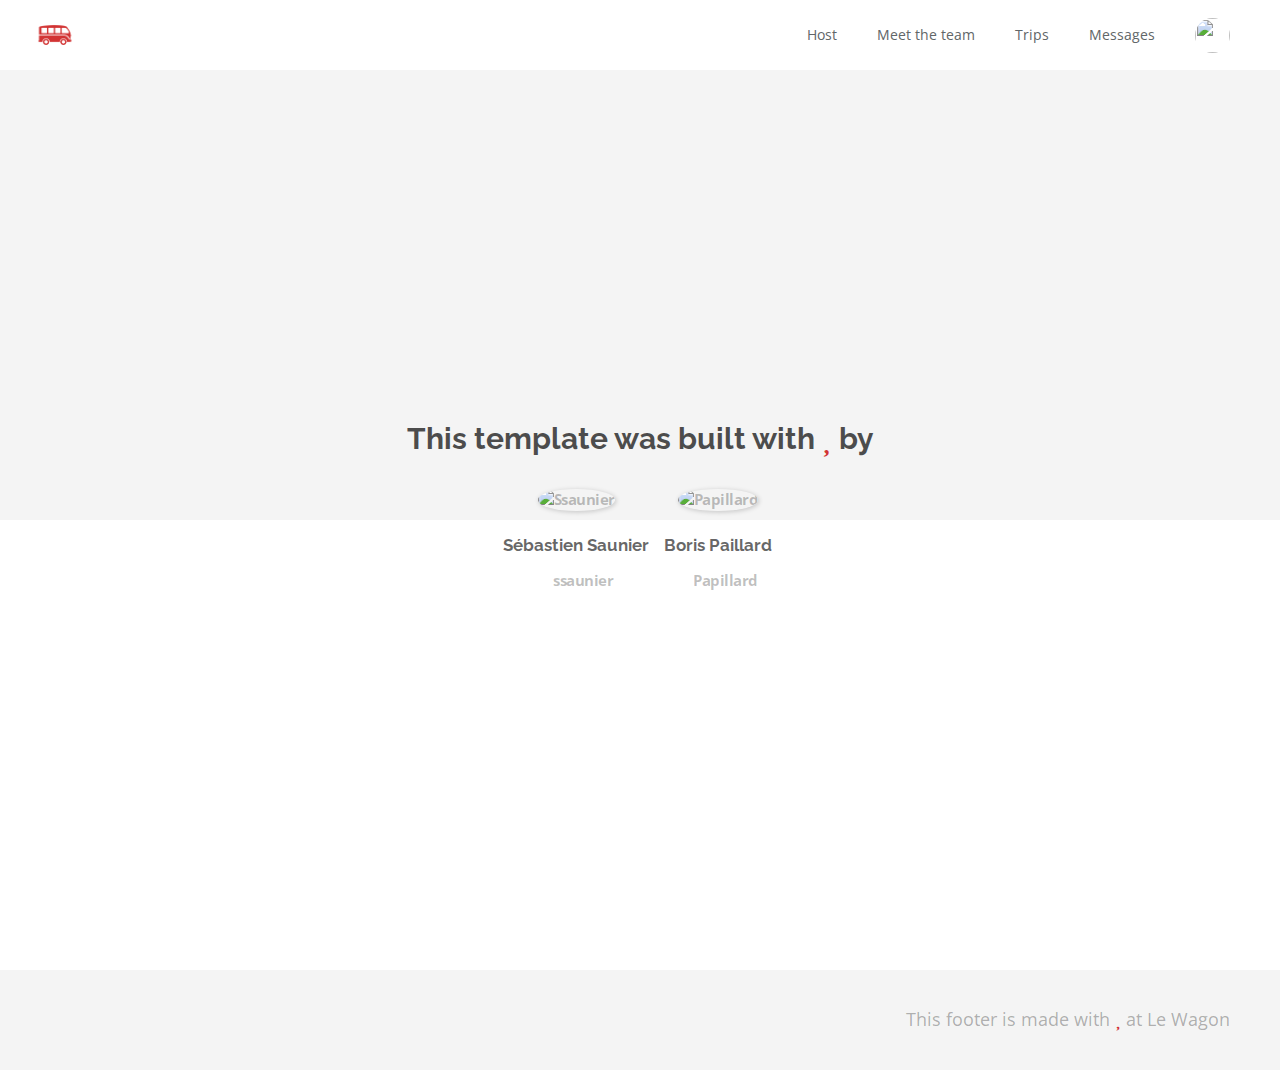
==== commit 6858109e: "Automated commit at 2018-11-12 18:03:10 UTC by middleman-deploy 2.0.0-alpha" ====
--- a/about.html
+++ b/about.html
@@ -7,32 +7,85 @@
           content="width=device-width, initial-scale=1, shrink-to-fit=no">
     <!-- Use the title from a page's frontmatter if it has one -->
     <title>Le Wagon - Middleman - About</title>
-    <link href="stylesheets/application-3c48b980.css" rel="stylesheet" />
+    <link href="stylesheets/application-ed5ed29e.css" rel="stylesheet" />
     <script src="javascripts/application-93de88c9.js"></script>
-    <link href="images/favicon-f15af148.png" rel="icon" type="image/png" />
+    <link href="images/images/favicon.png" rel="icon" type="image/png" />
   </head>
   <body>
+    <div class="navbar-wagon">
+  <!-- Logo -->
+  <a href="/" class="navbar-wagon-brand">
+    <img src="images/logo-acc9c0ec.png" alt="logo">
+  </a>
+
+  <!-- Right Navigation -->
+  <div class="navbar-wagon-right hidden-xs hidden-sm">
+
+    <a href="" class="navbar-wagon-item navbar-wagon-link">Host</a>
+    <a href="team.html" class="navbar-wagon-item navbar-wagon-link">Meet the team</a>
+    <a href="" class="navbar-wagon-item navbar-wagon-link">Trips</a>
+    <a href="" class="navbar-wagon-item navbar-wagon-link">Messages</a>
+
+    <!-- Profile picture with dropdown list -->
+    <div class="navbar-wagon-item">
+      <div class="dropdown">
+        <img src="https://kitt.lewagon.com/placeholder/users/ssaunier" class="avatar dropdown-toggle" id="navbar-wagon-menu" data-toggle="dropdown">
+        <ul class="dropdown-menu dropdown-menu-right navbar-wagon-dropdown-menu">
+          <li><a href="#">Profile</a></li>
+          <li><a href="#">Dashboard</a></li>
+          <li><a href="#">Log Out</a></li>
+        </ul>
+      </div>
+    </div>
+  </div>
+
+  <!-- Dropdown appearing on mobile only -->
+  <div class="navbar-wagon-item hidden-md hidden-lg">
+    <div class="dropdown">
+      <i class="fa fa-bars dropdown-toggle" data-toggle="dropdown"></i>
+      <ul class="dropdown-menu dropdown-menu-right navbar-wagon-dropdown-menu">
+        <li><a href="#">Host</a></li>
+        <li><a href="#">Trips</a></li>
+        <li><a href="#">Messages</a></li>
+      </ul>
+    </div>
+  </div>
+</div>
+
     <div id="about">
   <div class="about-content">
-    <h1>This template was built with <i class="fa fa-heart"></i> by</h1>
+    <h1>This template was built with <i class="fas fa-heart"></i> by</h1>
     <ul class="list-inline">
         <li>
 <a href="https://kitt.lewagon.com/alumni/ssaunier" target="_blank">            <img src="https://kitt.lewagon.com/placeholder/users/ssaunier" class="img-circle" alt="Ssaunier" />
 </a>          <h2>Sébastien Saunier</h2>
           <p>
-<a href="https://github.com/ssaunier" target="_blank">              <i class="fa fa-github"></i> ssaunier
+<a href="https://github.com/ssaunier" target="_blank">              <i class="fab fa-github"></i> ssaunier
 </a>          </p>
         </li>
         <li>
 <a href="https://kitt.lewagon.com/alumni/Papillard" target="_blank">            <img src="https://kitt.lewagon.com/placeholder/users/Papillard" class="img-circle" alt="Papillard" />
 </a>          <h2>Boris Paillard</h2>
           <p>
-<a href="https://github.com/Papillard" target="_blank">              <i class="fa fa-github"></i> Papillard
+<a href="https://github.com/Papillard" target="_blank">              <i class="fab fa-github"></i> Papillard
 </a>          </p>
         </li>
     </ul>
   </div>
 </div>
 
+    <div class="footer">
+  <div class="footer-links">
+    <a href="#"><i class="fab fa-github"></i></a>
+    <a href="#"><i class="fab fa-instagram"></i></a>
+    <a href="#"><i class="fab fa-facebook"></i></a>
+    <a href="#"><i class="fab fa-twitter"></i></a>
+    <a href="#"><i class="fab fa-linkedin"></i></a>
+  </div>
+  <div class="meet-team">
+    This footer is made with <i class="fas fa-heart"></i> at Le Wagon
+  </div>
+</div>
+
   </body>
 </html>
--- a/stylesheets/application-ed5ed29e.css
+++ b/stylesheets/application-ed5ed29e.css
@@ -0,0 +1,8 @@
+@import url("https://fonts.googleapis.com/css?family=Open+Sans:400,300,700|Raleway:400,100,300,700,500");/*!
+ * Bootstrap v3.3.7 (http://getbootstrap.com)
+ * Copyright 2011-2016 Twitter, Inc.
+ * Licensed under MIT (https://github.com/twbs/bootstrap/blob/master/LICENSE)
+ *//*! normalize.css v3.0.3 | MIT License | github.com/necolas/normalize.css */html{font-family:sans-serif;-ms-text-size-adjust:100%;-webkit-text-size-adjust:100%}body{margin:0}article,aside,details,figcaption,figure,footer,header,hgroup,main,menu,nav,section,summary{display:block}audio,canvas,progress,video{display:inline-block;vertical-align:baseline}audio:not([controls]){display:none;height:0}[hidden],template{display:none}a{background-color:transparent}a:active,a:hover{outline:0}abbr[title]{border-bottom:1px dotted}b,strong{font-weight:bold}dfn{font-style:italic}h1{font-size:2em;margin:0.67em 0}mark{background:#ff0;color:#000}small{font-size:80%}sub,sup{font-size:75%;line-height:0;position:relative;vertical-align:baseline}sup{top:-0.5em}sub{bottom:-0.25em}img{border:0}svg:not(:root){overflow:hidden}figure{margin:1em 40px}hr{-webkit-box-sizing:content-box;box-sizing:content-box;height:0}pre{overflow:auto}code,kbd,pre,samp{font-family:monospace, monospace;font-size:1em}button,input,optgroup,select,textarea{color:inherit;font:inherit;margin:0}button{overflow:visible}button,select{text-transform:none}button,html input[type="button"],input[type="reset"],input[type="submit"]{-webkit-appearance:button;cursor:pointer}button[disabled],html input[disabled]{cursor:default}button::-moz-focus-inner,input::-moz-focus-inner{border:0;padding:0}input{line-height:normal}input[type="checkbox"],input[type="radio"]{-webkit-box-sizing:border-box;box-sizing:border-box;padding:0}input[type="number"]::-webkit-inner-spin-button,input[type="number"]::-webkit-outer-spin-button{height:auto}input[type="search"]{-webkit-appearance:textfield;-webkit-box-sizing:content-box;box-sizing:content-box}input[type="search"]::-webkit-search-cancel-button,input[type="search"]::-webkit-search-decoration{-webkit-appearance:none}fieldset{border:1px solid #c0c0c0;margin:0 2px;padding:0.35em 0.625em 0.75em}legend{border:0;padding:0}textarea{overflow:auto}optgroup{font-weight:bold}table{border-collapse:collapse;border-spacing:0}td,th{padding:0}/*! Source: https://github.com/h5bp/html5-boilerplate/blob/master/src/css/main.css */@media print{*,*:before,*:after{background:transparent !important;color:#000 !important;-webkit-box-shadow:none !important;box-shadow:none !important;text-shadow:none !important}a,a:visited{text-decoration:underline}a[href]:after{content:" (" attr(href) ")"}abbr[title]:after{content:" (" attr(title) ")"}a[href^="#"]:after,a[href^="javascript:"]:after{content:""}pre,blockquote{border:1px solid #999;page-break-inside:avoid}thead{display:table-header-group}tr,img{page-break-inside:avoid}img{max-width:100% !important}p,h2,h3{orphans:3;widows:3}h2,h3{page-break-after:avoid}.navbar{display:none}.btn>.caret,.dropup>.btn>.caret{border-top-color:#000 !important}.label{border:1px solid #000}.table{border-collapse:collapse !important}.table td,.table th{background-color:#fff !important}.table-bordered th,.table-bordered td{border:1px solid #ddd !important}}@font-face{font-family:'Glyphicons Halflings';src:url("../assets/bootstrap/glyphicons-halflings-regular-86b6f62b.eot");src:url("../assets/bootstrap/glyphicons-halflings-regular-86b6f62b.eot?#iefix") format("embedded-opentype"),url("../assets/bootstrap/glyphicons-halflings-regular-ca35b697.woff2") format("woff2"),url("../assets/bootstrap/glyphicons-halflings-regular-278e49a8.woff") format("woff"),url("../assets/bootstrap/glyphicons-halflings-regular-44bc1850.ttf") format("truetype"),url("../assets/bootstrap/glyphicons-halflings-regular-de51a849.svg#glyphicons_halflingsregular") format("svg")}.glyphicon{position:relative;top:1px;display:inline-block;font-family:'Glyphicons Halflings';font-style:normal;font-weight:normal;line-height:1;-webkit-font-smoothing:antialiased;-moz-osx-font-smoothing:grayscale}.glyphicon-asterisk:before{content:"\002a"}.glyphicon-plus:before{content:"\002b"}.glyphicon-euro:before,.glyphicon-eur:before{content:"\20ac"}.glyphicon-minus:before{content:"\2212"}.glyphicon-cloud:before{content:"\2601"}.glyphicon-envelope:before{content:"\2709"}.glyphicon-pencil:before{content:"\270f"}.glyphicon-glass:before{content:"\e001"}.glyphicon-music:before{content:"\e002"}.glyphicon-search:before{content:"\e003"}.glyphicon-heart:before{content:"\e005"}.glyphicon-star:before{content:"\e006"}.glyphicon-star-empty:before{content:"\e007"}.glyphicon-user:before{content:"\e008"}.glyphicon-film:before{content:"\e009"}.glyphicon-th-large:before{content:"\e010"}.glyphicon-th:before{content:"\e011"}.glyphicon-th-list:before{content:"\e012"}.glyphicon-ok:before{content:"\e013"}.glyphicon-remove:before{content:"\e014"}.glyphicon-zoom-in:before{content:"\e015"}.glyphicon-zoom-out:before{content:"\e016"}.glyphicon-off:before{content:"\e017"}.glyphicon-signal:before{content:"\e018"}.glyphicon-cog:before{content:"\e019"}.glyphicon-trash:before{content:"\e020"}.glyphicon-home:before{content:"\e021"}.glyphicon-file:before{content:"\e022"}.glyphicon-time:before{content:"\e023"}.glyphicon-road:before{content:"\e024"}.glyphicon-download-alt:before{content:"\e025"}.glyphicon-download:before{content:"\e026"}.glyphicon-upload:before{content:"\e027"}.glyphicon-inbox:before{content:"\e028"}.glyphicon-play-circle:before{content:"\e029"}.glyphicon-repeat:before{content:"\e030"}.glyphicon-refresh:before{content:"\e031"}.glyphicon-list-alt:before{content:"\e032"}.glyphicon-lock:before{content:"\e033"}.glyphicon-flag:before{content:"\e034"}.glyphicon-headphones:before{content:"\e035"}.glyphicon-volume-off:before{content:"\e036"}.glyphicon-volume-down:before{content:"\e037"}.glyphicon-volume-up:before{content:"\e038"}.glyphicon-qrcode:before{content:"\e039"}.glyphicon-barcode:before{content:"\e040"}.glyphicon-tag:before{content:"\e041"}.glyphicon-tags:before{content:"\e042"}.glyphicon-book:before{content:"\e043"}.glyphicon-bookmark:before{content:"\e044"}.glyphicon-print:before{content:"\e045"}.glyphicon-camera:before{content:"\e046"}.glyphicon-font:before{content:"\e047"}.glyphicon-bold:before{content:"\e048"}.glyphicon-italic:before{content:"\e049"}.glyphicon-text-height:before{content:"\e050"}.glyphicon-text-width:before{content:"\e051"}.glyphicon-align-left:before{content:"\e052"}.glyphicon-align-center:before{content:"\e053"}.glyphicon-align-right:before{content:"\e054"}.glyphicon-align-justify:before{content:"\e055"}.glyphicon-list:before{content:"\e056"}.glyphicon-indent-left:before{content:"\e057"}.glyphicon-indent-right:before{content:"\e058"}.glyphicon-facetime-video:before{content:"\e059"}.glyphicon-picture:before{content:"\e060"}.glyphicon-map-marker:before{content:"\e062"}.glyphicon-adjust:before{content:"\e063"}.glyphicon-tint:before{content:"\e064"}.glyphicon-edit:before{content:"\e065"}.glyphicon-share:before{content:"\e066"}.glyphicon-check:before{content:"\e067"}.glyphicon-move:before{content:"\e068"}.glyphicon-step-backward:before{content:"\e069"}.glyphicon-fast-backward:before{content:"\e070"}.glyphicon-backward:before{content:"\e071"}.glyphicon-play:before{content:"\e072"}.glyphicon-pause:before{content:"\e073"}.glyphicon-stop:before{content:"\e074"}.glyphicon-forward:before{content:"\e075"}.glyphicon-fast-forward:before{content:"\e076"}.glyphicon-step-forward:before{content:"\e077"}.glyphicon-eject:before{content:"\e078"}.glyphicon-chevron-left:before{content:"\e079"}.glyphicon-chevron-right:before{content:"\e080"}.glyphicon-plus-sign:before{content:"\e081"}.glyphicon-minus-sign:before{content:"\e082"}.glyphicon-remove-sign:before{content:"\e083"}.glyphicon-ok-sign:before{content:"\e084"}.glyphicon-question-sign:before{content:"\e085"}.glyphicon-info-sign:before{content:"\e086"}.glyphicon-screenshot:before{content:"\e087"}.glyphicon-remove-circle:before{content:"\e088"}.glyphicon-ok-circle:before{content:"\e089"}.glyphicon-ban-circle:before{content:"\e090"}.glyphicon-arrow-left:before{content:"\e091"}.glyphicon-arrow-right:before{content:"\e092"}.glyphicon-arrow-up:before{content:"\e093"}.glyphicon-arrow-down:before{content:"\e094"}.glyphicon-share-alt:before{content:"\e095"}.glyphicon-resize-full:before{content:"\e096"}.glyphicon-resize-small:before{content:"\e097"}.glyphicon-exclamation-sign:before{content:"\e101"}.glyphicon-gift:before{content:"\e102"}.glyphicon-leaf:before{content:"\e103"}.glyphicon-fire:before{content:"\e104"}.glyphicon-eye-open:before{content:"\e105"}.glyphicon-eye-close:before{content:"\e106"}.glyphicon-warning-sign:before{content:"\e107"}.glyphicon-plane:before{content:"\e108"}.glyphicon-calendar:before{content:"\e109"}.glyphicon-random:before{content:"\e110"}.glyphicon-comment:before{content:"\e111"}.glyphicon-magnet:before{content:"\e112"}.glyphicon-chevron-up:before{content:"\e113"}.glyphicon-chevron-down:before{content:"\e114"}.glyphicon-retweet:before{content:"\e115"}.glyphicon-shopping-cart:before{content:"\e116"}.glyphicon-folder-close:before{content:"\e117"}.glyphicon-folder-open:before{content:"\e118"}.glyphicon-resize-vertical:before{content:"\e119"}.glyphicon-resize-horizontal:before{content:"\e120"}.glyphicon-hdd:before{content:"\e121"}.glyphicon-bullhorn:before{content:"\e122"}.glyphicon-bell:before{content:"\e123"}.glyphicon-certificate:before{content:"\e124"}.glyphicon-thumbs-up:before{content:"\e125"}.glyphicon-thumbs-down:before{content:"\e126"}.glyphicon-hand-right:before{content:"\e127"}.glyphicon-hand-left:before{content:"\e128"}.glyphicon-hand-up:before{content:"\e129"}.glyphicon-hand-down:before{content:"\e130"}.glyphicon-circle-arrow-right:before{content:"\e131"}.glyphicon-circle-arrow-left:before{content:"\e132"}.glyphicon-circle-arrow-up:before{content:"\e133"}.glyphicon-circle-arrow-down:before{content:"\e134"}.glyphicon-globe:before{content:"\e135"}.glyphicon-wrench:before{content:"\e136"}.glyphicon-tasks:before{content:"\e137"}.glyphicon-filter:before{content:"\e138"}.glyphicon-briefcase:before{content:"\e139"}.glyphicon-fullscreen:before{content:"\e140"}.glyphicon-dashboard:before{content:"\e141"}.glyphicon-paperclip:before{content:"\e142"}.glyphicon-heart-empty:before{content:"\e143"}.glyphicon-link:before{content:"\e144"}.glyphicon-phone:before{content:"\e145"}.glyphicon-pushpin:before{content:"\e146"}.glyphicon-usd:before{content:"\e148"}.glyphicon-gbp:before{content:"\e149"}.glyphicon-sort:before{content:"\e150"}.glyphicon-sort-by-alphabet:before{content:"\e151"}.glyphicon-sort-by-alphabet-alt:before{content:"\e152"}.glyphicon-sort-by-order:before{content:"\e153"}.glyphicon-sort-by-order-alt:before{content:"\e154"}.glyphicon-sort-by-attributes:before{content:"\e155"}.glyphicon-sort-by-attributes-alt:before{content:"\e156"}.glyphicon-unchecked:before{content:"\e157"}.glyphicon-expand:before{content:"\e158"}.glyphicon-collapse-down:before{content:"\e159"}.glyphicon-collapse-up:before{content:"\e160"}.glyphicon-log-in:before{content:"\e161"}.glyphicon-flash:before{content:"\e162"}.glyphicon-log-out:before{content:"\e163"}.glyphicon-new-window:before{content:"\e164"}.glyphicon-record:before{content:"\e165"}.glyphicon-save:before{content:"\e166"}.glyphicon-open:before{content:"\e167"}.glyphicon-saved:before{content:"\e168"}.glyphicon-import:before{content:"\e169"}.glyphicon-export:before{content:"\e170"}.glyphicon-send:before{content:"\e171"}.glyphicon-floppy-disk:before{content:"\e172"}.glyphicon-floppy-saved:before{content:"\e173"}.glyphicon-floppy-remove:before{content:"\e174"}.glyphicon-floppy-save:before{content:"\e175"}.glyphicon-floppy-open:before{content:"\e176"}.glyphicon-credit-card:before{content:"\e177"}.glyphicon-transfer:before{content:"\e178"}.glyphicon-cutlery:before{content:"\e179"}.glyphicon-header:before{content:"\e180"}.glyphicon-compressed:before{content:"\e181"}.glyphicon-earphone:before{content:"\e182"}.glyphicon-phone-alt:before{content:"\e183"}.glyphicon-tower:before{content:"\e184"}.glyphicon-stats:before{content:"\e185"}.glyphicon-sd-video:before{content:"\e186"}.glyphicon-hd-video:before{content:"\e187"}.glyphicon-subtitles:before{content:"\e188"}.glyphicon-sound-stereo:before{content:"\e189"}.glyphicon-sound-dolby:before{content:"\e190"}.glyphicon-sound-5-1:before{content:"\e191"}.glyphicon-sound-6-1:before{content:"\e192"}.glyphicon-sound-7-1:before{content:"\e193"}.glyphicon-copyright-mark:before{content:"\e194"}.glyphicon-registration-mark:before{content:"\e195"}.glyphicon-cloud-download:before{content:"\e197"}.glyphicon-cloud-upload:before{content:"\e198"}.glyphicon-tree-conifer:before{content:"\e199"}.glyphicon-tree-deciduous:before{content:"\e200"}.glyphicon-cd:before{content:"\e201"}.glyphicon-save-file:before{content:"\e202"}.glyphicon-open-file:before{content:"\e203"}.glyphicon-level-up:before{content:"\e204"}.glyphicon-copy:before{content:"\e205"}.glyphicon-paste:before{content:"\e206"}.glyphicon-alert:before{content:"\e209"}.glyphicon-equalizer:before{content:"\e210"}.glyphicon-king:before{content:"\e211"}.glyphicon-queen:before{content:"\e212"}.glyphicon-pawn:before{content:"\e213"}.glyphicon-bishop:before{content:"\e214"}.glyphicon-knight:before{content:"\e215"}.glyphicon-baby-formula:before{content:"\e216"}.glyphicon-tent:before{content:"\26fa"}.glyphicon-blackboard:before{content:"\e218"}.glyphicon-bed:before{content:"\e219"}.glyphicon-apple:before{content:"\f8ff"}.glyphicon-erase:before{content:"\e221"}.glyphicon-hourglass:before{content:"\231b"}.glyphicon-lamp:before{content:"\e223"}.glyphicon-duplicate:before{content:"\e224"}.glyphicon-piggy-bank:before{content:"\e225"}.glyphicon-scissors:before{content:"\e226"}.glyphicon-bitcoin:before{content:"\e227"}.glyphicon-btc:before{content:"\e227"}.glyphicon-xbt:before{content:"\e227"}.glyphicon-yen:before{content:"\00a5"}.glyphicon-jpy:before{content:"\00a5"}.glyphicon-ruble:before{content:"\20bd"}.glyphicon-rub:before{content:"\20bd"}.glyphicon-scale:before{content:"\e230"}.glyphicon-ice-lolly:before{content:"\e231"}.glyphicon-ice-lolly-tasted:before{content:"\e232"}.glyphicon-education:before{content:"\e233"}.glyphicon-option-horizontal:before{content:"\e234"}.glyphicon-option-vertical:before{content:"\e235"}.glyphicon-menu-hamburger:before{content:"\e236"}.glyphicon-modal-window:before{content:"\e237"}.glyphicon-oil:before{content:"\e238"}.glyphicon-grain:before{content:"\e239"}.glyphicon-sunglasses:before{content:"\e240"}.glyphicon-text-size:before{content:"\e241"}.glyphicon-text-color:before{content:"\e242"}.glyphicon-text-background:before{content:"\e243"}.glyphicon-object-align-top:before{content:"\e244"}.glyphicon-object-align-bottom:before{content:"\e245"}.glyphicon-object-align-horizontal:before{content:"\e246"}.glyphicon-object-align-left:before{content:"\e247"}.glyphicon-object-align-vertical:before{content:"\e248"}.glyphicon-object-align-right:before{content:"\e249"}.glyphicon-triangle-right:before{content:"\e250"}.glyphicon-triangle-left:before{content:"\e251"}.glyphicon-triangle-bottom:before{content:"\e252"}.glyphicon-triangle-top:before{content:"\e253"}.glyphicon-console:before{content:"\e254"}.glyphicon-superscript:before{content:"\e255"}.glyphicon-subscript:before{content:"\e256"}.glyphicon-menu-left:before{content:"\e257"}.glyphicon-menu-right:before{content:"\e258"}.glyphicon-menu-down:before{content:"\e259"}.glyphicon-menu-up:before{content:"\e260"}*{-webkit-box-sizing:border-box;box-sizing:border-box}*:before,*:after{-webkit-box-sizing:border-box;box-sizing:border-box}html{font-size:10px;-webkit-tap-highlight-color:transparent}body{font-family:"Open Sans", "Helvetica", "sans-serif";font-size:18px;line-height:1.42857143;color:#333333;background-color:#F4F4F4}input,button,select,textarea{font-family:inherit;font-size:inherit;line-height:inherit}a{color:#469AE0;text-decoration:none}a:hover,a:focus{color:#1f74ba;text-decoration:underline}a:focus{outline:5px auto -webkit-focus-ring-color;outline-offset:-2px}figure{margin:0}img{vertical-align:middle}.img-responsive{display:block;max-width:100%;height:auto}.img-rounded{border-radius:2px}.img-thumbnail{padding:4px;line-height:1.42857143;background-color:#F4F4F4;border:1px solid #ddd;border-radius:2px;-webkit-transition:all 0.2s ease-in-out;transition:all 0.2s ease-in-out;display:inline-block;max-width:100%;height:auto}.img-circle{border-radius:50%}hr{margin-top:25px;margin-bottom:25px;border:0;border-top:1px solid #eeeeee}.sr-only{position:absolute;width:1px;height:1px;margin:-1px;padding:0;overflow:hidden;clip:rect(0, 0, 0, 0);border:0}.sr-only-focusable:active,.sr-only-focusable:focus{position:static;width:auto;height:auto;margin:0;overflow:visible;clip:auto}[role="button"]{cursor:pointer}h1,h2,h3,h4,h5,h6,.h1,.h2,.h3,.h4,.h5,.h6{font-family:"Raleway", "Helvetica", "sans-serif";font-weight:500;line-height:1.1;color:inherit}h1 small,h1 .small,h2 small,h2 .small,h3 small,h3 .small,h4 small,h4 .small,h5 small,h5 .small,h6 small,h6 .small,.h1 small,.h1 .small,.h2 small,.h2 .small,.h3 small,.h3 .small,.h4 small,.h4 .small,.h5 small,.h5 .small,.h6 small,.h6 .small{font-weight:normal;line-height:1;color:#777777}h1,.h1,h2,.h2,h3,.h3{margin-top:25px;margin-bottom:12.5px}h1 small,h1 .small,.h1 small,.h1 .small,h2 small,h2 .small,.h2 small,.h2 .small,h3 small,h3 .small,.h3 small,.h3 .small{font-size:65%}h4,.h4,h5,.h5,h6,.h6{margin-top:12.5px;margin-bottom:12.5px}h4 small,h4 .small,.h4 small,.h4 .small,h5 small,h5 .small,.h5 small,.h5 .small,h6 small,h6 .small,.h6 small,.h6 .small{font-size:75%}h1,.h1{font-size:46px}h2,.h2{font-size:38px}h3,.h3{font-size:31px}h4,.h4{font-size:23px}h5,.h5{font-size:18px}h6,.h6{font-size:16px}p{margin:0 0 12.5px}.lead{margin-bottom:25px;font-size:20px;font-weight:300;line-height:1.4}@media (min-width: 768px){.lead{font-size:27px}}small,.small{font-size:88%}mark,.mark{background-color:#fcf8e3;padding:.2em}.text-left{text-align:left}.text-right{text-align:right}.text-center{text-align:center}.text-justify{text-align:justify}.text-nowrap{white-space:nowrap}.text-lowercase{text-transform:lowercase}.text-uppercase,.initialism{text-transform:uppercase}.text-capitalize{text-transform:capitalize}.text-muted{color:#777777}.text-primary{color:#469AE0}a.text-primary:hover,a.text-primary:focus{color:#2381d0}.text-success{color:#3c763d}a.text-success:hover,a.text-success:focus{color:#2b542c}.text-info{color:#31708f}a.text-info:hover,a.text-info:focus{color:#245269}.text-warning{color:#8a6d3b}a.text-warning:hover,a.text-warning:focus{color:#66512c}.text-danger{color:#a94442}a.text-danger:hover,a.text-danger:focus{color:#843534}.bg-primary{color:#fff}.bg-primary{background-color:#469AE0}a.bg-primary:hover,a.bg-primary:focus{background-color:#2381d0}.bg-success{background-color:#dff0d8}a.bg-success:hover,a.bg-success:focus{background-color:#c1e2b3}.bg-info{background-color:#d9edf7}a.bg-info:hover,a.bg-info:focus{background-color:#afd9ee}.bg-warning{background-color:#fcf8e3}a.bg-warning:hover,a.bg-warning:focus{background-color:#f7ecb5}.bg-danger{background-color:#f2dede}a.bg-danger:hover,a.bg-danger:focus{background-color:#e4b9b9}.page-header{padding-bottom:11.5px;margin:50px 0 25px;border-bottom:1px solid #eeeeee}ul,ol{margin-top:0;margin-bottom:12.5px}ul ul,ul ol,ol ul,ol ol{margin-bottom:0}.list-unstyled{padding-left:0;list-style:none}.list-inline{padding-left:0;list-style:none;margin-left:-5px}.list-inline>li{display:inline-block;padding-left:5px;padding-right:5px}dl{margin-top:0;margin-bottom:25px}dt,dd{line-height:1.42857143}dt{font-weight:bold}dd{margin-left:0}.dl-horizontal dd:before,.dl-horizontal dd:after{content:" ";display:table}.dl-horizontal dd:after{clear:both}@media (min-width: 768px){.dl-horizontal dt{float:left;width:160px;clear:left;text-align:right;overflow:hidden;text-overflow:ellipsis;white-space:nowrap}.dl-horizontal dd{margin-left:180px}}abbr[title],abbr[data-original-title]{cursor:help;border-bottom:1px dotted #777777}.initialism{font-size:90%}blockquote{padding:12.5px 25px;margin:0 0 25px;font-size:22.5px;border-left:5px solid #eeeeee}blockquote p:last-child,blockquote ul:last-child,blockquote ol:last-child{margin-bottom:0}blockquote footer,blockquote small,blockquote .small{display:block;font-size:80%;line-height:1.42857143;color:#777777}blockquote footer:before,blockquote small:before,blockquote .small:before{content:'\2014 \00A0'}.blockquote-reverse,blockquote.pull-right{padding-right:15px;padding-left:0;border-right:5px solid #eeeeee;border-left:0;text-align:right}.blockquote-reverse footer:before,.blockquote-reverse small:before,.blockquote-reverse .small:before,blockquote.pull-right footer:before,blockquote.pull-right small:before,blockquote.pull-right .small:before{content:''}.blockquote-reverse footer:after,.blockquote-reverse small:after,.blockquote-reverse .small:after,blockquote.pull-right footer:after,blockquote.pull-right small:after,blockquote.pull-right .small:after{content:'\00A0 \2014'}address{margin-bottom:25px;font-style:normal;line-height:1.42857143}code,kbd,pre,samp{font-family:Menlo, Monaco, Consolas, "Courier New", monospace}code{padding:2px 4px;font-size:90%;color:#c7254e;background-color:#f9f2f4;border-radius:2px}kbd{padding:2px 4px;font-size:90%;color:#fff;background-color:#333;border-radius:2px;-webkit-box-shadow:inset 0 -1px 0 rgba(0,0,0,0.25);box-shadow:inset 0 -1px 0 rgba(0,0,0,0.25)}kbd kbd{padding:0;font-size:100%;font-weight:bold;-webkit-box-shadow:none;box-shadow:none}pre{display:block;padding:12px;margin:0 0 12.5px;font-size:17px;line-height:1.42857143;word-break:break-all;word-wrap:break-word;color:#333333;background-color:#f5f5f5;border:1px solid #ccc;border-radius:2px}pre code{padding:0;font-size:inherit;color:inherit;white-space:pre-wrap;background-color:transparent;border-radius:0}.pre-scrollable{max-height:340px;overflow-y:scroll}.container{margin-right:auto;margin-left:auto;padding-left:15px;padding-right:15px}.container:before,.container:after{content:" ";display:table}.container:after{clear:both}@media (min-width: 768px){.container{width:750px}}@media (min-width: 992px){.container{width:970px}}@media (min-width: 1200px){.container{width:1170px}}.container-fluid{margin-right:auto;margin-left:auto;padding-left:15px;padding-right:15px}.container-fluid:before,.container-fluid:after{content:" ";display:table}.container-fluid:after{clear:both}.row{margin-left:-15px;margin-right:-15px}.row:before,.row:after{content:" ";display:table}.row:after{clear:both}.col-xs-1,.col-sm-1,.col-md-1,.col-lg-1,.col-xs-2,.col-sm-2,.col-md-2,.col-lg-2,.col-xs-3,.col-sm-3,.col-md-3,.col-lg-3,.col-xs-4,.col-sm-4,.col-md-4,.col-lg-4,.col-xs-5,.col-sm-5,.col-md-5,.col-lg-5,.col-xs-6,.col-sm-6,.col-md-6,.col-lg-6,.col-xs-7,.col-sm-7,.col-md-7,.col-lg-7,.col-xs-8,.col-sm-8,.col-md-8,.col-lg-8,.col-xs-9,.col-sm-9,.col-md-9,.col-lg-9,.col-xs-10,.col-sm-10,.col-md-10,.col-lg-10,.col-xs-11,.col-sm-11,.col-md-11,.col-lg-11,.col-xs-12,.col-sm-12,.col-md-12,.col-lg-12{position:relative;min-height:1px;padding-left:15px;padding-right:15px}.col-xs-1,.col-xs-2,.col-xs-3,.col-xs-4,.col-xs-5,.col-xs-6,.col-xs-7,.col-xs-8,.col-xs-9,.col-xs-10,.col-xs-11,.col-xs-12{float:left}.col-xs-1{width:8.33333333%}.col-xs-2{width:16.66666667%}.col-xs-3{width:25%}.col-xs-4{width:33.33333333%}.col-xs-5{width:41.66666667%}.col-xs-6{width:50%}.col-xs-7{width:58.33333333%}.col-xs-8{width:66.66666667%}.col-xs-9{width:75%}.col-xs-10{width:83.33333333%}.col-xs-11{width:91.66666667%}.col-xs-12{width:100%}.col-xs-pull-0{right:auto}.col-xs-pull-1{right:8.33333333%}.col-xs-pull-2{right:16.66666667%}.col-xs-pull-3{right:25%}.col-xs-pull-4{right:33.33333333%}.col-xs-pull-5{right:41.66666667%}.col-xs-pull-6{right:50%}.col-xs-pull-7{right:58.33333333%}.col-xs-pull-8{right:66.66666667%}.col-xs-pull-9{right:75%}.col-xs-pull-10{right:83.33333333%}.col-xs-pull-11{right:91.66666667%}.col-xs-pull-12{right:100%}.col-xs-push-0{left:auto}.col-xs-push-1{left:8.33333333%}.col-xs-push-2{left:16.66666667%}.col-xs-push-3{left:25%}.col-xs-push-4{left:33.33333333%}.col-xs-push-5{left:41.66666667%}.col-xs-push-6{left:50%}.col-xs-push-7{left:58.33333333%}.col-xs-push-8{left:66.66666667%}.col-xs-push-9{left:75%}.col-xs-push-10{left:83.33333333%}.col-xs-push-11{left:91.66666667%}.col-xs-push-12{left:100%}.col-xs-offset-0{margin-left:0%}.col-xs-offset-1{margin-left:8.33333333%}.col-xs-offset-2{margin-left:16.66666667%}.col-xs-offset-3{margin-left:25%}.col-xs-offset-4{margin-left:33.33333333%}.col-xs-offset-5{margin-left:41.66666667%}.col-xs-offset-6{margin-left:50%}.col-xs-offset-7{margin-left:58.33333333%}.col-xs-offset-8{margin-left:66.66666667%}.col-xs-offset-9{margin-left:75%}.col-xs-offset-10{margin-left:83.33333333%}.col-xs-offset-11{margin-left:91.66666667%}.col-xs-offset-12{margin-left:100%}@media (min-width: 768px){.col-sm-1,.col-sm-2,.col-sm-3,.col-sm-4,.col-sm-5,.col-sm-6,.col-sm-7,.col-sm-8,.col-sm-9,.col-sm-10,.col-sm-11,.col-sm-12{float:left}.col-sm-1{width:8.33333333%}.col-sm-2{width:16.66666667%}.col-sm-3{width:25%}.col-sm-4{width:33.33333333%}.col-sm-5{width:41.66666667%}.col-sm-6{width:50%}.col-sm-7{width:58.33333333%}.col-sm-8{width:66.66666667%}.col-sm-9{width:75%}.col-sm-10{width:83.33333333%}.col-sm-11{width:91.66666667%}.col-sm-12{width:100%}.col-sm-pull-0{right:auto}.col-sm-pull-1{right:8.33333333%}.col-sm-pull-2{right:16.66666667%}.col-sm-pull-3{right:25%}.col-sm-pull-4{right:33.33333333%}.col-sm-pull-5{right:41.66666667%}.col-sm-pull-6{right:50%}.col-sm-pull-7{right:58.33333333%}.col-sm-pull-8{right:66.66666667%}.col-sm-pull-9{right:75%}.col-sm-pull-10{right:83.33333333%}.col-sm-pull-11{right:91.66666667%}.col-sm-pull-12{right:100%}.col-sm-push-0{left:auto}.col-sm-push-1{left:8.33333333%}.col-sm-push-2{left:16.66666667%}.col-sm-push-3{left:25%}.col-sm-push-4{left:33.33333333%}.col-sm-push-5{left:41.66666667%}.col-sm-push-6{left:50%}.col-sm-push-7{left:58.33333333%}.col-sm-push-8{left:66.66666667%}.col-sm-push-9{left:75%}.col-sm-push-10{left:83.33333333%}.col-sm-push-11{left:91.66666667%}.col-sm-push-12{left:100%}.col-sm-offset-0{margin-left:0%}.col-sm-offset-1{margin-left:8.33333333%}.col-sm-offset-2{margin-left:16.66666667%}.col-sm-offset-3{margin-left:25%}.col-sm-offset-4{margin-left:33.33333333%}.col-sm-offset-5{margin-left:41.66666667%}.col-sm-offset-6{margin-left:50%}.col-sm-offset-7{margin-left:58.33333333%}.col-sm-offset-8{margin-left:66.66666667%}.col-sm-offset-9{margin-left:75%}.col-sm-offset-10{margin-left:83.33333333%}.col-sm-offset-11{margin-left:91.66666667%}.col-sm-offset-12{margin-left:100%}}@media (min-width: 992px){.col-md-1,.col-md-2,.col-md-3,.col-md-4,.col-md-5,.col-md-6,.col-md-7,.col-md-8,.col-md-9,.col-md-10,.col-md-11,.col-md-12{float:left}.col-md-1{width:8.33333333%}.col-md-2{width:16.66666667%}.col-md-3{width:25%}.col-md-4{width:33.33333333%}.col-md-5{width:41.66666667%}.col-md-6{width:50%}.col-md-7{width:58.33333333%}.col-md-8{width:66.66666667%}.col-md-9{width:75%}.col-md-10{width:83.33333333%}.col-md-11{width:91.66666667%}.col-md-12{width:100%}.col-md-pull-0{right:auto}.col-md-pull-1{right:8.33333333%}.col-md-pull-2{right:16.66666667%}.col-md-pull-3{right:25%}.col-md-pull-4{right:33.33333333%}.col-md-pull-5{right:41.66666667%}.col-md-pull-6{right:50%}.col-md-pull-7{right:58.33333333%}.col-md-pull-8{right:66.66666667%}.col-md-pull-9{right:75%}.col-md-pull-10{right:83.33333333%}.col-md-pull-11{right:91.66666667%}.col-md-pull-12{right:100%}.col-md-push-0{left:auto}.col-md-push-1{left:8.33333333%}.col-md-push-2{left:16.66666667%}.col-md-push-3{left:25%}.col-md-push-4{left:33.33333333%}.col-md-push-5{left:41.66666667%}.col-md-push-6{left:50%}.col-md-push-7{left:58.33333333%}.col-md-push-8{left:66.66666667%}.col-md-push-9{left:75%}.col-md-push-10{left:83.33333333%}.col-md-push-11{left:91.66666667%}.col-md-push-12{left:100%}.col-md-offset-0{margin-left:0%}.col-md-offset-1{margin-left:8.33333333%}.col-md-offset-2{margin-left:16.66666667%}.col-md-offset-3{margin-left:25%}.col-md-offset-4{margin-left:33.33333333%}.col-md-offset-5{margin-left:41.66666667%}.col-md-offset-6{margin-left:50%}.col-md-offset-7{margin-left:58.33333333%}.col-md-offset-8{margin-left:66.66666667%}.col-md-offset-9{margin-left:75%}.col-md-offset-10{margin-left:83.33333333%}.col-md-offset-11{margin-left:91.66666667%}.col-md-offset-12{margin-left:100%}}@media (min-width: 1200px){.col-lg-1,.col-lg-2,.col-lg-3,.col-lg-4,.col-lg-5,.col-lg-6,.col-lg-7,.col-lg-8,.col-lg-9,.col-lg-10,.col-lg-11,.col-lg-12{float:left}.col-lg-1{width:8.33333333%}.col-lg-2{width:16.66666667%}.col-lg-3{width:25%}.col-lg-4{width:33.33333333%}.col-lg-5{width:41.66666667%}.col-lg-6{width:50%}.col-lg-7{width:58.33333333%}.col-lg-8{width:66.66666667%}.col-lg-9{width:75%}.col-lg-10{width:83.33333333%}.col-lg-11{width:91.66666667%}.col-lg-12{width:100%}.col-lg-pull-0{right:auto}.col-lg-pull-1{right:8.33333333%}.col-lg-pull-2{right:16.66666667%}.col-lg-pull-3{right:25%}.col-lg-pull-4{right:33.33333333%}.col-lg-pull-5{right:41.66666667%}.col-lg-pull-6{right:50%}.col-lg-pull-7{right:58.33333333%}.col-lg-pull-8{right:66.66666667%}.col-lg-pull-9{right:75%}.col-lg-pull-10{right:83.33333333%}.col-lg-pull-11{right:91.66666667%}.col-lg-pull-12{right:100%}.col-lg-push-0{left:auto}.col-lg-push-1{left:8.33333333%}.col-lg-push-2{left:16.66666667%}.col-lg-push-3{left:25%}.col-lg-push-4{left:33.33333333%}.col-lg-push-5{left:41.66666667%}.col-lg-push-6{left:50%}.col-lg-push-7{left:58.33333333%}.col-lg-push-8{left:66.66666667%}.col-lg-push-9{left:75%}.col-lg-push-10{left:83.33333333%}.col-lg-push-11{left:91.66666667%}.col-lg-push-12{left:100%}.col-lg-offset-0{margin-left:0%}.col-lg-offset-1{margin-left:8.33333333%}.col-lg-offset-2{margin-left:16.66666667%}.col-lg-offset-3{margin-left:25%}.col-lg-offset-4{margin-left:33.33333333%}.col-lg-offset-5{margin-left:41.66666667%}.col-lg-offset-6{margin-left:50%}.col-lg-offset-7{margin-left:58.33333333%}.col-lg-offset-8{margin-left:66.66666667%}.col-lg-offset-9{margin-left:75%}.col-lg-offset-10{margin-left:83.33333333%}.col-lg-offset-11{margin-left:91.66666667%}.col-lg-offset-12{margin-left:100%}}table{background-color:transparent}caption{padding-top:8px;padding-bottom:8px;color:#777777;text-align:left}th{text-align:left}.table{width:100%;max-width:100%;margin-bottom:25px}.table>thead>tr>th,.table>thead>tr>td,.table>tbody>tr>th,.table>tbody>tr>td,.table>tfoot>tr>th,.table>tfoot>tr>td{padding:8px;line-height:1.42857143;vertical-align:top;border-top:1px solid #ddd}.table>thead>tr>th{vertical-align:bottom;border-bottom:2px solid #ddd}.table>caption+thead>tr:first-child>th,.table>caption+thead>tr:first-child>td,.table>colgroup+thead>tr:first-child>th,.table>colgroup+thead>tr:first-child>td,.table>thead:first-child>tr:first-child>th,.table>thead:first-child>tr:first-child>td{border-top:0}.table>tbody+tbody{border-top:2px solid #ddd}.table .table{background-color:#F4F4F4}.table-condensed>thead>tr>th,.table-condensed>thead>tr>td,.table-condensed>tbody>tr>th,.table-condensed>tbody>tr>td,.table-condensed>tfoot>tr>th,.table-condensed>tfoot>tr>td{padding:5px}.table-bordered{border:1px solid #ddd}.table-bordered>thead>tr>th,.table-bordered>thead>tr>td,.table-bordered>tbody>tr>th,.table-bordered>tbody>tr>td,.table-bordered>tfoot>tr>th,.table-bordered>tfoot>tr>td{border:1px solid #ddd}.table-bordered>thead>tr>th,.table-bordered>thead>tr>td{border-bottom-width:2px}.table-striped>tbody>tr:nth-of-type(odd){background-color:#f9f9f9}.table-hover>tbody>tr:hover{background-color:#f5f5f5}table col[class*="col-"]{position:static;float:none;display:table-column}table td[class*="col-"],table th[class*="col-"]{position:static;float:none;display:table-cell}.table>thead>tr>td.active,.table>thead>tr>th.active,.table>thead>tr.active>td,.table>thead>tr.active>th,.table>tbody>tr>td.active,.table>tbody>tr>th.active,.table>tbody>tr.active>td,.table>tbody>tr.active>th,.table>tfoot>tr>td.active,.table>tfoot>tr>th.active,.table>tfoot>tr.active>td,.table>tfoot>tr.active>th{background-color:#f5f5f5}.table-hover>tbody>tr>td.active:hover,.table-hover>tbody>tr>th.active:hover,.table-hover>tbody>tr.active:hover>td,.table-hover>tbody>tr:hover>.active,.table-hover>tbody>tr.active:hover>th{background-color:#e8e8e8}.table>thead>tr>td.success,.table>thead>tr>th.success,.table>thead>tr.success>td,.table>thead>tr.success>th,.table>tbody>tr>td.success,.table>tbody>tr>th.success,.table>tbody>tr.success>td,.table>tbody>tr.success>th,.table>tfoot>tr>td.success,.table>tfoot>tr>th.success,.table>tfoot>tr.success>td,.table>tfoot>tr.success>th{background-color:#dff0d8}.table-hover>tbody>tr>td.success:hover,.table-hover>tbody>tr>th.success:hover,.table-hover>tbody>tr.success:hover>td,.table-hover>tbody>tr:hover>.success,.table-hover>tbody>tr.success:hover>th{background-color:#d0e9c6}.table>thead>tr>td.info,.table>thead>tr>th.info,.table>thead>tr.info>td,.table>thead>tr.info>th,.table>tbody>tr>td.info,.table>tbody>tr>th.info,.table>tbody>tr.info>td,.table>tbody>tr.info>th,.table>tfoot>tr>td.info,.table>tfoot>tr>th.info,.table>tfoot>tr.info>td,.table>tfoot>tr.info>th{background-color:#d9edf7}.table-hover>tbody>tr>td.info:hover,.table-hover>tbody>tr>th.info:hover,.table-hover>tbody>tr.info:hover>td,.table-hover>tbody>tr:hover>.info,.table-hover>tbody>tr.info:hover>th{background-color:#c4e3f3}.table>thead>tr>td.warning,.table>thead>tr>th.warning,.table>thead>tr.warning>td,.table>thead>tr.warning>th,.table>tbody>tr>td.warning,.table>tbody>tr>th.warning,.table>tbody>tr.warning>td,.table>tbody>tr.warning>th,.table>tfoot>tr>td.warning,.table>tfoot>tr>th.warning,.table>tfoot>tr.warning>td,.table>tfoot>tr.warning>th{background-color:#fcf8e3}.table-hover>tbody>tr>td.warning:hover,.table-hover>tbody>tr>th.warning:hover,.table-hover>tbody>tr.warning:hover>td,.table-hover>tbody>tr:hover>.warning,.table-hover>tbody>tr.warning:hover>th{background-color:#faf2cc}.table>thead>tr>td.danger,.table>thead>tr>th.danger,.table>thead>tr.danger>td,.table>thead>tr.danger>th,.table>tbody>tr>td.danger,.table>tbody>tr>th.danger,.table>tbody>tr.danger>td,.table>tbody>tr.danger>th,.table>tfoot>tr>td.danger,.table>tfoot>tr>th.danger,.table>tfoot>tr.danger>td,.table>tfoot>tr.danger>th{background-color:#f2dede}.table-hover>tbody>tr>td.danger:hover,.table-hover>tbody>tr>th.danger:hover,.table-hover>tbody>tr.danger:hover>td,.table-hover>tbody>tr:hover>.danger,.table-hover>tbody>tr.danger:hover>th{background-color:#ebcccc}.table-responsive{overflow-x:auto;min-height:0.01%}@media screen and (max-width: 767px){.table-responsive{width:100%;margin-bottom:18.75px;overflow-y:hidden;-ms-overflow-style:-ms-autohiding-scrollbar;border:1px solid #ddd}.table-responsive>.table{margin-bottom:0}.table-responsive>.table>thead>tr>th,.table-responsive>.table>thead>tr>td,.table-responsive>.table>tbody>tr>th,.table-responsive>.table>tbody>tr>td,.table-responsive>.table>tfoot>tr>th,.table-responsive>.table>tfoot>tr>td{white-space:nowrap}.table-responsive>.table-bordered{border:0}.table-responsive>.table-bordered>thead>tr>th:first-child,.table-responsive>.table-bordered>thead>tr>td:first-child,.table-responsive>.table-bordered>tbody>tr>th:first-child,.table-responsive>.table-bordered>tbody>tr>td:first-child,.table-responsive>.table-bordered>tfoot>tr>th:first-child,.table-responsive>.table-bordered>tfoot>tr>td:first-child{border-left:0}.table-responsive>.table-bordered>thead>tr>th:last-child,.table-responsive>.table-bordered>thead>tr>td:last-child,.table-responsive>.table-bordered>tbody>tr>th:last-child,.table-responsive>.table-bordered>tbody>tr>td:last-child,.table-responsive>.table-bordered>tfoot>tr>th:last-child,.table-responsive>.table-bordered>tfoot>tr>td:last-child{border-right:0}.table-responsive>.table-bordered>tbody>tr:last-child>th,.table-responsive>.table-bordered>tbody>tr:last-child>td,.table-responsive>.table-bordered>tfoot>tr:last-child>th,.table-responsive>.table-bordered>tfoot>tr:last-child>td{border-bottom:0}}fieldset{padding:0;margin:0;border:0;min-width:0}legend{display:block;width:100%;padding:0;margin-bottom:25px;font-size:27px;line-height:inherit;color:#333333;border:0;border-bottom:1px solid #e5e5e5}label{display:inline-block;max-width:100%;margin-bottom:5px;font-weight:bold}input[type="search"]{-webkit-box-sizing:border-box;box-sizing:border-box}input[type="radio"],input[type="checkbox"]{margin:4px 0 0;margin-top:1px \9;line-height:normal}input[type="file"]{display:block}input[type="range"]{display:block;width:100%}select[multiple],select[size]{height:auto}input[type="file"]:focus,input[type="radio"]:focus,input[type="checkbox"]:focus{outline:5px auto -webkit-focus-ring-color;outline-offset:-2px}output{display:block;padding-top:7px;font-size:18px;line-height:1.42857143;color:#000000}.form-control{display:block;width:100%;height:39px;padding:6px 12px;font-size:18px;line-height:1.42857143;color:#000000;background-color:#fff;background-image:none;border:1px solid #ccc;border-radius:2px;-webkit-box-shadow:inset 0 1px 1px rgba(0,0,0,0.075);box-shadow:inset 0 1px 1px rgba(0,0,0,0.075);-webkit-transition:border-color ease-in-out 0.15s, box-shadow ease-in-out 0.15s;-webkit-transition:border-color ease-in-out 0.15s, -webkit-box-shadow ease-in-out 0.15s;transition:border-color ease-in-out 0.15s, -webkit-box-shadow ease-in-out 0.15s;transition:border-color ease-in-out 0.15s, box-shadow ease-in-out 0.15s;transition:border-color ease-in-out 0.15s, box-shadow ease-in-out 0.15s, -webkit-box-shadow ease-in-out 0.15s}.form-control:focus{border-color:#66afe9;outline:0;-webkit-box-shadow:inset 0 1px 1px rgba(0,0,0,0.075),0 0 8px rgba(102,175,233,0.6);box-shadow:inset 0 1px 1px rgba(0,0,0,0.075),0 0 8px rgba(102,175,233,0.6)}.form-control::-moz-placeholder{color:#999;opacity:1}.form-control:-ms-input-placeholder{color:#999}.form-control::-webkit-input-placeholder{color:#999}.form-control::-ms-expand{border:0;background-color:transparent}.form-control[disabled],.form-control[readonly],fieldset[disabled] .form-control{background-color:#eeeeee;opacity:1}.form-control[disabled],fieldset[disabled] .form-control{cursor:not-allowed}textarea.form-control{height:auto}input[type="search"]{-webkit-appearance:none}@media screen and (-webkit-min-device-pixel-ratio: 0){input[type="date"].form-control,input[type="time"].form-control,input[type="datetime-local"].form-control,input[type="month"].form-control{line-height:39px}input[type="date"].input-sm,.input-group-sm>input[type="date"].form-control,.input-group-sm>input[type="date"].input-group-addon,.input-group-sm>.input-group-btn>input[type="date"].btn,.input-group-sm input[type="date"],input[type="time"].input-sm,.input-group-sm>input[type="time"].form-control,.input-group-sm>input[type="time"].input-group-addon,.input-group-sm>.input-group-btn>input[type="time"].btn,.input-group-sm input[type="time"],input[type="datetime-local"].input-sm,.input-group-sm>input[type="datetime-local"].form-control,.input-group-sm>input[type="datetime-local"].input-group-addon,.input-group-sm>.input-group-btn>input[type="datetime-local"].btn,.input-group-sm input[type="datetime-local"],input[type="month"].input-sm,.input-group-sm>input[type="month"].form-control,.input-group-sm>input[type="month"].input-group-addon,.input-group-sm>.input-group-btn>input[type="month"].btn,.input-group-sm input[type="month"]{line-height:36px}input[type="date"].input-lg,.input-group-lg>input[type="date"].form-control,.input-group-lg>input[type="date"].input-group-addon,.input-group-lg>.input-group-btn>input[type="date"].btn,.input-group-lg input[type="date"],input[type="time"].input-lg,.input-group-lg>input[type="time"].form-control,.input-group-lg>input[type="time"].input-group-addon,.input-group-lg>.input-group-btn>input[type="time"].btn,.input-group-lg input[type="time"],input[type="datetime-local"].input-lg,.input-group-lg>input[type="datetime-local"].form-control,.input-group-lg>input[type="datetime-local"].input-group-addon,.input-group-lg>.input-group-btn>input[type="datetime-local"].btn,.input-group-lg input[type="datetime-local"],input[type="month"].input-lg,.input-group-lg>input[type="month"].form-control,.input-group-lg>input[type="month"].input-group-addon,.input-group-lg>.input-group-btn>input[type="month"].btn,.input-group-lg input[type="month"]{line-height:53px}}.form-group{margin-bottom:15px}.radio,.checkbox{position:relative;display:block;margin-top:10px;margin-bottom:10px}.radio label,.checkbox label{min-height:25px;padding-left:20px;margin-bottom:0;font-weight:normal;cursor:pointer}.radio input[type="radio"],.radio-inline input[type="radio"],.checkbox input[type="checkbox"],.checkbox-inline input[type="checkbox"]{position:absolute;margin-left:-20px;margin-top:4px \9}.radio+.radio,.checkbox+.checkbox{margin-top:-5px}.radio-inline,.checkbox-inline{position:relative;display:inline-block;padding-left:20px;margin-bottom:0;vertical-align:middle;font-weight:normal;cursor:pointer}.radio-inline+.radio-inline,.checkbox-inline+.checkbox-inline{margin-top:0;margin-left:10px}input[type="radio"][disabled],input[type="radio"].disabled,fieldset[disabled] input[type="radio"],input[type="checkbox"][disabled],input[type="checkbox"].disabled,fieldset[disabled] input[type="checkbox"]{cursor:not-allowed}.radio-inline.disabled,fieldset[disabled] .radio-inline,.checkbox-inline.disabled,fieldset[disabled] .checkbox-inline{cursor:not-allowed}.radio.disabled label,fieldset[disabled] .radio label,.checkbox.disabled label,fieldset[disabled] .checkbox label{cursor:not-allowed}.form-control-static{padding-top:7px;padding-bottom:7px;margin-bottom:0;min-height:43px}.form-control-static.input-lg,.input-group-lg>.form-control-static.form-control,.input-group-lg>.form-control-static.input-group-addon,.input-group-lg>.input-group-btn>.form-control-static.btn,.form-control-static.input-sm,.input-group-sm>.form-control-static.form-control,.input-group-sm>.form-control-static.input-group-addon,.input-group-sm>.input-group-btn>.form-control-static.btn{padding-left:0;padding-right:0}.input-sm,.input-group-sm>.form-control,.input-group-sm>.input-group-addon,.input-group-sm>.input-group-btn>.btn{height:36px;padding:5px 10px;font-size:16px;line-height:1.5;border-radius:2px}select.input-sm,.input-group-sm>select.form-control,.input-group-sm>select.input-group-addon,.input-group-sm>.input-group-btn>select.btn{height:36px;line-height:36px}textarea.input-sm,.input-group-sm>textarea.form-control,.input-group-sm>textarea.input-group-addon,.input-group-sm>.input-group-btn>textarea.btn,select[multiple].input-sm,.input-group-sm>select[multiple].form-control,.input-group-sm>select[multiple].input-group-addon,.input-group-sm>.input-group-btn>select[multiple].btn{height:auto}.form-group-sm .form-control{height:36px;padding:5px 10px;font-size:16px;line-height:1.5;border-radius:2px}.form-group-sm select.form-control{height:36px;line-height:36px}.form-group-sm textarea.form-control,.form-group-sm select[multiple].form-control{height:auto}.form-group-sm .form-control-static{height:36px;min-height:41px;padding:6px 10px;font-size:16px;line-height:1.5}.input-lg,.input-group-lg>.form-control,.input-group-lg>.input-group-addon,.input-group-lg>.input-group-btn>.btn{height:53px;padding:10px 16px;font-size:23px;line-height:1.3333333;border-radius:2px}select.input-lg,.input-group-lg>select.form-control,.input-group-lg>select.input-group-addon,.input-group-lg>.input-group-btn>select.btn{height:53px;line-height:53px}textarea.input-lg,.input-group-lg>textarea.form-control,.input-group-lg>textarea.input-group-addon,.input-group-lg>.input-group-btn>textarea.btn,select[multiple].input-lg,.input-group-lg>select[multiple].form-control,.input-group-lg>select[multiple].input-group-addon,.input-group-lg>.input-group-btn>select[multiple].btn{height:auto}.form-group-lg .form-control{height:53px;padding:10px 16px;font-size:23px;line-height:1.3333333;border-radius:2px}.form-group-lg select.form-control{height:53px;line-height:53px}.form-group-lg textarea.form-control,.form-group-lg select[multiple].form-control{height:auto}.form-group-lg .form-control-static{height:53px;min-height:48px;padding:11px 16px;font-size:23px;line-height:1.3333333}.has-feedback{position:relative}.has-feedback .form-control{padding-right:48.75px}.form-control-feedback{position:absolute;top:0;right:0;z-index:2;display:block;width:39px;height:39px;line-height:39px;text-align:center;pointer-events:none}.input-lg+.form-control-feedback,.input-group-lg>.form-control+.form-control-feedback,.input-group-lg>.input-group-addon+.form-control-feedback,.input-group-lg>.input-group-btn>.btn+.form-control-feedback,.input-group-lg+.form-control-feedback,.form-group-lg .form-control+.form-control-feedback{width:53px;height:53px;line-height:53px}.input-sm+.form-control-feedback,.input-group-sm>.form-control+.form-control-feedback,.input-group-sm>.input-group-addon+.form-control-feedback,.input-group-sm>.input-group-btn>.btn+.form-control-feedback,.input-group-sm+.form-control-feedback,.form-group-sm .form-control+.form-control-feedback{width:36px;height:36px;line-height:36px}.has-success .help-block,.has-success .control-label,.has-success .radio,.has-success .checkbox,.has-success .radio-inline,.has-success .checkbox-inline,.has-success.radio label,.has-success.checkbox label,.has-success.radio-inline label,.has-success.checkbox-inline label{color:#3c763d}.has-success .form-control{border-color:#3c763d;-webkit-box-shadow:inset 0 1px 1px rgba(0,0,0,0.075);box-shadow:inset 0 1px 1px rgba(0,0,0,0.075)}.has-success .form-control:focus{border-color:#2b542c;-webkit-box-shadow:inset 0 1px 1px rgba(0,0,0,0.075),0 0 6px #67b168;box-shadow:inset 0 1px 1px rgba(0,0,0,0.075),0 0 6px #67b168}.has-success .input-group-addon{color:#3c763d;border-color:#3c763d;background-color:#dff0d8}.has-success .form-control-feedback{color:#3c763d}.has-warning .help-block,.has-warning .control-label,.has-warning .radio,.has-warning .checkbox,.has-warning .radio-inline,.has-warning .checkbox-inline,.has-warning.radio label,.has-warning.checkbox label,.has-warning.radio-inline label,.has-warning.checkbox-inline label{color:#8a6d3b}.has-warning .form-control{border-color:#8a6d3b;-webkit-box-shadow:inset 0 1px 1px rgba(0,0,0,0.075);box-shadow:inset 0 1px 1px rgba(0,0,0,0.075)}.has-warning .form-control:focus{border-color:#66512c;-webkit-box-shadow:inset 0 1px 1px rgba(0,0,0,0.075),0 0 6px #c0a16b;box-shadow:inset 0 1px 1px rgba(0,0,0,0.075),0 0 6px #c0a16b}.has-warning .input-group-addon{color:#8a6d3b;border-color:#8a6d3b;background-color:#fcf8e3}.has-warning .form-control-feedback{color:#8a6d3b}.has-error .help-block,.has-error .control-label,.has-error .radio,.has-error .checkbox,.has-error .radio-inline,.has-error .checkbox-inline,.has-error.radio label,.has-error.checkbox label,.has-error.radio-inline label,.has-error.checkbox-inline label{color:#a94442}.has-error .form-control{border-color:#a94442;-webkit-box-shadow:inset 0 1px 1px rgba(0,0,0,0.075);box-shadow:inset 0 1px 1px rgba(0,0,0,0.075)}.has-error .form-control:focus{border-color:#843534;-webkit-box-shadow:inset 0 1px 1px rgba(0,0,0,0.075),0 0 6px #ce8483;box-shadow:inset 0 1px 1px rgba(0,0,0,0.075),0 0 6px #ce8483}.has-error .input-group-addon{color:#a94442;border-color:#a94442;background-color:#f2dede}.has-error .form-control-feedback{color:#a94442}.has-feedback label ~ .form-control-feedback{top:30px}.has-feedback label.sr-only ~ .form-control-feedback{top:0}.help-block{display:block;margin-top:5px;margin-bottom:10px;color:#737373}@media (min-width: 768px){.form-inline .form-group{display:inline-block;margin-bottom:0;vertical-align:middle}.form-inline .form-control{display:inline-block;width:auto;vertical-align:middle}.form-inline .form-control-static{display:inline-block}.form-inline .input-group{display:inline-table;vertical-align:middle}.form-inline .input-group .input-group-addon,.form-inline .input-group .input-group-btn,.form-inline .input-group .form-control{width:auto}.form-inline .input-group>.form-control{width:100%}.form-inline .control-label{margin-bottom:0;vertical-align:middle}.form-inline .radio,.form-inline .checkbox{display:inline-block;margin-top:0;margin-bottom:0;vertical-align:middle}.form-inline .radio label,.form-inline .checkbox label{padding-left:0}.form-inline .radio input[type="radio"],.form-inline .checkbox input[type="checkbox"]{position:relative;margin-left:0}.form-inline .has-feedback .form-control-feedback{top:0}}.form-horizontal .radio,.form-horizontal .checkbox,.form-horizontal .radio-inline,.form-horizontal .checkbox-inline{margin-top:0;margin-bottom:0;padding-top:7px}.form-horizontal .radio,.form-horizontal .checkbox{min-height:32px}.form-horizontal .form-group{margin-left:-15px;margin-right:-15px}.form-horizontal .form-group:before,.form-horizontal .form-group:after{content:" ";display:table}.form-horizontal .form-group:after{clear:both}@media (min-width: 768px){.form-horizontal .control-label{text-align:right;margin-bottom:0;padding-top:7px}}.form-horizontal .has-feedback .form-control-feedback{right:15px}@media (min-width: 768px){.form-horizontal .form-group-lg .control-label{padding-top:11px;font-size:23px}}@media (min-width: 768px){.form-horizontal .form-group-sm .control-label{padding-top:6px;font-size:16px}}.btn{display:inline-block;margin-bottom:0;font-weight:normal;text-align:center;vertical-align:middle;-ms-touch-action:manipulation;touch-action:manipulation;cursor:pointer;background-image:none;border:1px solid transparent;white-space:nowrap;padding:6px 12px;font-size:18px;line-height:1.42857143;border-radius:2px;-webkit-user-select:none;-moz-user-select:none;-ms-user-select:none;user-select:none}.btn:focus,.btn.focus,.btn:active:focus,.btn:active.focus,.btn.active:focus,.btn.active.focus{outline:5px auto -webkit-focus-ring-color;outline-offset:-2px}.btn:hover,.btn:focus,.btn.focus{color:#333;text-decoration:none}.btn:active,.btn.active{outline:0;background-image:none;-webkit-box-shadow:inset 0 3px 5px rgba(0,0,0,0.125);box-shadow:inset 0 3px 5px rgba(0,0,0,0.125)}.btn.disabled,.btn[disabled],fieldset[disabled] .btn{cursor:not-allowed;opacity:0.65;filter:alpha(opacity=65);-webkit-box-shadow:none;box-shadow:none}a.btn.disabled,fieldset[disabled] a.btn{pointer-events:none}.btn-default{color:#333;background-color:#fff;border-color:#ccc}.btn-default:focus,.btn-default.focus{color:#333;background-color:#e6e6e6;border-color:#8c8c8c}.btn-default:hover{color:#333;background-color:#e6e6e6;border-color:#adadad}.btn-default:active,.btn-default.active,.open>.btn-default.dropdown-toggle{color:#333;background-color:#e6e6e6;border-color:#adadad}.btn-default:active:hover,.btn-default:active:focus,.btn-default:active.focus,.btn-default.active:hover,.btn-default.active:focus,.btn-default.active.focus,.open>.btn-default.dropdown-toggle:hover,.open>.btn-default.dropdown-toggle:focus,.open>.btn-default.dropdown-toggle.focus{color:#333;background-color:#d4d4d4;border-color:#8c8c8c}.btn-default:active,.btn-default.active,.open>.btn-default.dropdown-toggle{background-image:none}.btn-default.disabled:hover,.btn-default.disabled:focus,.btn-default.disabled.focus,.btn-default[disabled]:hover,.btn-default[disabled]:focus,.btn-default[disabled].focus,fieldset[disabled] .btn-default:hover,fieldset[disabled] .btn-default:focus,fieldset[disabled] .btn-default.focus{background-color:#fff;border-color:#ccc}.btn-default .badge{color:#fff;background-color:#333}.btn-primary{color:#fff;background-color:#469AE0;border-color:#308edc}.btn-primary:focus,.btn-primary.focus{color:#fff;background-color:#2381d0;border-color:#144b79}.btn-primary:hover{color:#fff;background-color:#2381d0;border-color:#1e6eb2}.btn-primary:active,.btn-primary.active,.open>.btn-primary.dropdown-toggle{color:#fff;background-color:#2381d0;border-color:#1e6eb2}.btn-primary:active:hover,.btn-primary:active:focus,.btn-primary:active.focus,.btn-primary.active:hover,.btn-primary.active:focus,.btn-primary.active.focus,.open>.btn-primary.dropdown-toggle:hover,.open>.btn-primary.dropdown-toggle:focus,.open>.btn-primary.dropdown-toggle.focus{color:#fff;background-color:#1e6eb2;border-color:#144b79}.btn-primary:active,.btn-primary.active,.open>.btn-primary.dropdown-toggle{background-image:none}.btn-primary.disabled:hover,.btn-primary.disabled:focus,.btn-primary.disabled.focus,.btn-primary[disabled]:hover,.btn-primary[disabled]:focus,.btn-primary[disabled].focus,fieldset[disabled] .btn-primary:hover,fieldset[disabled] .btn-primary:focus,fieldset[disabled] .btn-primary.focus{background-color:#469AE0;border-color:#308edc}.btn-primary .badge{color:#469AE0;background-color:#fff}.btn-success{color:#fff;background-color:#32B796;border-color:#2da386}.btn-success:focus,.btn-success.focus{color:#fff;background-color:#278f75;border-color:#113f34}.btn-success:hover{color:#fff;background-color:#278f75;border-color:#1f735e}.btn-success:active,.btn-success.active,.open>.btn-success.dropdown-toggle{color:#fff;background-color:#278f75;border-color:#1f735e}.btn-success:active:hover,.btn-success:active:focus,.btn-success:active.focus,.btn-success.active:hover,.btn-success.active:focus,.btn-success.active.focus,.open>.btn-success.dropdown-toggle:hover,.open>.btn-success.dropdown-toggle:focus,.open>.btn-success.dropdown-toggle.focus{color:#fff;background-color:#1f735e;border-color:#113f34}.btn-success:active,.btn-success.active,.open>.btn-success.dropdown-toggle{background-image:none}.btn-success.disabled:hover,.btn-success.disabled:focus,.btn-success.disabled.focus,.btn-success[disabled]:hover,.btn-success[disabled]:focus,.btn-success[disabled].focus,fieldset[disabled] .btn-success:hover,fieldset[disabled] .btn-success:focus,fieldset[disabled] .btn-success.focus{background-color:#32B796;border-color:#2da386}.btn-success .badge{color:#32B796;background-color:#fff}.btn-info{color:#fff;background-color:#FDB631;border-color:#fdad18}.btn-info:focus,.btn-info.focus{color:#fff;background-color:#f9a302;border-color:#946101}.btn-info:hover{color:#fff;background-color:#f9a302;border-color:#d58c02}.btn-info:active,.btn-info.active,.open>.btn-info.dropdown-toggle{color:#fff;background-color:#f9a302;border-color:#d58c02}.btn-info:active:hover,.btn-info:active:focus,.btn-info:active.focus,.btn-info.active:hover,.btn-info.active:focus,.btn-info.active.focus,.open>.btn-info.dropdown-toggle:hover,.open>.btn-info.dropdown-toggle:focus,.open>.btn-info.dropdown-toggle.focus{color:#fff;background-color:#d58c02;border-color:#946101}.btn-info:active,.btn-info.active,.open>.btn-info.dropdown-toggle{background-image:none}.btn-info.disabled:hover,.btn-info.disabled:focus,.btn-info.disabled.focus,.btn-info[disabled]:hover,.btn-info[disabled]:focus,.btn-info[disabled].focus,fieldset[disabled] .btn-info:hover,fieldset[disabled] .btn-info:focus,fieldset[disabled] .btn-info.focus{background-color:#FDB631;border-color:#fdad18}.btn-info .badge{color:#FDB631;background-color:#fff}.btn-warning{color:#fff;background-color:#E67E22;border-color:#d67118}.btn-warning:focus,.btn-warning.focus{color:#fff;background-color:#bf6516;border-color:#64350b}.btn-warning:hover{color:#fff;background-color:#bf6516;border-color:#9f5412}.btn-warning:active,.btn-warning.active,.open>.btn-warning.dropdown-toggle{color:#fff;background-color:#bf6516;border-color:#9f5412}.btn-warning:active:hover,.btn-warning:active:focus,.btn-warning:active.focus,.btn-warning.active:hover,.btn-warning.active:focus,.btn-warning.active.focus,.open>.btn-warning.dropdown-toggle:hover,.open>.btn-warning.dropdown-toggle:focus,.open>.btn-warning.dropdown-toggle.focus{color:#fff;background-color:#9f5412;border-color:#64350b}.btn-warning:active,.btn-warning.active,.open>.btn-warning.dropdown-toggle{background-image:none}.btn-warning.disabled:hover,.btn-warning.disabled:focus,.btn-warning.disabled.focus,.btn-warning[disabled]:hover,.btn-warning[disabled]:focus,.btn-warning[disabled].focus,fieldset[disabled] .btn-warning:hover,fieldset[disabled] .btn-warning:focus,fieldset[disabled] .btn-warning.focus{background-color:#E67E22;border-color:#d67118}.btn-warning .badge{color:#E67E22;background-color:#fff}.btn-danger{color:#fff;background-color:#EE5F5B;border-color:#ec4844}.btn-danger:focus,.btn-danger.focus{color:#fff;background-color:#e9322d;border-color:#9f1411}.btn-danger:hover{color:#fff;background-color:#e9322d;border-color:#dc1c17}.btn-danger:active,.btn-danger.active,.open>.btn-danger.dropdown-toggle{color:#fff;background-color:#e9322d;border-color:#dc1c17}.btn-danger:active:hover,.btn-danger:active:focus,.btn-danger:active.focus,.btn-danger.active:hover,.btn-danger.active:focus,.btn-danger.active.focus,.open>.btn-danger.dropdown-toggle:hover,.open>.btn-danger.dropdown-toggle:focus,.open>.btn-danger.dropdown-toggle.focus{color:#fff;background-color:#dc1c17;border-color:#9f1411}.btn-danger:active,.btn-danger.active,.open>.btn-danger.dropdown-toggle{background-image:none}.btn-danger.disabled:hover,.btn-danger.disabled:focus,.btn-danger.disabled.focus,.btn-danger[disabled]:hover,.btn-danger[disabled]:focus,.btn-danger[disabled].focus,fieldset[disabled] .btn-danger:hover,fieldset[disabled] .btn-danger:focus,fieldset[disabled] .btn-danger.focus{background-color:#EE5F5B;border-color:#ec4844}.btn-danger .badge{color:#EE5F5B;background-color:#fff}.btn-link{color:#469AE0;font-weight:normal;border-radius:0}.btn-link,.btn-link:active,.btn-link.active,.btn-link[disabled],fieldset[disabled] .btn-link{background-color:transparent;-webkit-box-shadow:none;box-shadow:none}.btn-link,.btn-link:hover,.btn-link:focus,.btn-link:active{border-color:transparent}.btn-link:hover,.btn-link:focus{color:#1f74ba;text-decoration:underline;background-color:transparent}.btn-link[disabled]:hover,.btn-link[disabled]:focus,fieldset[disabled] .btn-link:hover,fieldset[disabled] .btn-link:focus{color:#777777;text-decoration:none}.btn-lg,.btn-group-lg>.btn{padding:10px 16px;font-size:23px;line-height:1.3333333;border-radius:2px}.btn-sm,.btn-group-sm>.btn{padding:5px 10px;font-size:16px;line-height:1.5;border-radius:2px}.btn-xs,.btn-group-xs>.btn{padding:1px 5px;font-size:16px;line-height:1.5;border-radius:2px}.btn-block{display:block;width:100%}.btn-block+.btn-block{margin-top:5px}input[type="submit"].btn-block,input[type="reset"].btn-block,input[type="button"].btn-block{width:100%}.fade{opacity:0;-webkit-transition:opacity 0.15s linear;transition:opacity 0.15s linear}.fade.in{opacity:1}.collapse{display:none}.collapse.in{display:block}tr.collapse.in{display:table-row}tbody.collapse.in{display:table-row-group}.collapsing{position:relative;height:0;overflow:hidden;-webkit-transition-property:height, visibility;transition-property:height, visibility;-webkit-transition-duration:0.35s;transition-duration:0.35s;-webkit-transition-timing-function:ease;transition-timing-function:ease}.caret{display:inline-block;width:0;height:0;margin-left:2px;vertical-align:middle;border-top:4px dashed;border-top:4px solid \9;border-right:4px solid transparent;border-left:4px solid transparent}.dropup,.dropdown{position:relative}.dropdown-toggle:focus{outline:0}.dropdown-menu{position:absolute;top:100%;left:0;z-index:1000;display:none;float:left;min-width:160px;padding:5px 0;margin:2px 0 0;list-style:none;font-size:18px;text-align:left;background-color:#fff;border:1px solid #ccc;border:1px solid rgba(0,0,0,0.15);border-radius:2px;-webkit-box-shadow:0 6px 12px rgba(0,0,0,0.175);box-shadow:0 6px 12px rgba(0,0,0,0.175);background-clip:padding-box}.dropdown-menu.pull-right{right:0;left:auto}.dropdown-menu .divider{height:1px;margin:11.5px 0;overflow:hidden;background-color:#e5e5e5}.dropdown-menu>li>a{display:block;padding:3px 20px;clear:both;font-weight:normal;line-height:1.42857143;color:#333333;white-space:nowrap}.dropdown-menu>li>a:hover,.dropdown-menu>li>a:focus{text-decoration:none;color:#262626;background-color:#f5f5f5}.dropdown-menu>.active>a,.dropdown-menu>.active>a:hover,.dropdown-menu>.active>a:focus{color:#fff;text-decoration:none;outline:0;background-color:#469AE0}.dropdown-menu>.disabled>a,.dropdown-menu>.disabled>a:hover,.dropdown-menu>.disabled>a:focus{color:#777777}.dropdown-menu>.disabled>a:hover,.dropdown-menu>.disabled>a:focus{text-decoration:none;background-color:transparent;background-image:none;filter:progid:DXImageTransform.Microsoft.gradient(enabled = false);cursor:not-allowed}.open>.dropdown-menu{display:block}.open>a{outline:0}.dropdown-menu-right{left:auto;right:0}.dropdown-menu-left{left:0;right:auto}.dropdown-header{display:block;padding:3px 20px;font-size:16px;line-height:1.42857143;color:#777777;white-space:nowrap}.dropdown-backdrop{position:fixed;left:0;right:0;bottom:0;top:0;z-index:990}.pull-right>.dropdown-menu{right:0;left:auto}.dropup .caret,.navbar-fixed-bottom .dropdown .caret{border-top:0;border-bottom:4px dashed;border-bottom:4px solid \9;content:""}.dropup .dropdown-menu,.navbar-fixed-bottom .dropdown .dropdown-menu{top:auto;bottom:100%;margin-bottom:2px}@media (min-width: 768px){.navbar-right .dropdown-menu{right:0;left:auto}.navbar-right .dropdown-menu-left{left:0;right:auto}}.btn-group,.btn-group-vertical{position:relative;display:inline-block;vertical-align:middle}.btn-group>.btn,.btn-group-vertical>.btn{position:relative;float:left}.btn-group>.btn:hover,.btn-group>.btn:focus,.btn-group>.btn:active,.btn-group>.btn.active,.btn-group-vertical>.btn:hover,.btn-group-vertical>.btn:focus,.btn-group-vertical>.btn:active,.btn-group-vertical>.btn.active{z-index:2}.btn-group .btn+.btn,.btn-group .btn+.btn-group,.btn-group .btn-group+.btn,.btn-group .btn-group+.btn-group{margin-left:-1px}.btn-toolbar{margin-left:-5px}.btn-toolbar:before,.btn-toolbar:after{content:" ";display:table}.btn-toolbar:after{clear:both}.btn-toolbar .btn,.btn-toolbar .btn-group,.btn-toolbar .input-group{float:left}.btn-toolbar>.btn,.btn-toolbar>.btn-group,.btn-toolbar>.input-group{margin-left:5px}.btn-group>.btn:not(:first-child):not(:last-child):not(.dropdown-toggle){border-radius:0}.btn-group>.btn:first-child{margin-left:0}.btn-group>.btn:first-child:not(:last-child):not(.dropdown-toggle){border-bottom-right-radius:0;border-top-right-radius:0}.btn-group>.btn:last-child:not(:first-child),.btn-group>.dropdown-toggle:not(:first-child){border-bottom-left-radius:0;border-top-left-radius:0}.btn-group>.btn-group{float:left}.btn-group>.btn-group:not(:first-child):not(:last-child)>.btn{border-radius:0}.btn-group>.btn-group:first-child:not(:last-child)>.btn:last-child,.btn-group>.btn-group:first-child:not(:last-child)>.dropdown-toggle{border-bottom-right-radius:0;border-top-right-radius:0}.btn-group>.btn-group:last-child:not(:first-child)>.btn:first-child{border-bottom-left-radius:0;border-top-left-radius:0}.btn-group .dropdown-toggle:active,.btn-group.open .dropdown-toggle{outline:0}.btn-group>.btn+.dropdown-toggle{padding-left:8px;padding-right:8px}.btn-group>.btn-lg+.dropdown-toggle,.btn-group-lg.btn-group>.btn+.dropdown-toggle{padding-left:12px;padding-right:12px}.btn-group.open .dropdown-toggle{-webkit-box-shadow:inset 0 3px 5px rgba(0,0,0,0.125);box-shadow:inset 0 3px 5px rgba(0,0,0,0.125)}.btn-group.open .dropdown-toggle.btn-link{-webkit-box-shadow:none;box-shadow:none}.btn .caret{margin-left:0}.btn-lg .caret,.btn-group-lg>.btn .caret{border-width:5px 5px 0;border-bottom-width:0}.dropup .btn-lg .caret,.dropup .btn-group-lg>.btn .caret{border-width:0 5px 5px}.btn-group-vertical>.btn,.btn-group-vertical>.btn-group,.btn-group-vertical>.btn-group>.btn{display:block;float:none;width:100%;max-width:100%}.btn-group-vertical>.btn-group:before,.btn-group-vertical>.btn-group:after{content:" ";display:table}.btn-group-vertical>.btn-group:after{clear:both}.btn-group-vertical>.btn-group>.btn{float:none}.btn-group-vertical>.btn+.btn,.btn-group-vertical>.btn+.btn-group,.btn-group-vertical>.btn-group+.btn,.btn-group-vertical>.btn-group+.btn-group{margin-top:-1px;margin-left:0}.btn-group-vertical>.btn:not(:first-child):not(:last-child){border-radius:0}.btn-group-vertical>.btn:first-child:not(:last-child){border-top-right-radius:2px;border-top-left-radius:2px;border-bottom-right-radius:0;border-bottom-left-radius:0}.btn-group-vertical>.btn:last-child:not(:first-child){border-top-right-radius:0;border-top-left-radius:0;border-bottom-right-radius:2px;border-bottom-left-radius:2px}.btn-group-vertical>.btn-group:not(:first-child):not(:last-child)>.btn{border-radius:0}.btn-group-vertical>.btn-group:first-child:not(:last-child)>.btn:last-child,.btn-group-vertical>.btn-group:first-child:not(:last-child)>.dropdown-toggle{border-bottom-right-radius:0;border-bottom-left-radius:0}.btn-group-vertical>.btn-group:last-child:not(:first-child)>.btn:first-child{border-top-right-radius:0;border-top-left-radius:0}.btn-group-justified{display:table;width:100%;table-layout:fixed;border-collapse:separate}.btn-group-justified>.btn,.btn-group-justified>.btn-group{float:none;display:table-cell;width:1%}.btn-group-justified>.btn-group .btn{width:100%}.btn-group-justified>.btn-group .dropdown-menu{left:auto}[data-toggle="buttons"]>.btn input[type="radio"],[data-toggle="buttons"]>.btn input[type="checkbox"],[data-toggle="buttons"]>.btn-group>.btn input[type="radio"],[data-toggle="buttons"]>.btn-group>.btn input[type="checkbox"]{position:absolute;clip:rect(0, 0, 0, 0);pointer-events:none}.input-group{position:relative;display:table;border-collapse:separate}.input-group[class*="col-"]{float:none;padding-left:0;padding-right:0}.input-group .form-control{position:relative;z-index:2;float:left;width:100%;margin-bottom:0}.input-group .form-control:focus{z-index:3}.input-group-addon,.input-group-btn,.input-group .form-control{display:table-cell}.input-group-addon:not(:first-child):not(:last-child),.input-group-btn:not(:first-child):not(:last-child),.input-group .form-control:not(:first-child):not(:last-child){border-radius:0}.input-group-addon,.input-group-btn{width:1%;white-space:nowrap;vertical-align:middle}.input-group-addon{padding:6px 12px;font-size:18px;font-weight:normal;line-height:1;color:#000000;text-align:center;background-color:#eeeeee;border:1px solid #ccc;border-radius:2px}.input-group-addon.input-sm,.input-group-sm>.input-group-addon,.input-group-sm>.input-group-btn>.input-group-addon.btn{padding:5px 10px;font-size:16px;border-radius:2px}.input-group-addon.input-lg,.input-group-lg>.input-group-addon,.input-group-lg>.input-group-btn>.input-group-addon.btn{padding:10px 16px;font-size:23px;border-radius:2px}.input-group-addon input[type="radio"],.input-group-addon input[type="checkbox"]{margin-top:0}.input-group .form-control:first-child,.input-group-addon:first-child,.input-group-btn:first-child>.btn,.input-group-btn:first-child>.btn-group>.btn,.input-group-btn:first-child>.dropdown-toggle,.input-group-btn:last-child>.btn:not(:last-child):not(.dropdown-toggle),.input-group-btn:last-child>.btn-group:not(:last-child)>.btn{border-bottom-right-radius:0;border-top-right-radius:0}.input-group-addon:first-child{border-right:0}.input-group .form-control:last-child,.input-group-addon:last-child,.input-group-btn:last-child>.btn,.input-group-btn:last-child>.btn-group>.btn,.input-group-btn:last-child>.dropdown-toggle,.input-group-btn:first-child>.btn:not(:first-child),.input-group-btn:first-child>.btn-group:not(:first-child)>.btn{border-bottom-left-radius:0;border-top-left-radius:0}.input-group-addon:last-child{border-left:0}.input-group-btn{position:relative;font-size:0;white-space:nowrap}.input-group-btn>.btn{position:relative}.input-group-btn>.btn+.btn{margin-left:-1px}.input-group-btn>.btn:hover,.input-group-btn>.btn:focus,.input-group-btn>.btn:active{z-index:2}.input-group-btn:first-child>.btn,.input-group-btn:first-child>.btn-group{margin-right:-1px}.input-group-btn:last-child>.btn,.input-group-btn:last-child>.btn-group{z-index:2;margin-left:-1px}.nav{margin-bottom:0;padding-left:0;list-style:none}.nav:before,.nav:after{content:" ";display:table}.nav:after{clear:both}.nav>li{position:relative;display:block}.nav>li>a{position:relative;display:block;padding:10px 15px}.nav>li>a:hover,.nav>li>a:focus{text-decoration:none;background-color:#eeeeee}.nav>li.disabled>a{color:#777777}.nav>li.disabled>a:hover,.nav>li.disabled>a:focus{color:#777777;text-decoration:none;background-color:transparent;cursor:not-allowed}.nav .open>a,.nav .open>a:hover,.nav .open>a:focus{background-color:#eeeeee;border-color:#469AE0}.nav .nav-divider{height:1px;margin:11.5px 0;overflow:hidden;background-color:#e5e5e5}.nav>li>a>img{max-width:none}.nav-tabs{border-bottom:1px solid #ddd}.nav-tabs>li{float:left;margin-bottom:-1px}.nav-tabs>li>a{margin-right:2px;line-height:1.42857143;border:1px solid transparent;border-radius:2px 2px 0 0}.nav-tabs>li>a:hover{border-color:#eeeeee #eeeeee #ddd}.nav-tabs>li.active>a,.nav-tabs>li.active>a:hover,.nav-tabs>li.active>a:focus{color:#000000;background-color:#F4F4F4;border:1px solid #ddd;border-bottom-color:transparent;cursor:default}.nav-pills>li{float:left}.nav-pills>li>a{border-radius:2px}.nav-pills>li+li{margin-left:2px}.nav-pills>li.active>a,.nav-pills>li.active>a:hover,.nav-pills>li.active>a:focus{color:#fff;background-color:#469AE0}.nav-stacked>li{float:none}.nav-stacked>li+li{margin-top:2px;margin-left:0}.nav-justified,.nav-tabs.nav-justified{width:100%}.nav-justified>li,.nav-tabs.nav-justified>li{float:none}.nav-justified>li>a,.nav-tabs.nav-justified>li>a{text-align:center;margin-bottom:5px}.nav-justified>.dropdown .dropdown-menu{top:auto;left:auto}@media (min-width: 768px){.nav-justified>li,.nav-tabs.nav-justified>li{display:table-cell;width:1%}.nav-justified>li>a,.nav-tabs.nav-justified>li>a{margin-bottom:0}}.nav-tabs-justified,.nav-tabs.nav-justified{border-bottom:0}.nav-tabs-justified>li>a,.nav-tabs.nav-justified>li>a{margin-right:0;border-radius:2px}.nav-tabs-justified>.active>a,.nav-tabs.nav-justified>.active>a,.nav-tabs-justified>.active>a:hover,.nav-tabs.nav-justified>.active>a:hover,.nav-tabs-justified>.active>a:focus,.nav-tabs.nav-justified>.active>a:focus{border:1px solid #ddd}@media (min-width: 768px){.nav-tabs-justified>li>a,.nav-tabs.nav-justified>li>a{border-bottom:1px solid #ddd;border-radius:2px 2px 0 0}.nav-tabs-justified>.active>a,.nav-tabs.nav-justified>.active>a,.nav-tabs-justified>.active>a:hover,.nav-tabs.nav-justified>.active>a:hover,.nav-tabs-justified>.active>a:focus,.nav-tabs.nav-justified>.active>a:focus{border-bottom-color:#F4F4F4}}.tab-content>.tab-pane{display:none}.tab-content>.active{display:block}.nav-tabs .dropdown-menu{margin-top:-1px;border-top-right-radius:0;border-top-left-radius:0}.navbar{position:relative;min-height:50px;margin-bottom:25px;border:1px solid transparent}.navbar:before,.navbar:after{content:" ";display:table}.navbar:after{clear:both}@media (min-width: 768px){.navbar{border-radius:2px}}.navbar-header:before,.navbar-header:after{content:" ";display:table}.navbar-header:after{clear:both}@media (min-width: 768px){.navbar-header{float:left}}.navbar-collapse{overflow-x:visible;padding-right:15px;padding-left:15px;border-top:1px solid transparent;-webkit-box-shadow:inset 0 1px 0 rgba(255,255,255,0.1);box-shadow:inset 0 1px 0 rgba(255,255,255,0.1);-webkit-overflow-scrolling:touch}.navbar-collapse:before,.navbar-collapse:after{content:" ";display:table}.navbar-collapse:after{clear:both}.navbar-collapse.in{overflow-y:auto}@media (min-width: 768px){.navbar-collapse{width:auto;border-top:0;-webkit-box-shadow:none;box-shadow:none}.navbar-collapse.collapse{display:block !important;height:auto !important;padding-bottom:0;overflow:visible !important}.navbar-collapse.in{overflow-y:visible}.navbar-fixed-top .navbar-collapse,.navbar-static-top .navbar-collapse,.navbar-fixed-bottom .navbar-collapse{padding-left:0;padding-right:0}}.navbar-fixed-top .navbar-collapse,.navbar-fixed-bottom .navbar-collapse{max-height:340px}@media (max-device-width: 480px) and (orientation: landscape){.navbar-fixed-top .navbar-collapse,.navbar-fixed-bottom .navbar-collapse{max-height:200px}}.container>.navbar-header,.container>.navbar-collapse,.container-fluid>.navbar-header,.container-fluid>.navbar-collapse{margin-right:-15px;margin-left:-15px}@media (min-width: 768px){.container>.navbar-header,.container>.navbar-collapse,.container-fluid>.navbar-header,.container-fluid>.navbar-collapse{margin-right:0;margin-left:0}}.navbar-static-top{z-index:1000;border-width:0 0 1px}@media (min-width: 768px){.navbar-static-top{border-radius:0}}.navbar-fixed-top,.navbar-fixed-bottom{position:fixed;right:0;left:0;z-index:1030}@media (min-width: 768px){.navbar-fixed-top,.navbar-fixed-bottom{border-radius:0}}.navbar-fixed-top{top:0;border-width:0 0 1px}.navbar-fixed-bottom{bottom:0;margin-bottom:0;border-width:1px 0 0}.navbar-brand{float:left;padding:12.5px 15px;font-size:23px;line-height:25px;height:50px}.navbar-brand:hover,.navbar-brand:focus{text-decoration:none}.navbar-brand>img{display:block}@media (min-width: 768px){.navbar>.container .navbar-brand,.navbar>.container-fluid .navbar-brand{margin-left:-15px}}.navbar-toggle{position:relative;float:right;margin-right:15px;padding:9px 10px;margin-top:8px;margin-bottom:8px;background-color:transparent;background-image:none;border:1px solid transparent;border-radius:2px}.navbar-toggle:focus{outline:0}.navbar-toggle .icon-bar{display:block;width:22px;height:2px;border-radius:1px}.navbar-toggle .icon-bar+.icon-bar{margin-top:4px}@media (min-width: 768px){.navbar-toggle{display:none}}.navbar-nav{margin:6.25px -15px}.navbar-nav>li>a{padding-top:10px;padding-bottom:10px;line-height:25px}@media (max-width: 767px){.navbar-nav .open .dropdown-menu{position:static;float:none;width:auto;margin-top:0;background-color:transparent;border:0;-webkit-box-shadow:none;box-shadow:none}.navbar-nav .open .dropdown-menu>li>a,.navbar-nav .open .dropdown-menu .dropdown-header{padding:5px 15px 5px 25px}.navbar-nav .open .dropdown-menu>li>a{line-height:25px}.navbar-nav .open .dropdown-menu>li>a:hover,.navbar-nav .open .dropdown-menu>li>a:focus{background-image:none}}@media (min-width: 768px){.navbar-nav{float:left;margin:0}.navbar-nav>li{float:left}.navbar-nav>li>a{padding-top:12.5px;padding-bottom:12.5px}}.navbar-form{margin-left:-15px;margin-right:-15px;padding:10px 15px;border-top:1px solid transparent;border-bottom:1px solid transparent;-webkit-box-shadow:inset 0 1px 0 rgba(255,255,255,0.1),0 1px 0 rgba(255,255,255,0.1);box-shadow:inset 0 1px 0 rgba(255,255,255,0.1),0 1px 0 rgba(255,255,255,0.1);margin-top:5.5px;margin-bottom:5.5px}@media (min-width: 768px){.navbar-form .form-group{display:inline-block;margin-bottom:0;vertical-align:middle}.navbar-form .form-control{display:inline-block;width:auto;vertical-align:middle}.navbar-form .form-control-static{display:inline-block}.navbar-form .input-group{display:inline-table;vertical-align:middle}.navbar-form .input-group .input-group-addon,.navbar-form .input-group .input-group-btn,.navbar-form .input-group .form-control{width:auto}.navbar-form .input-group>.form-control{width:100%}.navbar-form .control-label{margin-bottom:0;vertical-align:middle}.navbar-form .radio,.navbar-form .checkbox{display:inline-block;margin-top:0;margin-bottom:0;vertical-align:middle}.navbar-form .radio label,.navbar-form .checkbox label{padding-left:0}.navbar-form .radio input[type="radio"],.navbar-form .checkbox input[type="checkbox"]{position:relative;margin-left:0}.navbar-form .has-feedback .form-control-feedback{top:0}}@media (max-width: 767px){.navbar-form .form-group{margin-bottom:5px}.navbar-form .form-group:last-child{margin-bottom:0}}@media (min-width: 768px){.navbar-form{width:auto;border:0;margin-left:0;margin-right:0;padding-top:0;padding-bottom:0;-webkit-box-shadow:none;box-shadow:none}}.navbar-nav>li>.dropdown-menu{margin-top:0;border-top-right-radius:0;border-top-left-radius:0}.navbar-fixed-bottom .navbar-nav>li>.dropdown-menu{margin-bottom:0;border-top-right-radius:2px;border-top-left-radius:2px;border-bottom-right-radius:0;border-bottom-left-radius:0}.navbar-btn{margin-top:5.5px;margin-bottom:5.5px}.navbar-btn.btn-sm,.btn-group-sm>.navbar-btn.btn{margin-top:7px;margin-bottom:7px}.navbar-btn.btn-xs,.btn-group-xs>.navbar-btn.btn{margin-top:14px;margin-bottom:14px}.navbar-text{margin-top:12.5px;margin-bottom:12.5px}@media (min-width: 768px){.navbar-text{float:left;margin-left:15px;margin-right:15px}}@media (min-width: 768px){.navbar-left{float:left !important}.navbar-right{float:right !important;margin-right:-15px}.navbar-right ~ .navbar-right{margin-right:0}}.navbar-default{background-color:#f8f8f8;border-color:#e7e7e7}.navbar-default .navbar-brand{color:#777}.navbar-default .navbar-brand:hover,.navbar-default .navbar-brand:focus{color:#5e5e5e;background-color:transparent}.navbar-default .navbar-text{color:#777}.navbar-default .navbar-nav>li>a{color:#777}.navbar-default .navbar-nav>li>a:hover,.navbar-default .navbar-nav>li>a:focus{color:#333;background-color:transparent}.navbar-default .navbar-nav>.active>a,.navbar-default .navbar-nav>.active>a:hover,.navbar-default .navbar-nav>.active>a:focus{color:#555;background-color:#e7e7e7}.navbar-default .navbar-nav>.disabled>a,.navbar-default .navbar-nav>.disabled>a:hover,.navbar-default .navbar-nav>.disabled>a:focus{color:#ccc;background-color:transparent}.navbar-default .navbar-toggle{border-color:#ddd}.navbar-default .navbar-toggle:hover,.navbar-default .navbar-toggle:focus{background-color:#ddd}.navbar-default .navbar-toggle .icon-bar{background-color:#888}.navbar-default .navbar-collapse,.navbar-default .navbar-form{border-color:#e7e7e7}.navbar-default .navbar-nav>.open>a,.navbar-default .navbar-nav>.open>a:hover,.navbar-default .navbar-nav>.open>a:focus{background-color:#e7e7e7;color:#555}@media (max-width: 767px){.navbar-default .navbar-nav .open .dropdown-menu>li>a{color:#777}.navbar-default .navbar-nav .open .dropdown-menu>li>a:hover,.navbar-default .navbar-nav .open .dropdown-menu>li>a:focus{color:#333;background-color:transparent}.navbar-default .navbar-nav .open .dropdown-menu>.active>a,.navbar-default .navbar-nav .open .dropdown-menu>.active>a:hover,.navbar-default .navbar-nav .open .dropdown-menu>.active>a:focus{color:#555;background-color:#e7e7e7}.navbar-default .navbar-nav .open .dropdown-menu>.disabled>a,.navbar-default .navbar-nav .open .dropdown-menu>.disabled>a:hover,.navbar-default .navbar-nav .open .dropdown-menu>.disabled>a:focus{color:#ccc;background-color:transparent}}.navbar-default .navbar-link{color:#777}.navbar-default .navbar-link:hover{color:#333}.navbar-default .btn-link{color:#777}.navbar-default .btn-link:hover,.navbar-default .btn-link:focus{color:#333}.navbar-default .btn-link[disabled]:hover,.navbar-default .btn-link[disabled]:focus,fieldset[disabled] .navbar-default .btn-link:hover,fieldset[disabled] .navbar-default .btn-link:focus{color:#ccc}.navbar-inverse{background-color:#222;border-color:#090909}.navbar-inverse .navbar-brand{color:#9d9d9d}.navbar-inverse .navbar-brand:hover,.navbar-inverse .navbar-brand:focus{color:#fff;background-color:transparent}.navbar-inverse .navbar-text{color:#9d9d9d}.navbar-inverse .navbar-nav>li>a{color:#9d9d9d}.navbar-inverse .navbar-nav>li>a:hover,.navbar-inverse .navbar-nav>li>a:focus{color:#fff;background-color:transparent}.navbar-inverse .navbar-nav>.active>a,.navbar-inverse .navbar-nav>.active>a:hover,.navbar-inverse .navbar-nav>.active>a:focus{color:#fff;background-color:#090909}.navbar-inverse .navbar-nav>.disabled>a,.navbar-inverse .navbar-nav>.disabled>a:hover,.navbar-inverse .navbar-nav>.disabled>a:focus{color:#444;background-color:transparent}.navbar-inverse .navbar-toggle{border-color:#333}.navbar-inverse .navbar-toggle:hover,.navbar-inverse .navbar-toggle:focus{background-color:#333}.navbar-inverse .navbar-toggle .icon-bar{background-color:#fff}.navbar-inverse .navbar-collapse,.navbar-inverse .navbar-form{border-color:#101010}.navbar-inverse .navbar-nav>.open>a,.navbar-inverse .navbar-nav>.open>a:hover,.navbar-inverse .navbar-nav>.open>a:focus{background-color:#090909;color:#fff}@media (max-width: 767px){.navbar-inverse .navbar-nav .open .dropdown-menu>.dropdown-header{border-color:#090909}.navbar-inverse .navbar-nav .open .dropdown-menu .divider{background-color:#090909}.navbar-inverse .navbar-nav .open .dropdown-menu>li>a{color:#9d9d9d}.navbar-inverse .navbar-nav .open .dropdown-menu>li>a:hover,.navbar-inverse .navbar-nav .open .dropdown-menu>li>a:focus{color:#fff;background-color:transparent}.navbar-inverse .navbar-nav .open .dropdown-menu>.active>a,.navbar-inverse .navbar-nav .open .dropdown-menu>.active>a:hover,.navbar-inverse .navbar-nav .open .dropdown-menu>.active>a:focus{color:#fff;background-color:#090909}.navbar-inverse .navbar-nav .open .dropdown-menu>.disabled>a,.navbar-inverse .navbar-nav .open .dropdown-menu>.disabled>a:hover,.navbar-inverse .navbar-nav .open .dropdown-menu>.disabled>a:focus{color:#444;background-color:transparent}}.navbar-inverse .navbar-link{color:#9d9d9d}.navbar-inverse .navbar-link:hover{color:#fff}.navbar-inverse .btn-link{color:#9d9d9d}.navbar-inverse .btn-link:hover,.navbar-inverse .btn-link:focus{color:#fff}.navbar-inverse .btn-link[disabled]:hover,.navbar-inverse .btn-link[disabled]:focus,fieldset[disabled] .navbar-inverse .btn-link:hover,fieldset[disabled] .navbar-inverse .btn-link:focus{color:#444}.breadcrumb{padding:8px 15px;margin-bottom:25px;list-style:none;background-color:#f5f5f5;border-radius:2px}.breadcrumb>li{display:inline-block}.breadcrumb>li+li:before{content:"/ ";padding:0 5px;color:#ccc}.breadcrumb>.active{color:#777777}.pagination{display:inline-block;padding-left:0;margin:25px 0;border-radius:2px}.pagination>li{display:inline}.pagination>li>a,.pagination>li>span{position:relative;float:left;padding:6px 12px;line-height:1.42857143;text-decoration:none;color:#469AE0;background-color:#fff;border:1px solid #ddd;margin-left:-1px}.pagination>li:first-child>a,.pagination>li:first-child>span{margin-left:0;border-bottom-left-radius:2px;border-top-left-radius:2px}.pagination>li:last-child>a,.pagination>li:last-child>span{border-bottom-right-radius:2px;border-top-right-radius:2px}.pagination>li>a:hover,.pagination>li>a:focus,.pagination>li>span:hover,.pagination>li>span:focus{z-index:2;color:#1f74ba;background-color:#eeeeee;border-color:#ddd}.pagination>.active>a,.pagination>.active>a:hover,.pagination>.active>a:focus,.pagination>.active>span,.pagination>.active>span:hover,.pagination>.active>span:focus{z-index:3;color:#fff;background-color:#469AE0;border-color:#469AE0;cursor:default}.pagination>.disabled>span,.pagination>.disabled>span:hover,.pagination>.disabled>span:focus,.pagination>.disabled>a,.pagination>.disabled>a:hover,.pagination>.disabled>a:focus{color:#777777;background-color:#fff;border-color:#ddd;cursor:not-allowed}.pagination-lg>li>a,.pagination-lg>li>span{padding:10px 16px;font-size:23px;line-height:1.3333333}.pagination-lg>li:first-child>a,.pagination-lg>li:first-child>span{border-bottom-left-radius:2px;border-top-left-radius:2px}.pagination-lg>li:last-child>a,.pagination-lg>li:last-child>span{border-bottom-right-radius:2px;border-top-right-radius:2px}.pagination-sm>li>a,.pagination-sm>li>span{padding:5px 10px;font-size:16px;line-height:1.5}.pagination-sm>li:first-child>a,.pagination-sm>li:first-child>span{border-bottom-left-radius:2px;border-top-left-radius:2px}.pagination-sm>li:last-child>a,.pagination-sm>li:last-child>span{border-bottom-right-radius:2px;border-top-right-radius:2px}.pager{padding-left:0;margin:25px 0;list-style:none;text-align:center}.pager:before,.pager:after{content:" ";display:table}.pager:after{clear:both}.pager li{display:inline}.pager li>a,.pager li>span{display:inline-block;padding:5px 14px;background-color:#fff;border:1px solid #ddd;border-radius:15px}.pager li>a:hover,.pager li>a:focus{text-decoration:none;background-color:#eeeeee}.pager .next>a,.pager .next>span{float:right}.pager .previous>a,.pager .previous>span{float:left}.pager .disabled>a,.pager .disabled>a:hover,.pager .disabled>a:focus,.pager .disabled>span{color:#777777;background-color:#fff;cursor:not-allowed}.label{display:inline;padding:.2em .6em .3em;font-size:75%;font-weight:bold;line-height:1;color:#fff;text-align:center;white-space:nowrap;vertical-align:baseline;border-radius:.25em}.label:empty{display:none}.btn .label{position:relative;top:-1px}a.label:hover,a.label:focus{color:#fff;text-decoration:none;cursor:pointer}.label-default{background-color:#777777}.label-default[href]:hover,.label-default[href]:focus{background-color:#5e5e5e}.label-primary{background-color:#469AE0}.label-primary[href]:hover,.label-primary[href]:focus{background-color:#2381d0}.label-success{background-color:#32B796}.label-success[href]:hover,.label-success[href]:focus{background-color:#278f75}.label-info{background-color:#FDB631}.label-info[href]:hover,.label-info[href]:focus{background-color:#f9a302}.label-warning{background-color:#E67E22}.label-warning[href]:hover,.label-warning[href]:focus{background-color:#bf6516}.label-danger{background-color:#EE5F5B}.label-danger[href]:hover,.label-danger[href]:focus{background-color:#e9322d}.badge{display:inline-block;min-width:10px;padding:3px 7px;font-size:16px;font-weight:bold;color:#fff;line-height:1;vertical-align:middle;white-space:nowrap;text-align:center;background-color:#777777;border-radius:10px}.badge:empty{display:none}.btn .badge{position:relative;top:-1px}.btn-xs .badge,.btn-group-xs>.btn .badge,.btn-group-xs>.btn .badge{top:0;padding:1px 5px}.list-group-item.active>.badge,.nav-pills>.active>a>.badge{color:#469AE0;background-color:#fff}.list-group-item>.badge{float:right}.list-group-item>.badge+.badge{margin-right:5px}.nav-pills>li>a>.badge{margin-left:3px}a.badge:hover,a.badge:focus{color:#fff;text-decoration:none;cursor:pointer}.jumbotron{padding-top:30px;padding-bottom:30px;margin-bottom:30px;color:inherit;background-color:#eeeeee}.jumbotron h1,.jumbotron .h1{color:inherit}.jumbotron p{margin-bottom:15px;font-size:27px;font-weight:200}.jumbotron>hr{border-top-color:#d5d5d5}.container .jumbotron,.container-fluid .jumbotron{border-radius:2px;padding-left:15px;padding-right:15px}.jumbotron .container{max-width:100%}@media screen and (min-width: 768px){.jumbotron{padding-top:48px;padding-bottom:48px}.container .jumbotron,.container-fluid .jumbotron{padding-left:60px;padding-right:60px}.jumbotron h1,.jumbotron .h1{font-size:81px}}.thumbnail{display:block;padding:4px;margin-bottom:25px;line-height:1.42857143;background-color:#F4F4F4;border:1px solid #ddd;border-radius:2px;-webkit-transition:border 0.2s ease-in-out;transition:border 0.2s ease-in-out}.thumbnail>img,.thumbnail a>img{display:block;max-width:100%;height:auto;margin-left:auto;margin-right:auto}.thumbnail .caption{padding:9px;color:#333333}a.thumbnail:hover,a.thumbnail:focus,a.thumbnail.active{border-color:#469AE0}.alert{padding:15px;margin-bottom:25px;border:1px solid transparent;border-radius:2px}.alert h4{margin-top:0;color:inherit}.alert .alert-link{font-weight:bold}.alert>p,.alert>ul{margin-bottom:0}.alert>p+p{margin-top:5px}.alert-dismissable,.alert-dismissible{padding-right:35px}.alert-dismissable .close,.alert-dismissible .close{position:relative;top:-2px;right:-21px;color:inherit}.alert-success{background-color:#dff0d8;border-color:#d6e9c6;color:#3c763d}.alert-success hr{border-top-color:#c9e2b3}.alert-success .alert-link{color:#2b542c}.alert-info{background-color:#d9edf7;border-color:#bce8f1;color:#31708f}.alert-info hr{border-top-color:#a6e1ec}.alert-info .alert-link{color:#245269}.alert-warning{background-color:#fcf8e3;border-color:#faebcc;color:#8a6d3b}.alert-warning hr{border-top-color:#f7e1b5}.alert-warning .alert-link{color:#66512c}.alert-danger{background-color:#f2dede;border-color:#ebccd1;color:#a94442}.alert-danger hr{border-top-color:#e4b9c0}.alert-danger .alert-link{color:#843534}@-webkit-keyframes progress-bar-stripes{from{background-position:40px 0}to{background-position:0 0}}@keyframes progress-bar-stripes{from{background-position:40px 0}to{background-position:0 0}}.progress{overflow:hidden;height:25px;margin-bottom:25px;background-color:#f5f5f5;border-radius:2px;-webkit-box-shadow:inset 0 1px 2px rgba(0,0,0,0.1);box-shadow:inset 0 1px 2px rgba(0,0,0,0.1)}.progress-bar{float:left;width:0%;height:100%;font-size:16px;line-height:25px;color:#fff;text-align:center;background-color:#469AE0;-webkit-box-shadow:inset 0 -1px 0 rgba(0,0,0,0.15);box-shadow:inset 0 -1px 0 rgba(0,0,0,0.15);-webkit-transition:width 0.6s ease;transition:width 0.6s ease}.progress-striped .progress-bar,.progress-bar-striped{background-image:linear-gradient(45deg, rgba(255,255,255,0.15) 25%, transparent 25%, transparent 50%, rgba(255,255,255,0.15) 50%, rgba(255,255,255,0.15) 75%, transparent 75%, transparent);background-size:40px 40px}.progress.active .progress-bar,.progress-bar.active{-webkit-animation:progress-bar-stripes 2s linear infinite;animation:progress-bar-stripes 2s linear infinite}.progress-bar-success{background-color:#32B796}.progress-striped .progress-bar-success{background-image:linear-gradient(45deg, rgba(255,255,255,0.15) 25%, transparent 25%, transparent 50%, rgba(255,255,255,0.15) 50%, rgba(255,255,255,0.15) 75%, transparent 75%, transparent)}.progress-bar-info{background-color:#FDB631}.progress-striped .progress-bar-info{background-image:linear-gradient(45deg, rgba(255,255,255,0.15) 25%, transparent 25%, transparent 50%, rgba(255,255,255,0.15) 50%, rgba(255,255,255,0.15) 75%, transparent 75%, transparent)}.progress-bar-warning{background-color:#E67E22}.progress-striped .progress-bar-warning{background-image:linear-gradient(45deg, rgba(255,255,255,0.15) 25%, transparent 25%, transparent 50%, rgba(255,255,255,0.15) 50%, rgba(255,255,255,0.15) 75%, transparent 75%, transparent)}.progress-bar-danger{background-color:#EE5F5B}.progress-striped .progress-bar-danger{background-image:linear-gradient(45deg, rgba(255,255,255,0.15) 25%, transparent 25%, transparent 50%, rgba(255,255,255,0.15) 50%, rgba(255,255,255,0.15) 75%, transparent 75%, transparent)}.media{margin-top:15px}.media:first-child{margin-top:0}.media,.media-body{zoom:1;overflow:hidden}.media-body{width:10000px}.media-object{display:block}.media-object.img-thumbnail{max-width:none}.media-right,.media>.pull-right{padding-left:10px}.media-left,.media>.pull-left{padding-right:10px}.media-left,.media-right,.media-body{display:table-cell;vertical-align:top}.media-middle{vertical-align:middle}.media-bottom{vertical-align:bottom}.media-heading{margin-top:0;margin-bottom:5px}.media-list{padding-left:0;list-style:none}.list-group{margin-bottom:20px;padding-left:0}.list-group-item{position:relative;display:block;padding:10px 15px;margin-bottom:-1px;background-color:#fff;border:1px solid #ddd}.list-group-item:first-child{border-top-right-radius:2px;border-top-left-radius:2px}.list-group-item:last-child{margin-bottom:0;border-bottom-right-radius:2px;border-bottom-left-radius:2px}a.list-group-item,button.list-group-item{color:#555}a.list-group-item .list-group-item-heading,button.list-group-item .list-group-item-heading{color:#333}a.list-group-item:hover,a.list-group-item:focus,button.list-group-item:hover,button.list-group-item:focus{text-decoration:none;color:#555;background-color:#f5f5f5}button.list-group-item{width:100%;text-align:left}.list-group-item.disabled,.list-group-item.disabled:hover,.list-group-item.disabled:focus{background-color:#eeeeee;color:#777777;cursor:not-allowed}.list-group-item.disabled .list-group-item-heading,.list-group-item.disabled:hover .list-group-item-heading,.list-group-item.disabled:focus .list-group-item-heading{color:inherit}.list-group-item.disabled .list-group-item-text,.list-group-item.disabled:hover .list-group-item-text,.list-group-item.disabled:focus .list-group-item-text{color:#777777}.list-group-item.active,.list-group-item.active:hover,.list-group-item.active:focus{z-index:2;color:#fff;background-color:#469AE0;border-color:#469AE0}.list-group-item.active .list-group-item-heading,.list-group-item.active .list-group-item-heading>small,.list-group-item.active .list-group-item-heading>.small,.list-group-item.active:hover .list-group-item-heading,.list-group-item.active:hover .list-group-item-heading>small,.list-group-item.active:hover .list-group-item-heading>.small,.list-group-item.active:focus .list-group-item-heading,.list-group-item.active:focus .list-group-item-heading>small,.list-group-item.active:focus .list-group-item-heading>.small{color:inherit}.list-group-item.active .list-group-item-text,.list-group-item.active:hover .list-group-item-text,.list-group-item.active:focus .list-group-item-text{color:#f5f9fd}.list-group-item-success{color:#3c763d;background-color:#dff0d8}a.list-group-item-success,button.list-group-item-success{color:#3c763d}a.list-group-item-success .list-group-item-heading,button.list-group-item-success .list-group-item-heading{color:inherit}a.list-group-item-success:hover,a.list-group-item-success:focus,button.list-group-item-success:hover,button.list-group-item-success:focus{color:#3c763d;background-color:#d0e9c6}a.list-group-item-success.active,a.list-group-item-success.active:hover,a.list-group-item-success.active:focus,button.list-group-item-success.active,button.list-group-item-success.active:hover,button.list-group-item-success.active:focus{color:#fff;background-color:#3c763d;border-color:#3c763d}.list-group-item-info{color:#31708f;background-color:#d9edf7}a.list-group-item-info,button.list-group-item-info{color:#31708f}a.list-group-item-info .list-group-item-heading,button.list-group-item-info .list-group-item-heading{color:inherit}a.list-group-item-info:hover,a.list-group-item-info:focus,button.list-group-item-info:hover,button.list-group-item-info:focus{color:#31708f;background-color:#c4e3f3}a.list-group-item-info.active,a.list-group-item-info.active:hover,a.list-group-item-info.active:focus,button.list-group-item-info.active,button.list-group-item-info.active:hover,button.list-group-item-info.active:focus{color:#fff;background-color:#31708f;border-color:#31708f}.list-group-item-warning{color:#8a6d3b;background-color:#fcf8e3}a.list-group-item-warning,button.list-group-item-warning{color:#8a6d3b}a.list-group-item-warning .list-group-item-heading,button.list-group-item-warning .list-group-item-heading{color:inherit}a.list-group-item-warning:hover,a.list-group-item-warning:focus,button.list-group-item-warning:hover,button.list-group-item-warning:focus{color:#8a6d3b;background-color:#faf2cc}a.list-group-item-warning.active,a.list-group-item-warning.active:hover,a.list-group-item-warning.active:focus,button.list-group-item-warning.active,button.list-group-item-warning.active:hover,button.list-group-item-warning.active:focus{color:#fff;background-color:#8a6d3b;border-color:#8a6d3b}.list-group-item-danger{color:#a94442;background-color:#f2dede}a.list-group-item-danger,button.list-group-item-danger{color:#a94442}a.list-group-item-danger .list-group-item-heading,button.list-group-item-danger .list-group-item-heading{color:inherit}a.list-group-item-danger:hover,a.list-group-item-danger:focus,button.list-group-item-danger:hover,button.list-group-item-danger:focus{color:#a94442;background-color:#ebcccc}a.list-group-item-danger.active,a.list-group-item-danger.active:hover,a.list-group-item-danger.active:focus,button.list-group-item-danger.active,button.list-group-item-danger.active:hover,button.list-group-item-danger.active:focus{color:#fff;background-color:#a94442;border-color:#a94442}.list-group-item-heading{margin-top:0;margin-bottom:5px}.list-group-item-text{margin-bottom:0;line-height:1.3}.panel{margin-bottom:25px;background-color:#fff;border:1px solid transparent;border-radius:2px;-webkit-box-shadow:0 1px 1px rgba(0,0,0,0.05);box-shadow:0 1px 1px rgba(0,0,0,0.05)}.panel-body{padding:15px}.panel-body:before,.panel-body:after{content:" ";display:table}.panel-body:after{clear:both}.panel-heading{padding:10px 15px;border-bottom:1px solid transparent;border-top-right-radius:1px;border-top-left-radius:1px}.panel-heading>.dropdown .dropdown-toggle{color:inherit}.panel-title{margin-top:0;margin-bottom:0;font-size:21px;color:inherit}.panel-title>a,.panel-title>small,.panel-title>.small,.panel-title>small>a,.panel-title>.small>a{color:inherit}.panel-footer{padding:10px 15px;background-color:#f5f5f5;border-top:1px solid #ddd;border-bottom-right-radius:1px;border-bottom-left-radius:1px}.panel>.list-group,.panel>.panel-collapse>.list-group{margin-bottom:0}.panel>.list-group .list-group-item,.panel>.panel-collapse>.list-group .list-group-item{border-width:1px 0;border-radius:0}.panel>.list-group:first-child .list-group-item:first-child,.panel>.panel-collapse>.list-group:first-child .list-group-item:first-child{border-top:0;border-top-right-radius:1px;border-top-left-radius:1px}.panel>.list-group:last-child .list-group-item:last-child,.panel>.panel-collapse>.list-group:last-child .list-group-item:last-child{border-bottom:0;border-bottom-right-radius:1px;border-bottom-left-radius:1px}.panel>.panel-heading+.panel-collapse>.list-group .list-group-item:first-child{border-top-right-radius:0;border-top-left-radius:0}.panel-heading+.list-group .list-group-item:first-child{border-top-width:0}.list-group+.panel-footer{border-top-width:0}.panel>.table,.panel>.table-responsive>.table,.panel>.panel-collapse>.table{margin-bottom:0}.panel>.table caption,.panel>.table-responsive>.table caption,.panel>.panel-collapse>.table caption{padding-left:15px;padding-right:15px}.panel>.table:first-child,.panel>.table-responsive:first-child>.table:first-child{border-top-right-radius:1px;border-top-left-radius:1px}.panel>.table:first-child>thead:first-child>tr:first-child,.panel>.table:first-child>tbody:first-child>tr:first-child,.panel>.table-responsive:first-child>.table:first-child>thead:first-child>tr:first-child,.panel>.table-responsive:first-child>.table:first-child>tbody:first-child>tr:first-child{border-top-left-radius:1px;border-top-right-radius:1px}.panel>.table:first-child>thead:first-child>tr:first-child td:first-child,.panel>.table:first-child>thead:first-child>tr:first-child th:first-child,.panel>.table:first-child>tbody:first-child>tr:first-child td:first-child,.panel>.table:first-child>tbody:first-child>tr:first-child th:first-child,.panel>.table-responsive:first-child>.table:first-child>thead:first-child>tr:first-child td:first-child,.panel>.table-responsive:first-child>.table:first-child>thead:first-child>tr:first-child th:first-child,.panel>.table-responsive:first-child>.table:first-child>tbody:first-child>tr:first-child td:first-child,.panel>.table-responsive:first-child>.table:first-child>tbody:first-child>tr:first-child th:first-child{border-top-left-radius:1px}.panel>.table:first-child>thead:first-child>tr:first-child td:last-child,.panel>.table:first-child>thead:first-child>tr:first-child th:last-child,.panel>.table:first-child>tbody:first-child>tr:first-child td:last-child,.panel>.table:first-child>tbody:first-child>tr:first-child th:last-child,.panel>.table-responsive:first-child>.table:first-child>thead:first-child>tr:first-child td:last-child,.panel>.table-responsive:first-child>.table:first-child>thead:first-child>tr:first-child th:last-child,.panel>.table-responsive:first-child>.table:first-child>tbody:first-child>tr:first-child td:last-child,.panel>.table-responsive:first-child>.table:first-child>tbody:first-child>tr:first-child th:last-child{border-top-right-radius:1px}.panel>.table:last-child,.panel>.table-responsive:last-child>.table:last-child{border-bottom-right-radius:1px;border-bottom-left-radius:1px}.panel>.table:last-child>tbody:last-child>tr:last-child,.panel>.table:last-child>tfoot:last-child>tr:last-child,.panel>.table-responsive:last-child>.table:last-child>tbody:last-child>tr:last-child,.panel>.table-responsive:last-child>.table:last-child>tfoot:last-child>tr:last-child{border-bottom-left-radius:1px;border-bottom-right-radius:1px}.panel>.table:last-child>tbody:last-child>tr:last-child td:first-child,.panel>.table:last-child>tbody:last-child>tr:last-child th:first-child,.panel>.table:last-child>tfoot:last-child>tr:last-child td:first-child,.panel>.table:last-child>tfoot:last-child>tr:last-child th:first-child,.panel>.table-responsive:last-child>.table:last-child>tbody:last-child>tr:last-child td:first-child,.panel>.table-responsive:last-child>.table:last-child>tbody:last-child>tr:last-child th:first-child,.panel>.table-responsive:last-child>.table:last-child>tfoot:last-child>tr:last-child td:first-child,.panel>.table-responsive:last-child>.table:last-child>tfoot:last-child>tr:last-child th:first-child{border-bottom-left-radius:1px}.panel>.table:last-child>tbody:last-child>tr:last-child td:last-child,.panel>.table:last-child>tbody:last-child>tr:last-child th:last-child,.panel>.table:last-child>tfoot:last-child>tr:last-child td:last-child,.panel>.table:last-child>tfoot:last-child>tr:last-child th:last-child,.panel>.table-responsive:last-child>.table:last-child>tbody:last-child>tr:last-child td:last-child,.panel>.table-responsive:last-child>.table:last-child>tbody:last-child>tr:last-child th:last-child,.panel>.table-responsive:last-child>.table:last-child>tfoot:last-child>tr:last-child td:last-child,.panel>.table-responsive:last-child>.table:last-child>tfoot:last-child>tr:last-child th:last-child{border-bottom-right-radius:1px}.panel>.panel-body+.table,.panel>.panel-body+.table-responsive,.panel>.table+.panel-body,.panel>.table-responsive+.panel-body{border-top:1px solid #ddd}.panel>.table>tbody:first-child>tr:first-child th,.panel>.table>tbody:first-child>tr:first-child td{border-top:0}.panel>.table-bordered,.panel>.table-responsive>.table-bordered{border:0}.panel>.table-bordered>thead>tr>th:first-child,.panel>.table-bordered>thead>tr>td:first-child,.panel>.table-bordered>tbody>tr>th:first-child,.panel>.table-bordered>tbody>tr>td:first-child,.panel>.table-bordered>tfoot>tr>th:first-child,.panel>.table-bordered>tfoot>tr>td:first-child,.panel>.table-responsive>.table-bordered>thead>tr>th:first-child,.panel>.table-responsive>.table-bordered>thead>tr>td:first-child,.panel>.table-responsive>.table-bordered>tbody>tr>th:first-child,.panel>.table-responsive>.table-bordered>tbody>tr>td:first-child,.panel>.table-responsive>.table-bordered>tfoot>tr>th:first-child,.panel>.table-responsive>.table-bordered>tfoot>tr>td:first-child{border-left:0}.panel>.table-bordered>thead>tr>th:last-child,.panel>.table-bordered>thead>tr>td:last-child,.panel>.table-bordered>tbody>tr>th:last-child,.panel>.table-bordered>tbody>tr>td:last-child,.panel>.table-bordered>tfoot>tr>th:last-child,.panel>.table-bordered>tfoot>tr>td:last-child,.panel>.table-responsive>.table-bordered>thead>tr>th:last-child,.panel>.table-responsive>.table-bordered>thead>tr>td:last-child,.panel>.table-responsive>.table-bordered>tbody>tr>th:last-child,.panel>.table-responsive>.table-bordered>tbody>tr>td:last-child,.panel>.table-responsive>.table-bordered>tfoot>tr>th:last-child,.panel>.table-responsive>.table-bordered>tfoot>tr>td:last-child{border-right:0}.panel>.table-bordered>thead>tr:first-child>td,.panel>.table-bordered>thead>tr:first-child>th,.panel>.table-bordered>tbody>tr:first-child>td,.panel>.table-bordered>tbody>tr:first-child>th,.panel>.table-responsive>.table-bordered>thead>tr:first-child>td,.panel>.table-responsive>.table-bordered>thead>tr:first-child>th,.panel>.table-responsive>.table-bordered>tbody>tr:first-child>td,.panel>.table-responsive>.table-bordered>tbody>tr:first-child>th{border-bottom:0}.panel>.table-bordered>tbody>tr:last-child>td,.panel>.table-bordered>tbody>tr:last-child>th,.panel>.table-bordered>tfoot>tr:last-child>td,.panel>.table-bordered>tfoot>tr:last-child>th,.panel>.table-responsive>.table-bordered>tbody>tr:last-child>td,.panel>.table-responsive>.table-bordered>tbody>tr:last-child>th,.panel>.table-responsive>.table-bordered>tfoot>tr:last-child>td,.panel>.table-responsive>.table-bordered>tfoot>tr:last-child>th{border-bottom:0}.panel>.table-responsive{border:0;margin-bottom:0}.panel-group{margin-bottom:25px}.panel-group .panel{margin-bottom:0;border-radius:2px}.panel-group .panel+.panel{margin-top:5px}.panel-group .panel-heading{border-bottom:0}.panel-group .panel-heading+.panel-collapse>.panel-body,.panel-group .panel-heading+.panel-collapse>.list-group{border-top:1px solid #ddd}.panel-group .panel-footer{border-top:0}.panel-group .panel-footer+.panel-collapse .panel-body{border-bottom:1px solid #ddd}.panel-default{border-color:#ddd}.panel-default>.panel-heading{color:#333333;background-color:#f5f5f5;border-color:#ddd}.panel-default>.panel-heading+.panel-collapse>.panel-body{border-top-color:#ddd}.panel-default>.panel-heading .badge{color:#f5f5f5;background-color:#333333}.panel-default>.panel-footer+.panel-collapse>.panel-body{border-bottom-color:#ddd}.panel-primary{border-color:#469AE0}.panel-primary>.panel-heading{color:#fff;background-color:#469AE0;border-color:#469AE0}.panel-primary>.panel-heading+.panel-collapse>.panel-body{border-top-color:#469AE0}.panel-primary>.panel-heading .badge{color:#469AE0;background-color:#fff}.panel-primary>.panel-footer+.panel-collapse>.panel-body{border-bottom-color:#469AE0}.panel-success{border-color:#d6e9c6}.panel-success>.panel-heading{color:#3c763d;background-color:#dff0d8;border-color:#d6e9c6}.panel-success>.panel-heading+.panel-collapse>.panel-body{border-top-color:#d6e9c6}.panel-success>.panel-heading .badge{color:#dff0d8;background-color:#3c763d}.panel-success>.panel-footer+.panel-collapse>.panel-body{border-bottom-color:#d6e9c6}.panel-info{border-color:#bce8f1}.panel-info>.panel-heading{color:#31708f;background-color:#d9edf7;border-color:#bce8f1}.panel-info>.panel-heading+.panel-collapse>.panel-body{border-top-color:#bce8f1}.panel-info>.panel-heading .badge{color:#d9edf7;background-color:#31708f}.panel-info>.panel-footer+.panel-collapse>.panel-body{border-bottom-color:#bce8f1}.panel-warning{border-color:#faebcc}.panel-warning>.panel-heading{color:#8a6d3b;background-color:#fcf8e3;border-color:#faebcc}.panel-warning>.panel-heading+.panel-collapse>.panel-body{border-top-color:#faebcc}.panel-warning>.panel-heading .badge{color:#fcf8e3;background-color:#8a6d3b}.panel-warning>.panel-footer+.panel-collapse>.panel-body{border-bottom-color:#faebcc}.panel-danger{border-color:#ebccd1}.panel-danger>.panel-heading{color:#a94442;background-color:#f2dede;border-color:#ebccd1}.panel-danger>.panel-heading+.panel-collapse>.panel-body{border-top-color:#ebccd1}.panel-danger>.panel-heading .badge{color:#f2dede;background-color:#a94442}.panel-danger>.panel-footer+.panel-collapse>.panel-body{border-bottom-color:#ebccd1}.embed-responsive{position:relative;display:block;height:0;padding:0;overflow:hidden}.embed-responsive .embed-responsive-item,.embed-responsive iframe,.embed-responsive embed,.embed-responsive object,.embed-responsive video{position:absolute;top:0;left:0;bottom:0;height:100%;width:100%;border:0}.embed-responsive-16by9{padding-bottom:56.25%}.embed-responsive-4by3{padding-bottom:75%}.well{min-height:20px;padding:19px;margin-bottom:20px;background-color:#f5f5f5;border:1px solid #e3e3e3;border-radius:2px;-webkit-box-shadow:inset 0 1px 1px rgba(0,0,0,0.05);box-shadow:inset 0 1px 1px rgba(0,0,0,0.05)}.well blockquote{border-color:#ddd;border-color:rgba(0,0,0,0.15)}.well-lg{padding:24px;border-radius:2px}.well-sm{padding:9px;border-radius:2px}.close{float:right;font-size:27px;font-weight:bold;line-height:1;color:#000;text-shadow:0 1px 0 #fff;opacity:0.2;filter:alpha(opacity=20)}.close:hover,.close:focus{color:#000;text-decoration:none;cursor:pointer;opacity:0.5;filter:alpha(opacity=50)}button.close{padding:0;cursor:pointer;background:transparent;border:0;-webkit-appearance:none}.modal-open{overflow:hidden}.modal{display:none;overflow:hidden;position:fixed;top:0;right:0;bottom:0;left:0;z-index:1050;-webkit-overflow-scrolling:touch;outline:0}.modal.fade .modal-dialog{-webkit-transform:translate(0, -25%);transform:translate(0, -25%);-webkit-transition:-webkit-transform 0.3s ease-out;transition:-webkit-transform 0.3s ease-out;transition:transform 0.3s ease-out;transition:transform 0.3s ease-out, -webkit-transform 0.3s ease-out}.modal.in .modal-dialog{-webkit-transform:translate(0, 0);transform:translate(0, 0)}.modal-open .modal{overflow-x:hidden;overflow-y:auto}.modal-dialog{position:relative;width:auto;margin:10px}.modal-content{position:relative;background-color:#fff;border:1px solid #999;border:1px solid rgba(0,0,0,0.2);border-radius:2px;-webkit-box-shadow:0 3px 9px rgba(0,0,0,0.5);box-shadow:0 3px 9px rgba(0,0,0,0.5);background-clip:padding-box;outline:0}.modal-backdrop{position:fixed;top:0;right:0;bottom:0;left:0;z-index:1040;background-color:#000}.modal-backdrop.fade{opacity:0;filter:alpha(opacity=0)}.modal-backdrop.in{opacity:0.5;filter:alpha(opacity=50)}.modal-header{padding:15px;border-bottom:1px solid #e5e5e5}.modal-header:before,.modal-header:after{content:" ";display:table}.modal-header:after{clear:both}.modal-header .close{margin-top:-2px}.modal-title{margin:0;line-height:1.42857143}.modal-body{position:relative;padding:15px}.modal-footer{padding:15px;text-align:right;border-top:1px solid #e5e5e5}.modal-footer:before,.modal-footer:after{content:" ";display:table}.modal-footer:after{clear:both}.modal-footer .btn+.btn{margin-left:5px;margin-bottom:0}.modal-footer .btn-group .btn+.btn{margin-left:-1px}.modal-footer .btn-block+.btn-block{margin-left:0}.modal-scrollbar-measure{position:absolute;top:-9999px;width:50px;height:50px;overflow:scroll}@media (min-width: 768px){.modal-dialog{width:600px;margin:30px auto}.modal-content{-webkit-box-shadow:0 5px 15px rgba(0,0,0,0.5);box-shadow:0 5px 15px rgba(0,0,0,0.5)}.modal-sm{width:300px}}@media (min-width: 992px){.modal-lg{width:900px}}.tooltip{position:absolute;z-index:1070;display:block;font-family:"Open Sans", "Helvetica", "sans-serif";font-style:normal;font-weight:normal;letter-spacing:normal;line-break:auto;line-height:1.42857143;text-align:left;text-align:start;text-decoration:none;text-shadow:none;text-transform:none;white-space:normal;word-break:normal;word-spacing:normal;word-wrap:normal;font-size:16px;opacity:0;filter:alpha(opacity=0)}.tooltip.in{opacity:0.9;filter:alpha(opacity=90)}.tooltip.top{margin-top:-3px;padding:5px 0}.tooltip.right{margin-left:3px;padding:0 5px}.tooltip.bottom{margin-top:3px;padding:5px 0}.tooltip.left{margin-left:-3px;padding:0 5px}.tooltip-inner{max-width:200px;padding:3px 8px;color:#fff;text-align:center;background-color:#000;border-radius:2px}.tooltip-arrow{position:absolute;width:0;height:0;border-color:transparent;border-style:solid}.tooltip.top .tooltip-arrow{bottom:0;left:50%;margin-left:-5px;border-width:5px 5px 0;border-top-color:#000}.tooltip.top-left .tooltip-arrow{bottom:0;right:5px;margin-bottom:-5px;border-width:5px 5px 0;border-top-color:#000}.tooltip.top-right .tooltip-arrow{bottom:0;left:5px;margin-bottom:-5px;border-width:5px 5px 0;border-top-color:#000}.tooltip.right .tooltip-arrow{top:50%;left:0;margin-top:-5px;border-width:5px 5px 5px 0;border-right-color:#000}.tooltip.left .tooltip-arrow{top:50%;right:0;margin-top:-5px;border-width:5px 0 5px 5px;border-left-color:#000}.tooltip.bottom .tooltip-arrow{top:0;left:50%;margin-left:-5px;border-width:0 5px 5px;border-bottom-color:#000}.tooltip.bottom-left .tooltip-arrow{top:0;right:5px;margin-top:-5px;border-width:0 5px 5px;border-bottom-color:#000}.tooltip.bottom-right .tooltip-arrow{top:0;left:5px;margin-top:-5px;border-width:0 5px 5px;border-bottom-color:#000}.popover{position:absolute;top:0;left:0;z-index:1060;display:none;max-width:276px;padding:1px;font-family:"Open Sans", "Helvetica", "sans-serif";font-style:normal;font-weight:normal;letter-spacing:normal;line-break:auto;line-height:1.42857143;text-align:left;text-align:start;text-decoration:none;text-shadow:none;text-transform:none;white-space:normal;word-break:normal;word-spacing:normal;word-wrap:normal;font-size:18px;background-color:#fff;background-clip:padding-box;border:1px solid #ccc;border:1px solid rgba(0,0,0,0.2);border-radius:2px;-webkit-box-shadow:0 5px 10px rgba(0,0,0,0.2);box-shadow:0 5px 10px rgba(0,0,0,0.2)}.popover.top{margin-top:-10px}.popover.right{margin-left:10px}.popover.bottom{margin-top:10px}.popover.left{margin-left:-10px}.popover-title{margin:0;padding:8px 14px;font-size:18px;background-color:#f7f7f7;border-bottom:1px solid #ebebeb;border-radius:1px 1px 0 0}.popover-content{padding:9px 14px}.popover>.arrow,.popover>.arrow:after{position:absolute;display:block;width:0;height:0;border-color:transparent;border-style:solid}.popover>.arrow{border-width:11px}.popover>.arrow:after{border-width:10px;content:""}.popover.top>.arrow{left:50%;margin-left:-11px;border-bottom-width:0;border-top-color:#999999;border-top-color:rgba(0,0,0,0.25);bottom:-11px}.popover.top>.arrow:after{content:" ";bottom:1px;margin-left:-10px;border-bottom-width:0;border-top-color:#fff}.popover.right>.arrow{top:50%;left:-11px;margin-top:-11px;border-left-width:0;border-right-color:#999999;border-right-color:rgba(0,0,0,0.25)}.popover.right>.arrow:after{content:" ";left:1px;bottom:-10px;border-left-width:0;border-right-color:#fff}.popover.bottom>.arrow{left:50%;margin-left:-11px;border-top-width:0;border-bottom-color:#999999;border-bottom-color:rgba(0,0,0,0.25);top:-11px}.popover.bottom>.arrow:after{content:" ";top:1px;margin-left:-10px;border-top-width:0;border-bottom-color:#fff}.popover.left>.arrow{top:50%;right:-11px;margin-top:-11px;border-right-width:0;border-left-color:#999999;border-left-color:rgba(0,0,0,0.25)}.popover.left>.arrow:after{content:" ";right:1px;border-right-width:0;border-left-color:#fff;bottom:-10px}.carousel{position:relative}.carousel-inner{position:relative;overflow:hidden;width:100%}.carousel-inner>.item{display:none;position:relative;-webkit-transition:0.6s ease-in-out left;transition:0.6s ease-in-out left}.carousel-inner>.item>img,.carousel-inner>.item>a>img{display:block;max-width:100%;height:auto;line-height:1}@media all and (transform-3d), (-webkit-transform-3d){.carousel-inner>.item{-webkit-transition:-webkit-transform 0.6s ease-in-out;transition:-webkit-transform 0.6s ease-in-out;transition:transform 0.6s ease-in-out;transition:transform 0.6s ease-in-out, -webkit-transform 0.6s ease-in-out;-webkit-backface-visibility:hidden;backface-visibility:hidden;-webkit-perspective:1000px;perspective:1000px}.carousel-inner>.item.next,.carousel-inner>.item.active.right{-webkit-transform:translate3d(100%, 0, 0);transform:translate3d(100%, 0, 0);left:0}.carousel-inner>.item.prev,.carousel-inner>.item.active.left{-webkit-transform:translate3d(-100%, 0, 0);transform:translate3d(-100%, 0, 0);left:0}.carousel-inner>.item.next.left,.carousel-inner>.item.prev.right,.carousel-inner>.item.active{-webkit-transform:translate3d(0, 0, 0);transform:translate3d(0, 0, 0);left:0}}.carousel-inner>.active,.carousel-inner>.next,.carousel-inner>.prev{display:block}.carousel-inner>.active{left:0}.carousel-inner>.next,.carousel-inner>.prev{position:absolute;top:0;width:100%}.carousel-inner>.next{left:100%}.carousel-inner>.prev{left:-100%}.carousel-inner>.next.left,.carousel-inner>.prev.right{left:0}.carousel-inner>.active.left{left:-100%}.carousel-inner>.active.right{left:100%}.carousel-control{position:absolute;top:0;left:0;bottom:0;width:15%;opacity:0.5;filter:alpha(opacity=50);font-size:20px;color:#fff;text-align:center;text-shadow:0 1px 2px rgba(0,0,0,0.6);background-color:transparent}.carousel-control.left{background-image:-webkit-gradient(linear, left top, right top, from(rgba(0,0,0,0.5)), to(rgba(0,0,0,0.0001)));background-image:linear-gradient(to right, rgba(0,0,0,0.5) 0%, rgba(0,0,0,0.0001) 100%);background-repeat:repeat-x;filter:progid:DXImageTransform.Microsoft.gradient(startColorstr='#80000000', endColorstr='#00000000', GradientType=1)}.carousel-control.right{left:auto;right:0;background-image:-webkit-gradient(linear, left top, right top, from(rgba(0,0,0,0.0001)), to(rgba(0,0,0,0.5)));background-image:linear-gradient(to right, rgba(0,0,0,0.0001) 0%, rgba(0,0,0,0.5) 100%);background-repeat:repeat-x;filter:progid:DXImageTransform.Microsoft.gradient(startColorstr='#00000000', endColorstr='#80000000', GradientType=1)}.carousel-control:hover,.carousel-control:focus{outline:0;color:#fff;text-decoration:none;opacity:0.9;filter:alpha(opacity=90)}.carousel-control .icon-prev,.carousel-control .icon-next,.carousel-control .glyphicon-chevron-left,.carousel-control .glyphicon-chevron-right{position:absolute;top:50%;margin-top:-10px;z-index:5;display:inline-block}.carousel-control .icon-prev,.carousel-control .glyphicon-chevron-left{left:50%;margin-left:-10px}.carousel-control .icon-next,.carousel-control .glyphicon-chevron-right{right:50%;margin-right:-10px}.carousel-control .icon-prev,.carousel-control .icon-next{width:20px;height:20px;line-height:1;font-family:serif}.carousel-control .icon-prev:before{content:'\2039'}.carousel-control .icon-next:before{content:'\203a'}.carousel-indicators{position:absolute;bottom:10px;left:50%;z-index:15;width:60%;margin-left:-30%;padding-left:0;list-style:none;text-align:center}.carousel-indicators li{display:inline-block;width:10px;height:10px;margin:1px;text-indent:-999px;border:1px solid #fff;border-radius:10px;cursor:pointer;background-color:#000 \9;background-color:transparent}.carousel-indicators .active{margin:0;width:12px;height:12px;background-color:#fff}.carousel-caption{position:absolute;left:15%;right:15%;bottom:20px;z-index:10;padding-top:20px;padding-bottom:20px;color:#fff;text-align:center;text-shadow:0 1px 2px rgba(0,0,0,0.6)}.carousel-caption .btn{text-shadow:none}@media screen and (min-width: 768px){.carousel-control .glyphicon-chevron-left,.carousel-control .glyphicon-chevron-right,.carousel-control .icon-prev,.carousel-control .icon-next{width:30px;height:30px;margin-top:-10px;font-size:30px}.carousel-control .glyphicon-chevron-left,.carousel-control .icon-prev{margin-left:-10px}.carousel-control .glyphicon-chevron-right,.carousel-control .icon-next{margin-right:-10px}.carousel-caption{left:20%;right:20%;padding-bottom:30px}.carousel-indicators{bottom:20px}}.clearfix:before,.clearfix:after{content:" ";display:table}.clearfix:after{clear:both}.center-block{display:block;margin-left:auto;margin-right:auto}.pull-right{float:right !important}.pull-left{float:left !important}.hide{display:none !important}.show{display:block !important}.invisible{visibility:hidden}.text-hide{font:0/0 a;color:transparent;text-shadow:none;background-color:transparent;border:0}.hidden{display:none !important}.affix{position:fixed}@-ms-viewport{width:device-width}.visible-xs{display:none !important}.visible-sm{display:none !important}.visible-md{display:none !important}.visible-lg{display:none !important}.visible-xs-block,.visible-xs-inline,.visible-xs-inline-block,.visible-sm-block,.visible-sm-inline,.visible-sm-inline-block,.visible-md-block,.visible-md-inline,.visible-md-inline-block,.visible-lg-block,.visible-lg-inline,.visible-lg-inline-block{display:none !important}@media (max-width: 767px){.visible-xs{display:block !important}table.visible-xs{display:table !important}tr.visible-xs{display:table-row !important}th.visible-xs,td.visible-xs{display:table-cell !important}}@media (max-width: 767px){.visible-xs-block{display:block !important}}@media (max-width: 767px){.visible-xs-inline{display:inline !important}}@media (max-width: 767px){.visible-xs-inline-block{display:inline-block !important}}@media (min-width: 768px) and (max-width: 991px){.visible-sm{display:block !important}table.visible-sm{display:table !important}tr.visible-sm{display:table-row !important}th.visible-sm,td.visible-sm{display:table-cell !important}}@media (min-width: 768px) and (max-width: 991px){.visible-sm-block{display:block !important}}@media (min-width: 768px) and (max-width: 991px){.visible-sm-inline{display:inline !important}}@media (min-width: 768px) and (max-width: 991px){.visible-sm-inline-block{display:inline-block !important}}@media (min-width: 992px) and (max-width: 1199px){.visible-md{display:block !important}table.visible-md{display:table !important}tr.visible-md{display:table-row !important}th.visible-md,td.visible-md{display:table-cell !important}}@media (min-width: 992px) and (max-width: 1199px){.visible-md-block{display:block !important}}@media (min-width: 992px) and (max-width: 1199px){.visible-md-inline{display:inline !important}}@media (min-width: 992px) and (max-width: 1199px){.visible-md-inline-block{display:inline-block !important}}@media (min-width: 1200px){.visible-lg{display:block !important}table.visible-lg{display:table !important}tr.visible-lg{display:table-row !important}th.visible-lg,td.visible-lg{display:table-cell !important}}@media (min-width: 1200px){.visible-lg-block{display:block !important}}@media (min-width: 1200px){.visible-lg-inline{display:inline !important}}@media (min-width: 1200px){.visible-lg-inline-block{display:inline-block !important}}@media (max-width: 767px){.hidden-xs{display:none !important}}@media (min-width: 768px) and (max-width: 991px){.hidden-sm{display:none !important}}@media (min-width: 992px) and (max-width: 1199px){.hidden-md{display:none !important}}@media (min-width: 1200px){.hidden-lg{display:none !important}}.visible-print{display:none !important}@media print{.visible-print{display:block !important}table.visible-print{display:table !important}tr.visible-print{display:table-row !important}th.visible-print,td.visible-print{display:table-cell !important}}.visible-print-block{display:none !important}@media print{.visible-print-block{display:block !important}}.visible-print-inline{display:none !important}@media print{.visible-print-inline{display:inline !important}}.visible-print-inline-block{display:none !important}@media print{.visible-print-inline-block{display:inline-block !important}}@media print{.hidden-print{display:none !important}}/*!
+ * Font Awesome Free 5.5.0 by @fontawesome - https://fontawesome.com
+ * License - https://fontawesome.com/license/free (Icons: CC BY 4.0, Fonts: SIL OFL 1.1, Code: MIT License)
+ */@font-face{font-family:'Font Awesome 5 Free';font-style:normal;font-weight:900;src:url("../fonts/font-awesome/fa-solid-900.eot");src:url("../fonts/font-awesome/fa-solid-900.eot#iefix") format("embedded-opentype"),url("../fonts/font-awesome/fa-solid-900.woff2") format("woff2"),url("../fonts/font-awesome/fa-solid-900.woff") format("woff"),url("../fonts/font-awesome/fa-solid-900.ttf") format("truetype"),url("../fonts/font-awesome/fa-solid-900.svg#fontawesome") format("svg")}@font-face{font-family:'Font Awesome 5 Free';font-style:normal;font-weight:400;src:url("../fonts/font-awesome/fa-regular-400.eot");src:url("../fonts/font-awesome/fa-regular-400.eot#iefix") format("embedded-opentype"),url("../fonts/font-awesome/fa-regular-400.woff2") format("woff2"),url("../fonts/font-awesome/fa-regular-400.woff") format("woff"),url("../fonts/font-awesome/fa-regular-400.ttf") format("truetype"),url("../fonts/font-awesome/fa-regular-400.svg#fontawesome") format("svg")}@font-face{font-family:'Font Awesome 5 Brands';font-style:normal;font-weight:normal;src:url("../fonts/font-awesome/fa-brands-400.eot");src:url("../fonts/font-awesome/fa-brands-400.eot#iefix") format("embedded-opentype"),url("../fonts/font-awesome/fa-brands-400.woff2") format("woff2"),url("../fonts/font-awesome/fa-brands-400.woff") format("woff"),url("../fonts/font-awesome/fa-brands-400.ttf") format("truetype"),url("../fonts/font-awesome/fa-brands-400.svg#fontawesome") format("svg")}.fa,.fas{font-family:'Font Awesome 5 Free';font-weight:900}.far{font-family:'Font Awesome 5 Free';font-weight:400}.fab{font-family:'Font Awesome 5 Brands'}.fa,.fas,.far,.fal,.fab{-moz-osx-font-smoothing:grayscale;-webkit-font-smoothing:antialiased;display:inline-block;font-style:normal;font-variant:normal;text-rendering:auto;line-height:1}.fa-lg{font-size:1.33333333em;line-height:0.75em;vertical-align:-.0667em}.fa-xs{font-size:.75em}.fa-sm{font-size:.875em}.fa-1x{font-size:1em}.fa-2x{font-size:2em}.fa-3x{font-size:3em}.fa-4x{font-size:4em}.fa-5x{font-size:5em}.fa-6x{font-size:6em}.fa-7x{font-size:7em}.fa-8x{font-size:8em}.fa-9x{font-size:9em}.fa-10x{font-size:10em}.fa-fw{text-align:center;width:1.25em}.fa-ul{list-style-type:none;margin-left:2.5em;padding-left:0}.fa-ul>li{position:relative}.fa-li{left:-2em;position:absolute;text-align:center;width:2em;line-height:inherit}.fa-border{border:solid 0.08em #eee;border-radius:.1em;padding:.2em .25em .15em}.fa-pull-left{float:left}.fa-pull-right{float:right}.fa.fa-pull-left,.fas.fa-pull-left,.far.fa-pull-left,.fal.fa-pull-left,.fab.fa-pull-left{margin-right:.3em}.fa.fa-pull-right,.fas.fa-pull-right,.far.fa-pull-right,.fal.fa-pull-right,.fab.fa-pull-right{margin-left:.3em}.fa-spin{-webkit-animation:fa-spin 2s infinite linear;animation:fa-spin 2s infinite linear}.fa-pulse{-webkit-animation:fa-spin 1s infinite steps(8);animation:fa-spin 1s infinite steps(8)}@-webkit-keyframes fa-spin{0%{-webkit-transform:rotate(0deg);transform:rotate(0deg)}100%{-webkit-transform:rotate(360deg);transform:rotate(360deg)}}@keyframes fa-spin{0%{-webkit-transform:rotate(0deg);transform:rotate(0deg)}100%{-webkit-transform:rotate(360deg);transform:rotate(360deg)}}.fa-rotate-90{-ms-filter:"progid:DXImageTransform.Microsoft.BasicImage(rotation=1)";-webkit-transform:rotate(90deg);transform:rotate(90deg)}.fa-rotate-180{-ms-filter:"progid:DXImageTransform.Microsoft.BasicImage(rotation=2)";-webkit-transform:rotate(180deg);transform:rotate(180deg)}.fa-rotate-270{-ms-filter:"progid:DXImageTransform.Microsoft.BasicImage(rotation=3)";-webkit-transform:rotate(270deg);transform:rotate(270deg)}.fa-flip-horizontal{-ms-filter:"progid:DXImageTransform.Microsoft.BasicImage(rotation=0, mirror=1)";-webkit-transform:scale(-1, 1);transform:scale(-1, 1)}.fa-flip-vertical{-ms-filter:"progid:DXImageTransform.Microsoft.BasicImage(rotation=2, mirror=1)";-webkit-transform:scale(1, -1);transform:scale(1, -1)}.fa-flip-horizontal.fa-flip-vertical{-ms-filter:"progid:DXImageTransform.Microsoft.BasicImage(rotation=2, mirror=1)";-webkit-transform:scale(-1, -1);transform:scale(-1, -1)}:root .fa-rotate-90,:root .fa-rotate-180,:root .fa-rotate-270,:root .fa-flip-horizontal,:root .fa-flip-vertical{-webkit-filter:none;filter:none}.fa-stack{display:inline-block;height:2em;line-height:2em;position:relative;vertical-align:middle;width:2.5em}.fa-stack-1x,.fa-stack-2x{left:0;position:absolute;text-align:center;width:100%}.fa-stack-1x{line-height:inherit}.fa-stack-2x{font-size:2em}.fa-inverse{color:#fff}.fa-500px:before{content:"\f26e"}.fa-accessible-icon:before{content:"\f368"}.fa-accusoft:before{content:"\f369"}.fa-acquisitions-incorporated:before{content:"\f6af"}.fa-ad:before{content:"\f641"}.fa-address-book:before{content:"\f2b9"}.fa-address-card:before{content:"\f2bb"}.fa-adjust:before{content:"\f042"}.fa-adn:before{content:"\f170"}.fa-adversal:before{content:"\f36a"}.fa-affiliatetheme:before{content:"\f36b"}.fa-air-freshener:before{content:"\f5d0"}.fa-algolia:before{content:"\f36c"}.fa-align-center:before{content:"\f037"}.fa-align-justify:before{content:"\f039"}.fa-align-left:before{content:"\f036"}.fa-align-right:before{content:"\f038"}.fa-alipay:before{content:"\f642"}.fa-allergies:before{content:"\f461"}.fa-amazon:before{content:"\f270"}.fa-amazon-pay:before{content:"\f42c"}.fa-ambulance:before{content:"\f0f9"}.fa-american-sign-language-interpreting:before{content:"\f2a3"}.fa-amilia:before{content:"\f36d"}.fa-anchor:before{content:"\f13d"}.fa-android:before{content:"\f17b"}.fa-angellist:before{content:"\f209"}.fa-angle-double-down:before{content:"\f103"}.fa-angle-double-left:before{content:"\f100"}.fa-angle-double-right:before{content:"\f101"}.fa-angle-double-up:before{content:"\f102"}.fa-angle-down:before{content:"\f107"}.fa-angle-left:before{content:"\f104"}.fa-angle-right:before{content:"\f105"}.fa-angle-up:before{content:"\f106"}.fa-angry:before{content:"\f556"}.fa-angrycreative:before{content:"\f36e"}.fa-angular:before{content:"\f420"}.fa-ankh:before{content:"\f644"}.fa-app-store:before{content:"\f36f"}.fa-app-store-ios:before{content:"\f370"}.fa-apper:before{content:"\f371"}.fa-apple:before{content:"\f179"}.fa-apple-alt:before{content:"\f5d1"}.fa-apple-pay:before{content:"\f415"}.fa-archive:before{content:"\f187"}.fa-archway:before{content:"\f557"}.fa-arrow-alt-circle-down:before{content:"\f358"}.fa-arrow-alt-circle-left:before{content:"\f359"}.fa-arrow-alt-circle-right:before{content:"\f35a"}.fa-arrow-alt-circle-up:before{content:"\f35b"}.fa-arrow-circle-down:before{content:"\f0ab"}.fa-arrow-circle-left:before{content:"\f0a8"}.fa-arrow-circle-right:before{content:"\f0a9"}.fa-arrow-circle-up:before{content:"\f0aa"}.fa-arrow-down:before{content:"\f063"}.fa-arrow-left:before{content:"\f060"}.fa-arrow-right:before{content:"\f061"}.fa-arrow-up:before{content:"\f062"}.fa-arrows-alt:before{content:"\f0b2"}.fa-arrows-alt-h:before{content:"\f337"}.fa-arrows-alt-v:before{content:"\f338"}.fa-assistive-listening-systems:before{content:"\f2a2"}.fa-asterisk:before{content:"\f069"}.fa-asymmetrik:before{content:"\f372"}.fa-at:before{content:"\f1fa"}.fa-atlas:before{content:"\f558"}.fa-atom:before{content:"\f5d2"}.fa-audible:before{content:"\f373"}.fa-audio-description:before{content:"\f29e"}.fa-autoprefixer:before{content:"\f41c"}.fa-avianex:before{content:"\f374"}.fa-aviato:before{content:"\f421"}.fa-award:before{content:"\f559"}.fa-aws:before{content:"\f375"}.fa-backspace:before{content:"\f55a"}.fa-backward:before{content:"\f04a"}.fa-balance-scale:before{content:"\f24e"}.fa-ban:before{content:"\f05e"}.fa-band-aid:before{content:"\f462"}.fa-bandcamp:before{content:"\f2d5"}.fa-barcode:before{content:"\f02a"}.fa-bars:before{content:"\f0c9"}.fa-baseball-ball:before{content:"\f433"}.fa-basketball-ball:before{content:"\f434"}.fa-bath:before{content:"\f2cd"}.fa-battery-empty:before{content:"\f244"}.fa-battery-full:before{content:"\f240"}.fa-battery-half:before{content:"\f242"}.fa-battery-quarter:before{content:"\f243"}.fa-battery-three-quarters:before{content:"\f241"}.fa-bed:before{content:"\f236"}.fa-beer:before{content:"\f0fc"}.fa-behance:before{content:"\f1b4"}.fa-behance-square:before{content:"\f1b5"}.fa-bell:before{content:"\f0f3"}.fa-bell-slash:before{content:"\f1f6"}.fa-bezier-curve:before{content:"\f55b"}.fa-bible:before{content:"\f647"}.fa-bicycle:before{content:"\f206"}.fa-bimobject:before{content:"\f378"}.fa-binoculars:before{content:"\f1e5"}.fa-birthday-cake:before{content:"\f1fd"}.fa-bitbucket:before{content:"\f171"}.fa-bitcoin:before{content:"\f379"}.fa-bity:before{content:"\f37a"}.fa-black-tie:before{content:"\f27e"}.fa-blackberry:before{content:"\f37b"}.fa-blender:before{content:"\f517"}.fa-blender-phone:before{content:"\f6b6"}.fa-blind:before{content:"\f29d"}.fa-blogger:before{content:"\f37c"}.fa-blogger-b:before{content:"\f37d"}.fa-bluetooth:before{content:"\f293"}.fa-bluetooth-b:before{content:"\f294"}.fa-bold:before{content:"\f032"}.fa-bolt:before{content:"\f0e7"}.fa-bomb:before{content:"\f1e2"}.fa-bone:before{content:"\f5d7"}.fa-bong:before{content:"\f55c"}.fa-book:before{content:"\f02d"}.fa-book-dead:before{content:"\f6b7"}.fa-book-open:before{content:"\f518"}.fa-book-reader:before{content:"\f5da"}.fa-bookmark:before{content:"\f02e"}.fa-bowling-ball:before{content:"\f436"}.fa-box:before{content:"\f466"}.fa-box-open:before{content:"\f49e"}.fa-boxes:before{content:"\f468"}.fa-braille:before{content:"\f2a1"}.fa-brain:before{content:"\f5dc"}.fa-briefcase:before{content:"\f0b1"}.fa-briefcase-medical:before{content:"\f469"}.fa-broadcast-tower:before{content:"\f519"}.fa-broom:before{content:"\f51a"}.fa-brush:before{content:"\f55d"}.fa-btc:before{content:"\f15a"}.fa-bug:before{content:"\f188"}.fa-building:before{content:"\f1ad"}.fa-bullhorn:before{content:"\f0a1"}.fa-bullseye:before{content:"\f140"}.fa-burn:before{content:"\f46a"}.fa-buromobelexperte:before{content:"\f37f"}.fa-bus:before{content:"\f207"}.fa-bus-alt:before{content:"\f55e"}.fa-business-time:before{content:"\f64a"}.fa-buysellads:before{content:"\f20d"}.fa-calculator:before{content:"\f1ec"}.fa-calendar:before{content:"\f133"}.fa-calendar-alt:before{content:"\f073"}.fa-calendar-check:before{content:"\f274"}.fa-calendar-minus:before{content:"\f272"}.fa-calendar-plus:before{content:"\f271"}.fa-calendar-times:before{content:"\f273"}.fa-camera:before{content:"\f030"}.fa-camera-retro:before{content:"\f083"}.fa-campground:before{content:"\f6bb"}.fa-cannabis:before{content:"\f55f"}.fa-capsules:before{content:"\f46b"}.fa-car:before{content:"\f1b9"}.fa-car-alt:before{content:"\f5de"}.fa-car-battery:before{content:"\f5df"}.fa-car-crash:before{content:"\f5e1"}.fa-car-side:before{content:"\f5e4"}.fa-caret-down:before{content:"\f0d7"}.fa-caret-left:before{content:"\f0d9"}.fa-caret-right:before{content:"\f0da"}.fa-caret-square-down:before{content:"\f150"}.fa-caret-square-left:before{content:"\f191"}.fa-caret-square-right:before{content:"\f152"}.fa-caret-square-up:before{content:"\f151"}.fa-caret-up:before{content:"\f0d8"}.fa-cart-arrow-down:before{content:"\f218"}.fa-cart-plus:before{content:"\f217"}.fa-cat:before{content:"\f6be"}.fa-cc-amazon-pay:before{content:"\f42d"}.fa-cc-amex:before{content:"\f1f3"}.fa-cc-apple-pay:before{content:"\f416"}.fa-cc-diners-club:before{content:"\f24c"}.fa-cc-discover:before{content:"\f1f2"}.fa-cc-jcb:before{content:"\f24b"}.fa-cc-mastercard:before{content:"\f1f1"}.fa-cc-paypal:before{content:"\f1f4"}.fa-cc-stripe:before{content:"\f1f5"}.fa-cc-visa:before{content:"\f1f0"}.fa-centercode:before{content:"\f380"}.fa-certificate:before{content:"\f0a3"}.fa-chair:before{content:"\f6c0"}.fa-chalkboard:before{content:"\f51b"}.fa-chalkboard-teacher:before{content:"\f51c"}.fa-charging-station:before{content:"\f5e7"}.fa-chart-area:before{content:"\f1fe"}.fa-chart-bar:before{content:"\f080"}.fa-chart-line:before{content:"\f201"}.fa-chart-pie:before{content:"\f200"}.fa-check:before{content:"\f00c"}.fa-check-circle:before{content:"\f058"}.fa-check-double:before{content:"\f560"}.fa-check-square:before{content:"\f14a"}.fa-chess:before{content:"\f439"}.fa-chess-bishop:before{content:"\f43a"}.fa-chess-board:before{content:"\f43c"}.fa-chess-king:before{content:"\f43f"}.fa-chess-knight:before{content:"\f441"}.fa-chess-pawn:before{content:"\f443"}.fa-chess-queen:before{content:"\f445"}.fa-chess-rook:before{content:"\f447"}.fa-chevron-circle-down:before{content:"\f13a"}.fa-chevron-circle-left:before{content:"\f137"}.fa-chevron-circle-right:before{content:"\f138"}.fa-chevron-circle-up:before{content:"\f139"}.fa-chevron-down:before{content:"\f078"}.fa-chevron-left:before{content:"\f053"}.fa-chevron-right:before{content:"\f054"}.fa-chevron-up:before{content:"\f077"}.fa-child:before{content:"\f1ae"}.fa-chrome:before{content:"\f268"}.fa-church:before{content:"\f51d"}.fa-circle:before{content:"\f111"}.fa-circle-notch:before{content:"\f1ce"}.fa-city:before{content:"\f64f"}.fa-clipboard:before{content:"\f328"}.fa-clipboard-check:before{content:"\f46c"}.fa-clipboard-list:before{content:"\f46d"}.fa-clock:before{content:"\f017"}.fa-clone:before{content:"\f24d"}.fa-closed-captioning:before{content:"\f20a"}.fa-cloud:before{content:"\f0c2"}.fa-cloud-download-alt:before{content:"\f381"}.fa-cloud-meatball:before{content:"\f73b"}.fa-cloud-moon:before{content:"\f6c3"}.fa-cloud-moon-rain:before{content:"\f73c"}.fa-cloud-rain:before{content:"\f73d"}.fa-cloud-showers-heavy:before{content:"\f740"}.fa-cloud-sun:before{content:"\f6c4"}.fa-cloud-sun-rain:before{content:"\f743"}.fa-cloud-upload-alt:before{content:"\f382"}.fa-cloudscale:before{content:"\f383"}.fa-cloudsmith:before{content:"\f384"}.fa-cloudversify:before{content:"\f385"}.fa-cocktail:before{content:"\f561"}.fa-code:before{content:"\f121"}.fa-code-branch:before{content:"\f126"}.fa-codepen:before{content:"\f1cb"}.fa-codiepie:before{content:"\f284"}.fa-coffee:before{content:"\f0f4"}.fa-cog:before{content:"\f013"}.fa-cogs:before{content:"\f085"}.fa-coins:before{content:"\f51e"}.fa-columns:before{content:"\f0db"}.fa-comment:before{content:"\f075"}.fa-comment-alt:before{content:"\f27a"}.fa-comment-dollar:before{content:"\f651"}.fa-comment-dots:before{content:"\f4ad"}.fa-comment-slash:before{content:"\f4b3"}.fa-comments:before{content:"\f086"}.fa-comments-dollar:before{content:"\f653"}.fa-compact-disc:before{content:"\f51f"}.fa-compass:before{content:"\f14e"}.fa-compress:before{content:"\f066"}.fa-concierge-bell:before{content:"\f562"}.fa-connectdevelop:before{content:"\f20e"}.fa-contao:before{content:"\f26d"}.fa-cookie:before{content:"\f563"}.fa-cookie-bite:before{content:"\f564"}.fa-copy:before{content:"\f0c5"}.fa-copyright:before{content:"\f1f9"}.fa-couch:before{content:"\f4b8"}.fa-cpanel:before{content:"\f388"}.fa-creative-commons:before{content:"\f25e"}.fa-creative-commons-by:before{content:"\f4e7"}.fa-creative-commons-nc:before{content:"\f4e8"}.fa-creative-commons-nc-eu:before{content:"\f4e9"}.fa-creative-commons-nc-jp:before{content:"\f4ea"}.fa-creative-commons-nd:before{content:"\f4eb"}.fa-creative-commons-pd:before{content:"\f4ec"}.fa-creative-commons-pd-alt:before{content:"\f4ed"}.fa-creative-commons-remix:before{content:"\f4ee"}.fa-creative-commons-sa:before{content:"\f4ef"}.fa-creative-commons-sampling:before{content:"\f4f0"}.fa-creative-commons-sampling-plus:before{content:"\f4f1"}.fa-creative-commons-share:before{content:"\f4f2"}.fa-creative-commons-zero:before{content:"\f4f3"}.fa-credit-card:before{content:"\f09d"}.fa-critical-role:before{content:"\f6c9"}.fa-crop:before{content:"\f125"}.fa-crop-alt:before{content:"\f565"}.fa-cross:before{content:"\f654"}.fa-crosshairs:before{content:"\f05b"}.fa-crow:before{content:"\f520"}.fa-crown:before{content:"\f521"}.fa-css3:before{content:"\f13c"}.fa-css3-alt:before{content:"\f38b"}.fa-cube:before{content:"\f1b2"}.fa-cubes:before{content:"\f1b3"}.fa-cut:before{content:"\f0c4"}.fa-cuttlefish:before{content:"\f38c"}.fa-d-and-d:before{content:"\f38d"}.fa-d-and-d-beyond:before{content:"\f6ca"}.fa-dashcube:before{content:"\f210"}.fa-database:before{content:"\f1c0"}.fa-deaf:before{content:"\f2a4"}.fa-delicious:before{content:"\f1a5"}.fa-democrat:before{content:"\f747"}.fa-deploydog:before{content:"\f38e"}.fa-deskpro:before{content:"\f38f"}.fa-desktop:before{content:"\f108"}.fa-dev:before{content:"\f6cc"}.fa-deviantart:before{content:"\f1bd"}.fa-dharmachakra:before{content:"\f655"}.fa-diagnoses:before{content:"\f470"}.fa-dice:before{content:"\f522"}.fa-dice-d20:before{content:"\f6cf"}.fa-dice-d6:before{content:"\f6d1"}.fa-dice-five:before{content:"\f523"}.fa-dice-four:before{content:"\f524"}.fa-dice-one:before{content:"\f525"}.fa-dice-six:before{content:"\f526"}.fa-dice-three:before{content:"\f527"}.fa-dice-two:before{content:"\f528"}.fa-digg:before{content:"\f1a6"}.fa-digital-ocean:before{content:"\f391"}.fa-digital-tachograph:before{content:"\f566"}.fa-directions:before{content:"\f5eb"}.fa-discord:before{content:"\f392"}.fa-discourse:before{content:"\f393"}.fa-divide:before{content:"\f529"}.fa-dizzy:before{content:"\f567"}.fa-dna:before{content:"\f471"}.fa-dochub:before{content:"\f394"}.fa-docker:before{content:"\f395"}.fa-dog:before{content:"\f6d3"}.fa-dollar-sign:before{content:"\f155"}.fa-dolly:before{content:"\f472"}.fa-dolly-flatbed:before{content:"\f474"}.fa-donate:before{content:"\f4b9"}.fa-door-closed:before{content:"\f52a"}.fa-door-open:before{content:"\f52b"}.fa-dot-circle:before{content:"\f192"}.fa-dove:before{content:"\f4ba"}.fa-download:before{content:"\f019"}.fa-draft2digital:before{content:"\f396"}.fa-drafting-compass:before{content:"\f568"}.fa-dragon:before{content:"\f6d5"}.fa-draw-polygon:before{content:"\f5ee"}.fa-dribbble:before{content:"\f17d"}.fa-dribbble-square:before{content:"\f397"}.fa-dropbox:before{content:"\f16b"}.fa-drum:before{content:"\f569"}.fa-drum-steelpan:before{content:"\f56a"}.fa-drumstick-bite:before{content:"\f6d7"}.fa-drupal:before{content:"\f1a9"}.fa-dumbbell:before{content:"\f44b"}.fa-dungeon:before{content:"\f6d9"}.fa-dyalog:before{content:"\f399"}.fa-earlybirds:before{content:"\f39a"}.fa-ebay:before{content:"\f4f4"}.fa-edge:before{content:"\f282"}.fa-edit:before{content:"\f044"}.fa-eject:before{content:"\f052"}.fa-elementor:before{content:"\f430"}.fa-ellipsis-h:before{content:"\f141"}.fa-ellipsis-v:before{content:"\f142"}.fa-ello:before{content:"\f5f1"}.fa-ember:before{content:"\f423"}.fa-empire:before{content:"\f1d1"}.fa-envelope:before{content:"\f0e0"}.fa-envelope-open:before{content:"\f2b6"}.fa-envelope-open-text:before{content:"\f658"}.fa-envelope-square:before{content:"\f199"}.fa-envira:before{content:"\f299"}.fa-equals:before{content:"\f52c"}.fa-eraser:before{content:"\f12d"}.fa-erlang:before{content:"\f39d"}.fa-ethereum:before{content:"\f42e"}.fa-etsy:before{content:"\f2d7"}.fa-euro-sign:before{content:"\f153"}.fa-exchange-alt:before{content:"\f362"}.fa-exclamation:before{content:"\f12a"}.fa-exclamation-circle:before{content:"\f06a"}.fa-exclamation-triangle:before{content:"\f071"}.fa-expand:before{content:"\f065"}.fa-expand-arrows-alt:before{content:"\f31e"}.fa-expeditedssl:before{content:"\f23e"}.fa-external-link-alt:before{content:"\f35d"}.fa-external-link-square-alt:before{content:"\f360"}.fa-eye:before{content:"\f06e"}.fa-eye-dropper:before{content:"\f1fb"}.fa-eye-slash:before{content:"\f070"}.fa-facebook:before{content:"\f09a"}.fa-facebook-f:before{content:"\f39e"}.fa-facebook-messenger:before{content:"\f39f"}.fa-facebook-square:before{content:"\f082"}.fa-fantasy-flight-games:before{content:"\f6dc"}.fa-fast-backward:before{content:"\f049"}.fa-fast-forward:before{content:"\f050"}.fa-fax:before{content:"\f1ac"}.fa-feather:before{content:"\f52d"}.fa-feather-alt:before{content:"\f56b"}.fa-female:before{content:"\f182"}.fa-fighter-jet:before{content:"\f0fb"}.fa-file:before{content:"\f15b"}.fa-file-alt:before{content:"\f15c"}.fa-file-archive:before{content:"\f1c6"}.fa-file-audio:before{content:"\f1c7"}.fa-file-code:before{content:"\f1c9"}.fa-file-contract:before{content:"\f56c"}.fa-file-csv:before{content:"\f6dd"}.fa-file-download:before{content:"\f56d"}.fa-file-excel:before{content:"\f1c3"}.fa-file-export:before{content:"\f56e"}.fa-file-image:before{content:"\f1c5"}.fa-file-import:before{content:"\f56f"}.fa-file-invoice:before{content:"\f570"}.fa-file-invoice-dollar:before{content:"\f571"}.fa-file-medical:before{content:"\f477"}.fa-file-medical-alt:before{content:"\f478"}.fa-file-pdf:before{content:"\f1c1"}.fa-file-powerpoint:before{content:"\f1c4"}.fa-file-prescription:before{content:"\f572"}.fa-file-signature:before{content:"\f573"}.fa-file-upload:before{content:"\f574"}.fa-file-video:before{content:"\f1c8"}.fa-file-word:before{content:"\f1c2"}.fa-fill:before{content:"\f575"}.fa-fill-drip:before{content:"\f576"}.fa-film:before{content:"\f008"}.fa-filter:before{content:"\f0b0"}.fa-fingerprint:before{content:"\f577"}.fa-fire:before{content:"\f06d"}.fa-fire-extinguisher:before{content:"\f134"}.fa-firefox:before{content:"\f269"}.fa-first-aid:before{content:"\f479"}.fa-first-order:before{content:"\f2b0"}.fa-first-order-alt:before{content:"\f50a"}.fa-firstdraft:before{content:"\f3a1"}.fa-fish:before{content:"\f578"}.fa-fist-raised:before{content:"\f6de"}.fa-flag:before{content:"\f024"}.fa-flag-checkered:before{content:"\f11e"}.fa-flag-usa:before{content:"\f74d"}.fa-flask:before{content:"\f0c3"}.fa-flickr:before{content:"\f16e"}.fa-flipboard:before{content:"\f44d"}.fa-flushed:before{content:"\f579"}.fa-fly:before{content:"\f417"}.fa-folder:before{content:"\f07b"}.fa-folder-minus:before{content:"\f65d"}.fa-folder-open:before{content:"\f07c"}.fa-folder-plus:before{content:"\f65e"}.fa-font:before{content:"\f031"}.fa-font-awesome:before{content:"\f2b4"}.fa-font-awesome-alt:before{content:"\f35c"}.fa-font-awesome-flag:before{content:"\f425"}.fa-font-awesome-logo-full:before{content:"\f4e6"}.fa-fonticons:before{content:"\f280"}.fa-fonticons-fi:before{content:"\f3a2"}.fa-football-ball:before{content:"\f44e"}.fa-fort-awesome:before{content:"\f286"}.fa-fort-awesome-alt:before{content:"\f3a3"}.fa-forumbee:before{content:"\f211"}.fa-forward:before{content:"\f04e"}.fa-foursquare:before{content:"\f180"}.fa-free-code-camp:before{content:"\f2c5"}.fa-freebsd:before{content:"\f3a4"}.fa-frog:before{content:"\f52e"}.fa-frown:before{content:"\f119"}.fa-frown-open:before{content:"\f57a"}.fa-fulcrum:before{content:"\f50b"}.fa-funnel-dollar:before{content:"\f662"}.fa-futbol:before{content:"\f1e3"}.fa-galactic-republic:before{content:"\f50c"}.fa-galactic-senate:before{content:"\f50d"}.fa-gamepad:before{content:"\f11b"}.fa-gas-pump:before{content:"\f52f"}.fa-gavel:before{content:"\f0e3"}.fa-gem:before{content:"\f3a5"}.fa-genderless:before{content:"\f22d"}.fa-get-pocket:before{content:"\f265"}.fa-gg:before{content:"\f260"}.fa-gg-circle:before{content:"\f261"}.fa-ghost:before{content:"\f6e2"}.fa-gift:before{content:"\f06b"}.fa-git:before{content:"\f1d3"}.fa-git-square:before{content:"\f1d2"}.fa-github:before{content:"\f09b"}.fa-github-alt:before{content:"\f113"}.fa-github-square:before{content:"\f092"}.fa-gitkraken:before{content:"\f3a6"}.fa-gitlab:before{content:"\f296"}.fa-gitter:before{content:"\f426"}.fa-glass-martini:before{content:"\f000"}.fa-glass-martini-alt:before{content:"\f57b"}.fa-glasses:before{content:"\f530"}.fa-glide:before{content:"\f2a5"}.fa-glide-g:before{content:"\f2a6"}.fa-globe:before{content:"\f0ac"}.fa-globe-africa:before{content:"\f57c"}.fa-globe-americas:before{content:"\f57d"}.fa-globe-asia:before{content:"\f57e"}.fa-gofore:before{content:"\f3a7"}.fa-golf-ball:before{content:"\f450"}.fa-goodreads:before{content:"\f3a8"}.fa-goodreads-g:before{content:"\f3a9"}.fa-google:before{content:"\f1a0"}.fa-google-drive:before{content:"\f3aa"}.fa-google-play:before{content:"\f3ab"}.fa-google-plus:before{content:"\f2b3"}.fa-google-plus-g:before{content:"\f0d5"}.fa-google-plus-square:before{content:"\f0d4"}.fa-google-wallet:before{content:"\f1ee"}.fa-gopuram:before{content:"\f664"}.fa-graduation-cap:before{content:"\f19d"}.fa-gratipay:before{content:"\f184"}.fa-grav:before{content:"\f2d6"}.fa-greater-than:before{content:"\f531"}.fa-greater-than-equal:before{content:"\f532"}.fa-grimace:before{content:"\f57f"}.fa-grin:before{content:"\f580"}.fa-grin-alt:before{content:"\f581"}.fa-grin-beam:before{content:"\f582"}.fa-grin-beam-sweat:before{content:"\f583"}.fa-grin-hearts:before{content:"\f584"}.fa-grin-squint:before{content:"\f585"}.fa-grin-squint-tears:before{content:"\f586"}.fa-grin-stars:before{content:"\f587"}.fa-grin-tears:before{content:"\f588"}.fa-grin-tongue:before{content:"\f589"}.fa-grin-tongue-squint:before{content:"\f58a"}.fa-grin-tongue-wink:before{content:"\f58b"}.fa-grin-wink:before{content:"\f58c"}.fa-grip-horizontal:before{content:"\f58d"}.fa-grip-vertical:before{content:"\f58e"}.fa-gripfire:before{content:"\f3ac"}.fa-grunt:before{content:"\f3ad"}.fa-gulp:before{content:"\f3ae"}.fa-h-square:before{content:"\f0fd"}.fa-hacker-news:before{content:"\f1d4"}.fa-hacker-news-square:before{content:"\f3af"}.fa-hackerrank:before{content:"\f5f7"}.fa-hammer:before{content:"\f6e3"}.fa-hamsa:before{content:"\f665"}.fa-hand-holding:before{content:"\f4bd"}.fa-hand-holding-heart:before{content:"\f4be"}.fa-hand-holding-usd:before{content:"\f4c0"}.fa-hand-lizard:before{content:"\f258"}.fa-hand-paper:before{content:"\f256"}.fa-hand-peace:before{content:"\f25b"}.fa-hand-point-down:before{content:"\f0a7"}.fa-hand-point-left:before{content:"\f0a5"}.fa-hand-point-right:before{content:"\f0a4"}.fa-hand-point-up:before{content:"\f0a6"}.fa-hand-pointer:before{content:"\f25a"}.fa-hand-rock:before{content:"\f255"}.fa-hand-scissors:before{content:"\f257"}.fa-hand-spock:before{content:"\f259"}.fa-hands:before{content:"\f4c2"}.fa-hands-helping:before{content:"\f4c4"}.fa-handshake:before{content:"\f2b5"}.fa-hanukiah:before{content:"\f6e6"}.fa-hashtag:before{content:"\f292"}.fa-hat-wizard:before{content:"\f6e8"}.fa-haykal:before{content:"\f666"}.fa-hdd:before{content:"\f0a0"}.fa-heading:before{content:"\f1dc"}.fa-headphones:before{content:"\f025"}.fa-headphones-alt:before{content:"\f58f"}.fa-headset:before{content:"\f590"}.fa-heart:before{content:"\f004"}.fa-heartbeat:before{content:"\f21e"}.fa-helicopter:before{content:"\f533"}.fa-highlighter:before{content:"\f591"}.fa-hiking:before{content:"\f6ec"}.fa-hippo:before{content:"\f6ed"}.fa-hips:before{content:"\f452"}.fa-hire-a-helper:before{content:"\f3b0"}.fa-history:before{content:"\f1da"}.fa-hockey-puck:before{content:"\f453"}.fa-home:before{content:"\f015"}.fa-hooli:before{content:"\f427"}.fa-hornbill:before{content:"\f592"}.fa-horse:before{content:"\f6f0"}.fa-hospital:before{content:"\f0f8"}.fa-hospital-alt:before{content:"\f47d"}.fa-hospital-symbol:before{content:"\f47e"}.fa-hot-tub:before{content:"\f593"}.fa-hotel:before{content:"\f594"}.fa-hotjar:before{content:"\f3b1"}.fa-hourglass:before{content:"\f254"}.fa-hourglass-end:before{content:"\f253"}.fa-hourglass-half:before{content:"\f252"}.fa-hourglass-start:before{content:"\f251"}.fa-house-damage:before{content:"\f6f1"}.fa-houzz:before{content:"\f27c"}.fa-hryvnia:before{content:"\f6f2"}.fa-html5:before{content:"\f13b"}.fa-hubspot:before{content:"\f3b2"}.fa-i-cursor:before{content:"\f246"}.fa-id-badge:before{content:"\f2c1"}.fa-id-card:before{content:"\f2c2"}.fa-id-card-alt:before{content:"\f47f"}.fa-image:before{content:"\f03e"}.fa-images:before{content:"\f302"}.fa-imdb:before{content:"\f2d8"}.fa-inbox:before{content:"\f01c"}.fa-indent:before{content:"\f03c"}.fa-industry:before{content:"\f275"}.fa-infinity:before{content:"\f534"}.fa-info:before{content:"\f129"}.fa-info-circle:before{content:"\f05a"}.fa-instagram:before{content:"\f16d"}.fa-internet-explorer:before{content:"\f26b"}.fa-ioxhost:before{content:"\f208"}.fa-italic:before{content:"\f033"}.fa-itunes:before{content:"\f3b4"}.fa-itunes-note:before{content:"\f3b5"}.fa-java:before{content:"\f4e4"}.fa-jedi:before{content:"\f669"}.fa-jedi-order:before{content:"\f50e"}.fa-jenkins:before{content:"\f3b6"}.fa-joget:before{content:"\f3b7"}.fa-joint:before{content:"\f595"}.fa-joomla:before{content:"\f1aa"}.fa-journal-whills:before{content:"\f66a"}.fa-js:before{content:"\f3b8"}.fa-js-square:before{content:"\f3b9"}.fa-jsfiddle:before{content:"\f1cc"}.fa-kaaba:before{content:"\f66b"}.fa-kaggle:before{content:"\f5fa"}.fa-key:before{content:"\f084"}.fa-keybase:before{content:"\f4f5"}.fa-keyboard:before{content:"\f11c"}.fa-keycdn:before{content:"\f3ba"}.fa-khanda:before{content:"\f66d"}.fa-kickstarter:before{content:"\f3bb"}.fa-kickstarter-k:before{content:"\f3bc"}.fa-kiss:before{content:"\f596"}.fa-kiss-beam:before{content:"\f597"}.fa-kiss-wink-heart:before{content:"\f598"}.fa-kiwi-bird:before{content:"\f535"}.fa-korvue:before{content:"\f42f"}.fa-landmark:before{content:"\f66f"}.fa-language:before{content:"\f1ab"}.fa-laptop:before{content:"\f109"}.fa-laptop-code:before{content:"\f5fc"}.fa-laravel:before{content:"\f3bd"}.fa-lastfm:before{content:"\f202"}.fa-lastfm-square:before{content:"\f203"}.fa-laugh:before{content:"\f599"}.fa-laugh-beam:before{content:"\f59a"}.fa-laugh-squint:before{content:"\f59b"}.fa-laugh-wink:before{content:"\f59c"}.fa-layer-group:before{content:"\f5fd"}.fa-leaf:before{content:"\f06c"}.fa-leanpub:before{content:"\f212"}.fa-lemon:before{content:"\f094"}.fa-less:before{content:"\f41d"}.fa-less-than:before{content:"\f536"}.fa-less-than-equal:before{content:"\f537"}.fa-level-down-alt:before{content:"\f3be"}.fa-level-up-alt:before{content:"\f3bf"}.fa-life-ring:before{content:"\f1cd"}.fa-lightbulb:before{content:"\f0eb"}.fa-line:before{content:"\f3c0"}.fa-link:before{content:"\f0c1"}.fa-linkedin:before{content:"\f08c"}.fa-linkedin-in:before{content:"\f0e1"}.fa-linode:before{content:"\f2b8"}.fa-linux:before{content:"\f17c"}.fa-lira-sign:before{content:"\f195"}.fa-list:before{content:"\f03a"}.fa-list-alt:before{content:"\f022"}.fa-list-ol:before{content:"\f0cb"}.fa-list-ul:before{content:"\f0ca"}.fa-location-arrow:before{content:"\f124"}.fa-lock:before{content:"\f023"}.fa-lock-open:before{content:"\f3c1"}.fa-long-arrow-alt-down:before{content:"\f309"}.fa-long-arrow-alt-left:before{content:"\f30a"}.fa-long-arrow-alt-right:before{content:"\f30b"}.fa-long-arrow-alt-up:before{content:"\f30c"}.fa-low-vision:before{content:"\f2a8"}.fa-luggage-cart:before{content:"\f59d"}.fa-lyft:before{content:"\f3c3"}.fa-magento:before{content:"\f3c4"}.fa-magic:before{content:"\f0d0"}.fa-magnet:before{content:"\f076"}.fa-mail-bulk:before{content:"\f674"}.fa-mailchimp:before{content:"\f59e"}.fa-male:before{content:"\f183"}.fa-mandalorian:before{content:"\f50f"}.fa-map:before{content:"\f279"}.fa-map-marked:before{content:"\f59f"}.fa-map-marked-alt:before{content:"\f5a0"}.fa-map-marker:before{content:"\f041"}.fa-map-marker-alt:before{content:"\f3c5"}.fa-map-pin:before{content:"\f276"}.fa-map-signs:before{content:"\f277"}.fa-markdown:before{content:"\f60f"}.fa-marker:before{content:"\f5a1"}.fa-mars:before{content:"\f222"}.fa-mars-double:before{content:"\f227"}.fa-mars-stroke:before{content:"\f229"}.fa-mars-stroke-h:before{content:"\f22b"}.fa-mars-stroke-v:before{content:"\f22a"}.fa-mask:before{content:"\f6fa"}.fa-mastodon:before{content:"\f4f6"}.fa-maxcdn:before{content:"\f136"}.fa-medal:before{content:"\f5a2"}.fa-medapps:before{content:"\f3c6"}.fa-medium:before{content:"\f23a"}.fa-medium-m:before{content:"\f3c7"}.fa-medkit:before{content:"\f0fa"}.fa-medrt:before{content:"\f3c8"}.fa-meetup:before{content:"\f2e0"}.fa-megaport:before{content:"\f5a3"}.fa-meh:before{content:"\f11a"}.fa-meh-blank:before{content:"\f5a4"}.fa-meh-rolling-eyes:before{content:"\f5a5"}.fa-memory:before{content:"\f538"}.fa-menorah:before{content:"\f676"}.fa-mercury:before{content:"\f223"}.fa-meteor:before{content:"\f753"}.fa-microchip:before{content:"\f2db"}.fa-microphone:before{content:"\f130"}.fa-microphone-alt:before{content:"\f3c9"}.fa-microphone-alt-slash:before{content:"\f539"}.fa-microphone-slash:before{content:"\f131"}.fa-microscope:before{content:"\f610"}.fa-microsoft:before{content:"\f3ca"}.fa-minus:before{content:"\f068"}.fa-minus-circle:before{content:"\f056"}.fa-minus-square:before{content:"\f146"}.fa-mix:before{content:"\f3cb"}.fa-mixcloud:before{content:"\f289"}.fa-mizuni:before{content:"\f3cc"}.fa-mobile:before{content:"\f10b"}.fa-mobile-alt:before{content:"\f3cd"}.fa-modx:before{content:"\f285"}.fa-monero:before{content:"\f3d0"}.fa-money-bill:before{content:"\f0d6"}.fa-money-bill-alt:before{content:"\f3d1"}.fa-money-bill-wave:before{content:"\f53a"}.fa-money-bill-wave-alt:before{content:"\f53b"}.fa-money-check:before{content:"\f53c"}.fa-money-check-alt:before{content:"\f53d"}.fa-monument:before{content:"\f5a6"}.fa-moon:before{content:"\f186"}.fa-mortar-pestle:before{content:"\f5a7"}.fa-mosque:before{content:"\f678"}.fa-motorcycle:before{content:"\f21c"}.fa-mountain:before{content:"\f6fc"}.fa-mouse-pointer:before{content:"\f245"}.fa-music:before{content:"\f001"}.fa-napster:before{content:"\f3d2"}.fa-neos:before{content:"\f612"}.fa-network-wired:before{content:"\f6ff"}.fa-neuter:before{content:"\f22c"}.fa-newspaper:before{content:"\f1ea"}.fa-nimblr:before{content:"\f5a8"}.fa-nintendo-switch:before{content:"\f418"}.fa-node:before{content:"\f419"}.fa-node-js:before{content:"\f3d3"}.fa-not-equal:before{content:"\f53e"}.fa-notes-medical:before{content:"\f481"}.fa-npm:before{content:"\f3d4"}.fa-ns8:before{content:"\f3d5"}.fa-nutritionix:before{content:"\f3d6"}.fa-object-group:before{content:"\f247"}.fa-object-ungroup:before{content:"\f248"}.fa-odnoklassniki:before{content:"\f263"}.fa-odnoklassniki-square:before{content:"\f264"}.fa-oil-can:before{content:"\f613"}.fa-old-republic:before{content:"\f510"}.fa-om:before{content:"\f679"}.fa-opencart:before{content:"\f23d"}.fa-openid:before{content:"\f19b"}.fa-opera:before{content:"\f26a"}.fa-optin-monster:before{content:"\f23c"}.fa-osi:before{content:"\f41a"}.fa-otter:before{content:"\f700"}.fa-outdent:before{content:"\f03b"}.fa-page4:before{content:"\f3d7"}.fa-pagelines:before{content:"\f18c"}.fa-paint-brush:before{content:"\f1fc"}.fa-paint-roller:before{content:"\f5aa"}.fa-palette:before{content:"\f53f"}.fa-palfed:before{content:"\f3d8"}.fa-pallet:before{content:"\f482"}.fa-paper-plane:before{content:"\f1d8"}.fa-paperclip:before{content:"\f0c6"}.fa-parachute-box:before{content:"\f4cd"}.fa-paragraph:before{content:"\f1dd"}.fa-parking:before{content:"\f540"}.fa-passport:before{content:"\f5ab"}.fa-pastafarianism:before{content:"\f67b"}.fa-paste:before{content:"\f0ea"}.fa-patreon:before{content:"\f3d9"}.fa-pause:before{content:"\f04c"}.fa-pause-circle:before{content:"\f28b"}.fa-paw:before{content:"\f1b0"}.fa-paypal:before{content:"\f1ed"}.fa-peace:before{content:"\f67c"}.fa-pen:before{content:"\f304"}.fa-pen-alt:before{content:"\f305"}.fa-pen-fancy:before{content:"\f5ac"}.fa-pen-nib:before{content:"\f5ad"}.fa-pen-square:before{content:"\f14b"}.fa-pencil-alt:before{content:"\f303"}.fa-pencil-ruler:before{content:"\f5ae"}.fa-penny-arcade:before{content:"\f704"}.fa-people-carry:before{content:"\f4ce"}.fa-percent:before{content:"\f295"}.fa-percentage:before{content:"\f541"}.fa-periscope:before{content:"\f3da"}.fa-person-booth:before{content:"\f756"}.fa-phabricator:before{content:"\f3db"}.fa-phoenix-framework:before{content:"\f3dc"}.fa-phoenix-squadron:before{content:"\f511"}.fa-phone:before{content:"\f095"}.fa-phone-slash:before{content:"\f3dd"}.fa-phone-square:before{content:"\f098"}.fa-phone-volume:before{content:"\f2a0"}.fa-php:before{content:"\f457"}.fa-pied-piper:before{content:"\f2ae"}.fa-pied-piper-alt:before{content:"\f1a8"}.fa-pied-piper-hat:before{content:"\f4e5"}.fa-pied-piper-pp:before{content:"\f1a7"}.fa-piggy-bank:before{content:"\f4d3"}.fa-pills:before{content:"\f484"}.fa-pinterest:before{content:"\f0d2"}.fa-pinterest-p:before{content:"\f231"}.fa-pinterest-square:before{content:"\f0d3"}.fa-place-of-worship:before{content:"\f67f"}.fa-plane:before{content:"\f072"}.fa-plane-arrival:before{content:"\f5af"}.fa-plane-departure:before{content:"\f5b0"}.fa-play:before{content:"\f04b"}.fa-play-circle:before{content:"\f144"}.fa-playstation:before{content:"\f3df"}.fa-plug:before{content:"\f1e6"}.fa-plus:before{content:"\f067"}.fa-plus-circle:before{content:"\f055"}.fa-plus-square:before{content:"\f0fe"}.fa-podcast:before{content:"\f2ce"}.fa-poll:before{content:"\f681"}.fa-poll-h:before{content:"\f682"}.fa-poo:before{content:"\f2fe"}.fa-poo-storm:before{content:"\f75a"}.fa-poop:before{content:"\f619"}.fa-portrait:before{content:"\f3e0"}.fa-pound-sign:before{content:"\f154"}.fa-power-off:before{content:"\f011"}.fa-pray:before{content:"\f683"}.fa-praying-hands:before{content:"\f684"}.fa-prescription:before{content:"\f5b1"}.fa-prescription-bottle:before{content:"\f485"}.fa-prescription-bottle-alt:before{content:"\f486"}.fa-print:before{content:"\f02f"}.fa-procedures:before{content:"\f487"}.fa-product-hunt:before{content:"\f288"}.fa-project-diagram:before{content:"\f542"}.fa-pushed:before{content:"\f3e1"}.fa-puzzle-piece:before{content:"\f12e"}.fa-python:before{content:"\f3e2"}.fa-qq:before{content:"\f1d6"}.fa-qrcode:before{content:"\f029"}.fa-question:before{content:"\f128"}.fa-question-circle:before{content:"\f059"}.fa-quidditch:before{content:"\f458"}.fa-quinscape:before{content:"\f459"}.fa-quora:before{content:"\f2c4"}.fa-quote-left:before{content:"\f10d"}.fa-quote-right:before{content:"\f10e"}.fa-quran:before{content:"\f687"}.fa-r-project:before{content:"\f4f7"}.fa-rainbow:before{content:"\f75b"}.fa-random:before{content:"\f074"}.fa-ravelry:before{content:"\f2d9"}.fa-react:before{content:"\f41b"}.fa-reacteurope:before{content:"\f75d"}.fa-readme:before{content:"\f4d5"}.fa-rebel:before{content:"\f1d0"}.fa-receipt:before{content:"\f543"}.fa-recycle:before{content:"\f1b8"}.fa-red-river:before{content:"\f3e3"}.fa-reddit:before{content:"\f1a1"}.fa-reddit-alien:before{content:"\f281"}.fa-reddit-square:before{content:"\f1a2"}.fa-redo:before{content:"\f01e"}.fa-redo-alt:before{content:"\f2f9"}.fa-registered:before{content:"\f25d"}.fa-renren:before{content:"\f18b"}.fa-reply:before{content:"\f3e5"}.fa-reply-all:before{content:"\f122"}.fa-replyd:before{content:"\f3e6"}.fa-republican:before{content:"\f75e"}.fa-researchgate:before{content:"\f4f8"}.fa-resolving:before{content:"\f3e7"}.fa-retweet:before{content:"\f079"}.fa-rev:before{content:"\f5b2"}.fa-ribbon:before{content:"\f4d6"}.fa-ring:before{content:"\f70b"}.fa-road:before{content:"\f018"}.fa-robot:before{content:"\f544"}.fa-rocket:before{content:"\f135"}.fa-rocketchat:before{content:"\f3e8"}.fa-rockrms:before{content:"\f3e9"}.fa-route:before{content:"\f4d7"}.fa-rss:before{content:"\f09e"}.fa-rss-square:before{content:"\f143"}.fa-ruble-sign:before{content:"\f158"}.fa-ruler:before{content:"\f545"}.fa-ruler-combined:before{content:"\f546"}.fa-ruler-horizontal:before{content:"\f547"}.fa-ruler-vertical:before{content:"\f548"}.fa-running:before{content:"\f70c"}.fa-rupee-sign:before{content:"\f156"}.fa-sad-cry:before{content:"\f5b3"}.fa-sad-tear:before{content:"\f5b4"}.fa-safari:before{content:"\f267"}.fa-sass:before{content:"\f41e"}.fa-save:before{content:"\f0c7"}.fa-schlix:before{content:"\f3ea"}.fa-school:before{content:"\f549"}.fa-screwdriver:before{content:"\f54a"}.fa-scribd:before{content:"\f28a"}.fa-scroll:before{content:"\f70e"}.fa-search:before{content:"\f002"}.fa-search-dollar:before{content:"\f688"}.fa-search-location:before{content:"\f689"}.fa-search-minus:before{content:"\f010"}.fa-search-plus:before{content:"\f00e"}.fa-searchengin:before{content:"\f3eb"}.fa-seedling:before{content:"\f4d8"}.fa-sellcast:before{content:"\f2da"}.fa-sellsy:before{content:"\f213"}.fa-server:before{content:"\f233"}.fa-servicestack:before{content:"\f3ec"}.fa-shapes:before{content:"\f61f"}.fa-share:before{content:"\f064"}.fa-share-alt:before{content:"\f1e0"}.fa-share-alt-square:before{content:"\f1e1"}.fa-share-square:before{content:"\f14d"}.fa-shekel-sign:before{content:"\f20b"}.fa-shield-alt:before{content:"\f3ed"}.fa-ship:before{content:"\f21a"}.fa-shipping-fast:before{content:"\f48b"}.fa-shirtsinbulk:before{content:"\f214"}.fa-shoe-prints:before{content:"\f54b"}.fa-shopping-bag:before{content:"\f290"}.fa-shopping-basket:before{content:"\f291"}.fa-shopping-cart:before{content:"\f07a"}.fa-shopware:before{content:"\f5b5"}.fa-shower:before{content:"\f2cc"}.fa-shuttle-van:before{content:"\f5b6"}.fa-sign:before{content:"\f4d9"}.fa-sign-in-alt:before{content:"\f2f6"}.fa-sign-language:before{content:"\f2a7"}.fa-sign-out-alt:before{content:"\f2f5"}.fa-signal:before{content:"\f012"}.fa-signature:before{content:"\f5b7"}.fa-simplybuilt:before{content:"\f215"}.fa-sistrix:before{content:"\f3ee"}.fa-sitemap:before{content:"\f0e8"}.fa-sith:before{content:"\f512"}.fa-skull:before{content:"\f54c"}.fa-skull-crossbones:before{content:"\f714"}.fa-skyatlas:before{content:"\f216"}.fa-skype:before{content:"\f17e"}.fa-slack:before{content:"\f198"}.fa-slack-hash:before{content:"\f3ef"}.fa-slash:before{content:"\f715"}.fa-sliders-h:before{content:"\f1de"}.fa-slideshare:before{content:"\f1e7"}.fa-smile:before{content:"\f118"}.fa-smile-beam:before{content:"\f5b8"}.fa-smile-wink:before{content:"\f4da"}.fa-smog:before{content:"\f75f"}.fa-smoking:before{content:"\f48d"}.fa-smoking-ban:before{content:"\f54d"}.fa-snapchat:before{content:"\f2ab"}.fa-snapchat-ghost:before{content:"\f2ac"}.fa-snapchat-square:before{content:"\f2ad"}.fa-snowflake:before{content:"\f2dc"}.fa-socks:before{content:"\f696"}.fa-solar-panel:before{content:"\f5ba"}.fa-sort:before{content:"\f0dc"}.fa-sort-alpha-down:before{content:"\f15d"}.fa-sort-alpha-up:before{content:"\f15e"}.fa-sort-amount-down:before{content:"\f160"}.fa-sort-amount-up:before{content:"\f161"}.fa-sort-down:before{content:"\f0dd"}.fa-sort-numeric-down:before{content:"\f162"}.fa-sort-numeric-up:before{content:"\f163"}.fa-sort-up:before{content:"\f0de"}.fa-soundcloud:before{content:"\f1be"}.fa-spa:before{content:"\f5bb"}.fa-space-shuttle:before{content:"\f197"}.fa-speakap:before{content:"\f3f3"}.fa-spider:before{content:"\f717"}.fa-spinner:before{content:"\f110"}.fa-splotch:before{content:"\f5bc"}.fa-spotify:before{content:"\f1bc"}.fa-spray-can:before{content:"\f5bd"}.fa-square:before{content:"\f0c8"}.fa-square-full:before{content:"\f45c"}.fa-square-root-alt:before{content:"\f698"}.fa-squarespace:before{content:"\f5be"}.fa-stack-exchange:before{content:"\f18d"}.fa-stack-overflow:before{content:"\f16c"}.fa-stamp:before{content:"\f5bf"}.fa-star:before{content:"\f005"}.fa-star-and-crescent:before{content:"\f699"}.fa-star-half:before{content:"\f089"}.fa-star-half-alt:before{content:"\f5c0"}.fa-star-of-david:before{content:"\f69a"}.fa-star-of-life:before{content:"\f621"}.fa-staylinked:before{content:"\f3f5"}.fa-steam:before{content:"\f1b6"}.fa-steam-square:before{content:"\f1b7"}.fa-steam-symbol:before{content:"\f3f6"}.fa-step-backward:before{content:"\f048"}.fa-step-forward:before{content:"\f051"}.fa-stethoscope:before{content:"\f0f1"}.fa-sticker-mule:before{content:"\f3f7"}.fa-sticky-note:before{content:"\f249"}.fa-stop:before{content:"\f04d"}.fa-stop-circle:before{content:"\f28d"}.fa-stopwatch:before{content:"\f2f2"}.fa-store:before{content:"\f54e"}.fa-store-alt:before{content:"\f54f"}.fa-strava:before{content:"\f428"}.fa-stream:before{content:"\f550"}.fa-street-view:before{content:"\f21d"}.fa-strikethrough:before{content:"\f0cc"}.fa-stripe:before{content:"\f429"}.fa-stripe-s:before{content:"\f42a"}.fa-stroopwafel:before{content:"\f551"}.fa-studiovinari:before{content:"\f3f8"}.fa-stumbleupon:before{content:"\f1a4"}.fa-stumbleupon-circle:before{content:"\f1a3"}.fa-subscript:before{content:"\f12c"}.fa-subway:before{content:"\f239"}.fa-suitcase:before{content:"\f0f2"}.fa-suitcase-rolling:before{content:"\f5c1"}.fa-sun:before{content:"\f185"}.fa-superpowers:before{content:"\f2dd"}.fa-superscript:before{content:"\f12b"}.fa-supple:before{content:"\f3f9"}.fa-surprise:before{content:"\f5c2"}.fa-swatchbook:before{content:"\f5c3"}.fa-swimmer:before{content:"\f5c4"}.fa-swimming-pool:before{content:"\f5c5"}.fa-synagogue:before{content:"\f69b"}.fa-sync:before{content:"\f021"}.fa-sync-alt:before{content:"\f2f1"}.fa-syringe:before{content:"\f48e"}.fa-table:before{content:"\f0ce"}.fa-table-tennis:before{content:"\f45d"}.fa-tablet:before{content:"\f10a"}.fa-tablet-alt:before{content:"\f3fa"}.fa-tablets:before{content:"\f490"}.fa-tachometer-alt:before{content:"\f3fd"}.fa-tag:before{content:"\f02b"}.fa-tags:before{content:"\f02c"}.fa-tape:before{content:"\f4db"}.fa-tasks:before{content:"\f0ae"}.fa-taxi:before{content:"\f1ba"}.fa-teamspeak:before{content:"\f4f9"}.fa-teeth:before{content:"\f62e"}.fa-teeth-open:before{content:"\f62f"}.fa-telegram:before{content:"\f2c6"}.fa-telegram-plane:before{content:"\f3fe"}.fa-temperature-high:before{content:"\f769"}.fa-temperature-low:before{content:"\f76b"}.fa-tencent-weibo:before{content:"\f1d5"}.fa-terminal:before{content:"\f120"}.fa-text-height:before{content:"\f034"}.fa-text-width:before{content:"\f035"}.fa-th:before{content:"\f00a"}.fa-th-large:before{content:"\f009"}.fa-th-list:before{content:"\f00b"}.fa-the-red-yeti:before{content:"\f69d"}.fa-theater-masks:before{content:"\f630"}.fa-themeco:before{content:"\f5c6"}.fa-themeisle:before{content:"\f2b2"}.fa-thermometer:before{content:"\f491"}.fa-thermometer-empty:before{content:"\f2cb"}.fa-thermometer-full:before{content:"\f2c7"}.fa-thermometer-half:before{content:"\f2c9"}.fa-thermometer-quarter:before{content:"\f2ca"}.fa-thermometer-three-quarters:before{content:"\f2c8"}.fa-think-peaks:before{content:"\f731"}.fa-thumbs-down:before{content:"\f165"}.fa-thumbs-up:before{content:"\f164"}.fa-thumbtack:before{content:"\f08d"}.fa-ticket-alt:before{content:"\f3ff"}.fa-times:before{content:"\f00d"}.fa-times-circle:before{content:"\f057"}.fa-tint:before{content:"\f043"}.fa-tint-slash:before{content:"\f5c7"}.fa-tired:before{content:"\f5c8"}.fa-toggle-off:before{content:"\f204"}.fa-toggle-on:before{content:"\f205"}.fa-toilet-paper:before{content:"\f71e"}.fa-toolbox:before{content:"\f552"}.fa-tooth:before{content:"\f5c9"}.fa-torah:before{content:"\f6a0"}.fa-torii-gate:before{content:"\f6a1"}.fa-tractor:before{content:"\f722"}.fa-trade-federation:before{content:"\f513"}.fa-trademark:before{content:"\f25c"}.fa-traffic-light:before{content:"\f637"}.fa-train:before{content:"\f238"}.fa-transgender:before{content:"\f224"}.fa-transgender-alt:before{content:"\f225"}.fa-trash:before{content:"\f1f8"}.fa-trash-alt:before{content:"\f2ed"}.fa-tree:before{content:"\f1bb"}.fa-trello:before{content:"\f181"}.fa-tripadvisor:before{content:"\f262"}.fa-trophy:before{content:"\f091"}.fa-truck:before{content:"\f0d1"}.fa-truck-loading:before{content:"\f4de"}.fa-truck-monster:before{content:"\f63b"}.fa-truck-moving:before{content:"\f4df"}.fa-truck-pickup:before{content:"\f63c"}.fa-tshirt:before{content:"\f553"}.fa-tty:before{content:"\f1e4"}.fa-tumblr:before{content:"\f173"}.fa-tumblr-square:before{content:"\f174"}.fa-tv:before{content:"\f26c"}.fa-twitch:before{content:"\f1e8"}.fa-twitter:before{content:"\f099"}.fa-twitter-square:before{content:"\f081"}.fa-typo3:before{content:"\f42b"}.fa-uber:before{content:"\f402"}.fa-uikit:before{content:"\f403"}.fa-umbrella:before{content:"\f0e9"}.fa-umbrella-beach:before{content:"\f5ca"}.fa-underline:before{content:"\f0cd"}.fa-undo:before{content:"\f0e2"}.fa-undo-alt:before{content:"\f2ea"}.fa-uniregistry:before{content:"\f404"}.fa-universal-access:before{content:"\f29a"}.fa-university:before{content:"\f19c"}.fa-unlink:before{content:"\f127"}.fa-unlock:before{content:"\f09c"}.fa-unlock-alt:before{content:"\f13e"}.fa-untappd:before{content:"\f405"}.fa-upload:before{content:"\f093"}.fa-usb:before{content:"\f287"}.fa-user:before{content:"\f007"}.fa-user-alt:before{content:"\f406"}.fa-user-alt-slash:before{content:"\f4fa"}.fa-user-astronaut:before{content:"\f4fb"}.fa-user-check:before{content:"\f4fc"}.fa-user-circle:before{content:"\f2bd"}.fa-user-clock:before{content:"\f4fd"}.fa-user-cog:before{content:"\f4fe"}.fa-user-edit:before{content:"\f4ff"}.fa-user-friends:before{content:"\f500"}.fa-user-graduate:before{content:"\f501"}.fa-user-injured:before{content:"\f728"}.fa-user-lock:before{content:"\f502"}.fa-user-md:before{content:"\f0f0"}.fa-user-minus:before{content:"\f503"}.fa-user-ninja:before{content:"\f504"}.fa-user-plus:before{content:"\f234"}.fa-user-secret:before{content:"\f21b"}.fa-user-shield:before{content:"\f505"}.fa-user-slash:before{content:"\f506"}.fa-user-tag:before{content:"\f507"}.fa-user-tie:before{content:"\f508"}.fa-user-times:before{content:"\f235"}.fa-users:before{content:"\f0c0"}.fa-users-cog:before{content:"\f509"}.fa-ussunnah:before{content:"\f407"}.fa-utensil-spoon:before{content:"\f2e5"}.fa-utensils:before{content:"\f2e7"}.fa-vaadin:before{content:"\f408"}.fa-vector-square:before{content:"\f5cb"}.fa-venus:before{content:"\f221"}.fa-venus-double:before{content:"\f226"}.fa-venus-mars:before{content:"\f228"}.fa-viacoin:before{content:"\f237"}.fa-viadeo:before{content:"\f2a9"}.fa-viadeo-square:before{content:"\f2aa"}.fa-vial:before{content:"\f492"}.fa-vials:before{content:"\f493"}.fa-viber:before{content:"\f409"}.fa-video:before{content:"\f03d"}.fa-video-slash:before{content:"\f4e2"}.fa-vihara:before{content:"\f6a7"}.fa-vimeo:before{content:"\f40a"}.fa-vimeo-square:before{content:"\f194"}.fa-vimeo-v:before{content:"\f27d"}.fa-vine:before{content:"\f1ca"}.fa-vk:before{content:"\f189"}.fa-vnv:before{content:"\f40b"}.fa-volleyball-ball:before{content:"\f45f"}.fa-volume-down:before{content:"\f027"}.fa-volume-mute:before{content:"\f6a9"}.fa-volume-off:before{content:"\f026"}.fa-volume-up:before{content:"\f028"}.fa-vote-yea:before{content:"\f772"}.fa-vr-cardboard:before{content:"\f729"}.fa-vuejs:before{content:"\f41f"}.fa-walking:before{content:"\f554"}.fa-wallet:before{content:"\f555"}.fa-warehouse:before{content:"\f494"}.fa-water:before{content:"\f773"}.fa-weebly:before{content:"\f5cc"}.fa-weibo:before{content:"\f18a"}.fa-weight:before{content:"\f496"}.fa-weight-hanging:before{content:"\f5cd"}.fa-weixin:before{content:"\f1d7"}.fa-whatsapp:before{content:"\f232"}.fa-whatsapp-square:before{content:"\f40c"}.fa-wheelchair:before{content:"\f193"}.fa-whmcs:before{content:"\f40d"}.fa-wifi:before{content:"\f1eb"}.fa-wikipedia-w:before{content:"\f266"}.fa-wind:before{content:"\f72e"}.fa-window-close:before{content:"\f410"}.fa-window-maximize:before{content:"\f2d0"}.fa-window-minimize:before{content:"\f2d1"}.fa-window-restore:before{content:"\f2d2"}.fa-windows:before{content:"\f17a"}.fa-wine-bottle:before{content:"\f72f"}.fa-wine-glass:before{content:"\f4e3"}.fa-wine-glass-alt:before{content:"\f5ce"}.fa-wix:before{content:"\f5cf"}.fa-wizards-of-the-coast:before{content:"\f730"}.fa-wolf-pack-battalion:before{content:"\f514"}.fa-won-sign:before{content:"\f159"}.fa-wordpress:before{content:"\f19a"}.fa-wordpress-simple:before{content:"\f411"}.fa-wpbeginner:before{content:"\f297"}.fa-wpexplorer:before{content:"\f2de"}.fa-wpforms:before{content:"\f298"}.fa-wpressr:before{content:"\f3e4"}.fa-wrench:before{content:"\f0ad"}.fa-x-ray:before{content:"\f497"}.fa-xbox:before{content:"\f412"}.fa-xing:before{content:"\f168"}.fa-xing-square:before{content:"\f169"}.fa-y-combinator:before{content:"\f23b"}.fa-yahoo:before{content:"\f19e"}.fa-yandex:before{content:"\f413"}.fa-yandex-international:before{content:"\f414"}.fa-yelp:before{content:"\f1e9"}.fa-yen-sign:before{content:"\f157"}.fa-yin-yang:before{content:"\f6ad"}.fa-yoast:before{content:"\f2b1"}.fa-youtube:before{content:"\f167"}.fa-youtube-square:before{content:"\f431"}.fa-zhihu:before{content:"\f63f"}.sr-only{border:0;clip:rect(0, 0, 0, 0);height:1px;margin:-1px;overflow:hidden;padding:0;position:absolute;width:1px}.sr-only-focusable:active,.sr-only-focusable:focus{clip:auto;height:auto;margin:0;overflow:visible;position:static;width:auto}.alert{margin:0;text-align:center;color:white}.alert-info{background:#32B796}.alert-warning{background:#EE5F5B}.navbar-wagon{-webkit-box-shadow:0 1px 5px 0 rgba(0,0,0,0.07),0 1px 0 0 rgba(0,0,0,0.03);box-shadow:0 1px 5px 0 rgba(0,0,0,0.07),0 1px 0 0 rgba(0,0,0,0.03);background:white;-webkit-transition:all 0.3s ease;transition:all 0.3s ease;height:70px;padding:0px 30px;display:-webkit-box;display:-ms-flexbox;display:flex;-webkit-box-align:center;-ms-flex-align:center;align-items:center;-webkit-box-pack:justify;-ms-flex-pack:justify;justify-content:space-between}.navbar-wagon-brand img{height:50px}.navbar-wagon .avatar{height:35px;width:35px;border-radius:50%}.navbar-wagon-right{display:-webkit-box;display:-ms-flexbox;display:flex;-webkit-box-align:center;-ms-flex-align:center;align-items:center;-webkit-box-pack:justify;-ms-flex-pack:justify;justify-content:space-between}.navbar-wagon-item{cursor:pointer;padding:0 20px}.navbar-wagon-link{color:#616668;font-size:14px}.navbar-wagon-link:hover{color:#da552f;text-decoration:none}.navbar-wagon-dropdown-menu{margin-top:15px;-webkit-box-shadow:1px 1px 4px #E6E6E6;box-shadow:1px 1px 4px #E6E6E6;border-color:#E6E6E6}.navbar-wagon-dropdown-menu li>a{-webkit-transition:color 0.3s ease;transition:color 0.3s ease;font-weight:lighter !important;color:#999999 !important;font-size:15px !important;line-height:22px !important;padding:10px 20px}.navbar-wagon-dropdown-menu li>a:hover{background:transparent !important;color:black !important}.navbar-wagon-dropdown-menu:before{content:' ';height:10px;width:10px;position:absolute;right:10px;top:-6px;background-color:white;-webkit-transform:rotate(45deg);transform:rotate(45deg);border-left:1px solid #E6E6E6;border-top:1px solid #E6E6E6}.footer{background:#F4F4F4;display:-webkit-box;display:-ms-flexbox;display:flex;-webkit-box-align:center;-ms-flex-align:center;align-items:center;-webkit-box-pack:justify;-ms-flex-pack:justify;justify-content:space-between;height:100px;padding:0px 50px;color:rgba(0,0,0,0.3)}.footer .fa-heart{color:#D23333}.footer-links{display:-webkit-box;display:-ms-flexbox;display:flex;-webkit-box-align:center;-ms-flex-align:center;align-items:center}.footer-links a{color:black;opacity:0.15;text-decoration:none;font-size:24px;padding:0px 10px}.banner{color:white;text-align:center;width:100vw;height:calc(100vh - 70px);background-size:cover !important;display:-webkit-box;display:-ms-flexbox;display:flex;-webkit-box-align:center;-ms-flex-align:center;align-items:center;-webkit-box-pack:center;-ms-flex-pack:center;justify-content:center}.banner h1{font-size:50px;font-weight:bold;text-shadow:0px 1px rgba(0,0,0,0.2)}.banner p{font-size:25px;font-weight:lighter;color:white;opacity:0.6;margin-bottom:30px}.card{height:175px;text-shadow:0 1px 3px rgba(0,0,0,0.6);background-size:cover !important;background-position:center;color:white;position:relative}.card-user{position:absolute;right:10px;top:10px;width:40px;border-radius:50%}.card-category{position:absolute;top:10px;left:10px;font-size:15px;text-transform:uppercase}.card-description{position:absolute;bottom:10px;left:10px}.card-description h2{font-size:24px}.card-description p{font-size:14px;opacity:0.7;font-weight:lighter}.card-link{position:absolute;top:0;bottom:0;right:0;width:100%;z-index:2;background:black;opacity:0}.card-link:hover{opacity:0.1}.cards-container{display:block;padding:100px 0;margin:0 105px;align:center;height:50vh;color:black}#home{color:white;height:100vh;display:-webkit-box;display:-ms-flexbox;display:flex;-webkit-box-align:center;-ms-flex-align:center;align-items:center;-ms-flex-pack:distribute;justify-content:space-around;text-align:center}#home p{margin-top:1.5em}#home a{color:rgba(0,0,0,0.4);font-weight:bold;font-size:16px}#about{height:100vh;display:-webkit-box;display:-ms-flexbox;display:flex;-webkit-box-align:center;-ms-flex-align:center;align-items:center;-ms-flex-pack:distribute;justify-content:space-around;text-align:center;background-image:-webkit-gradient(linear, left bottom, left top, color-stop(50%, #fff), color-stop(50%, #F4F4F4));background-image:linear-gradient(0deg, #fff 50%, #F4F4F4 50%)}#about img{width:150px;-webkit-box-shadow:1px 1px 5px rgba(0,0,0,0.2);box-shadow:1px 1px 5px rgba(0,0,0,0.2)}#about h1{font-size:30px;font-weight:bolder;margin-bottom:30px;margin-top:0px;color:rgba(0,0,0,0.7)}#about h2{font-size:17px;font-weight:bold;color:rgba(0,0,0,0.6)}#about a{color:rgba(0,0,0,0.25);font-weight:bold;letter-spacing:-0.5px;font-size:15px}#about .fa-heart{color:#D23333}#about{height:100vh;display:-webkit-box;display:-ms-flexbox;display:flex;-webkit-box-align:center;-ms-flex-align:center;align-items:center;-ms-flex-pack:distribute;justify-content:space-around;text-align:center;background-image:-webkit-gradient(linear, left bottom, left top, color-stop(50%, #fff), color-stop(50%, #F4F4F4));background-image:linear-gradient(0deg, #fff 50%, #F4F4F4 50%)}#about img{width:150px;-webkit-box-shadow:1px 1px 5px rgba(0,0,0,0.2);box-shadow:1px 1px 5px rgba(0,0,0,0.2)}#about h1{font-size:30px;font-weight:bolder;margin-bottom:30px;margin-top:0px;color:rgba(0,0,0,0.7)}#about h2{font-size:17px;font-weight:bold;color:rgba(0,0,0,0.6)}#about a{color:rgba(0,0,0,0.25);font-weight:bold;letter-spacing:-0.5px;font-size:15px}#about .fa-heart{color:#D23333}